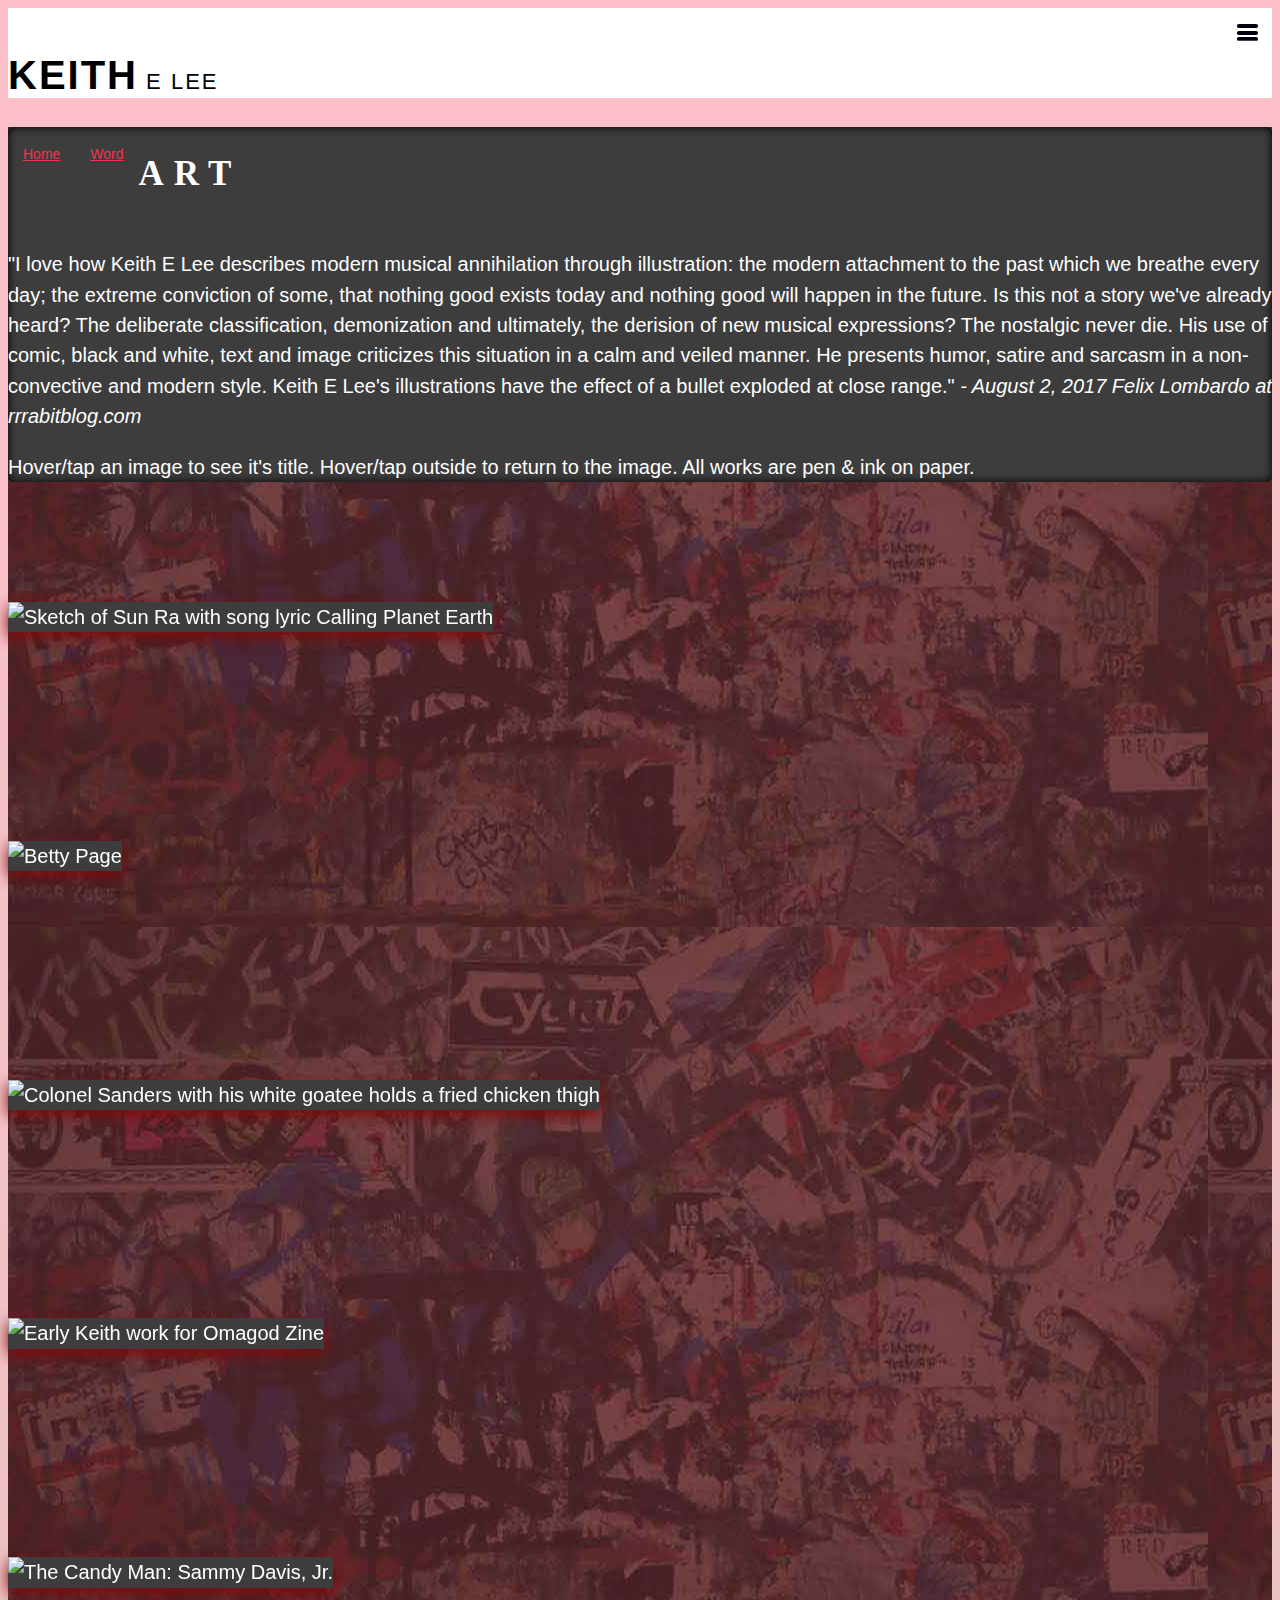
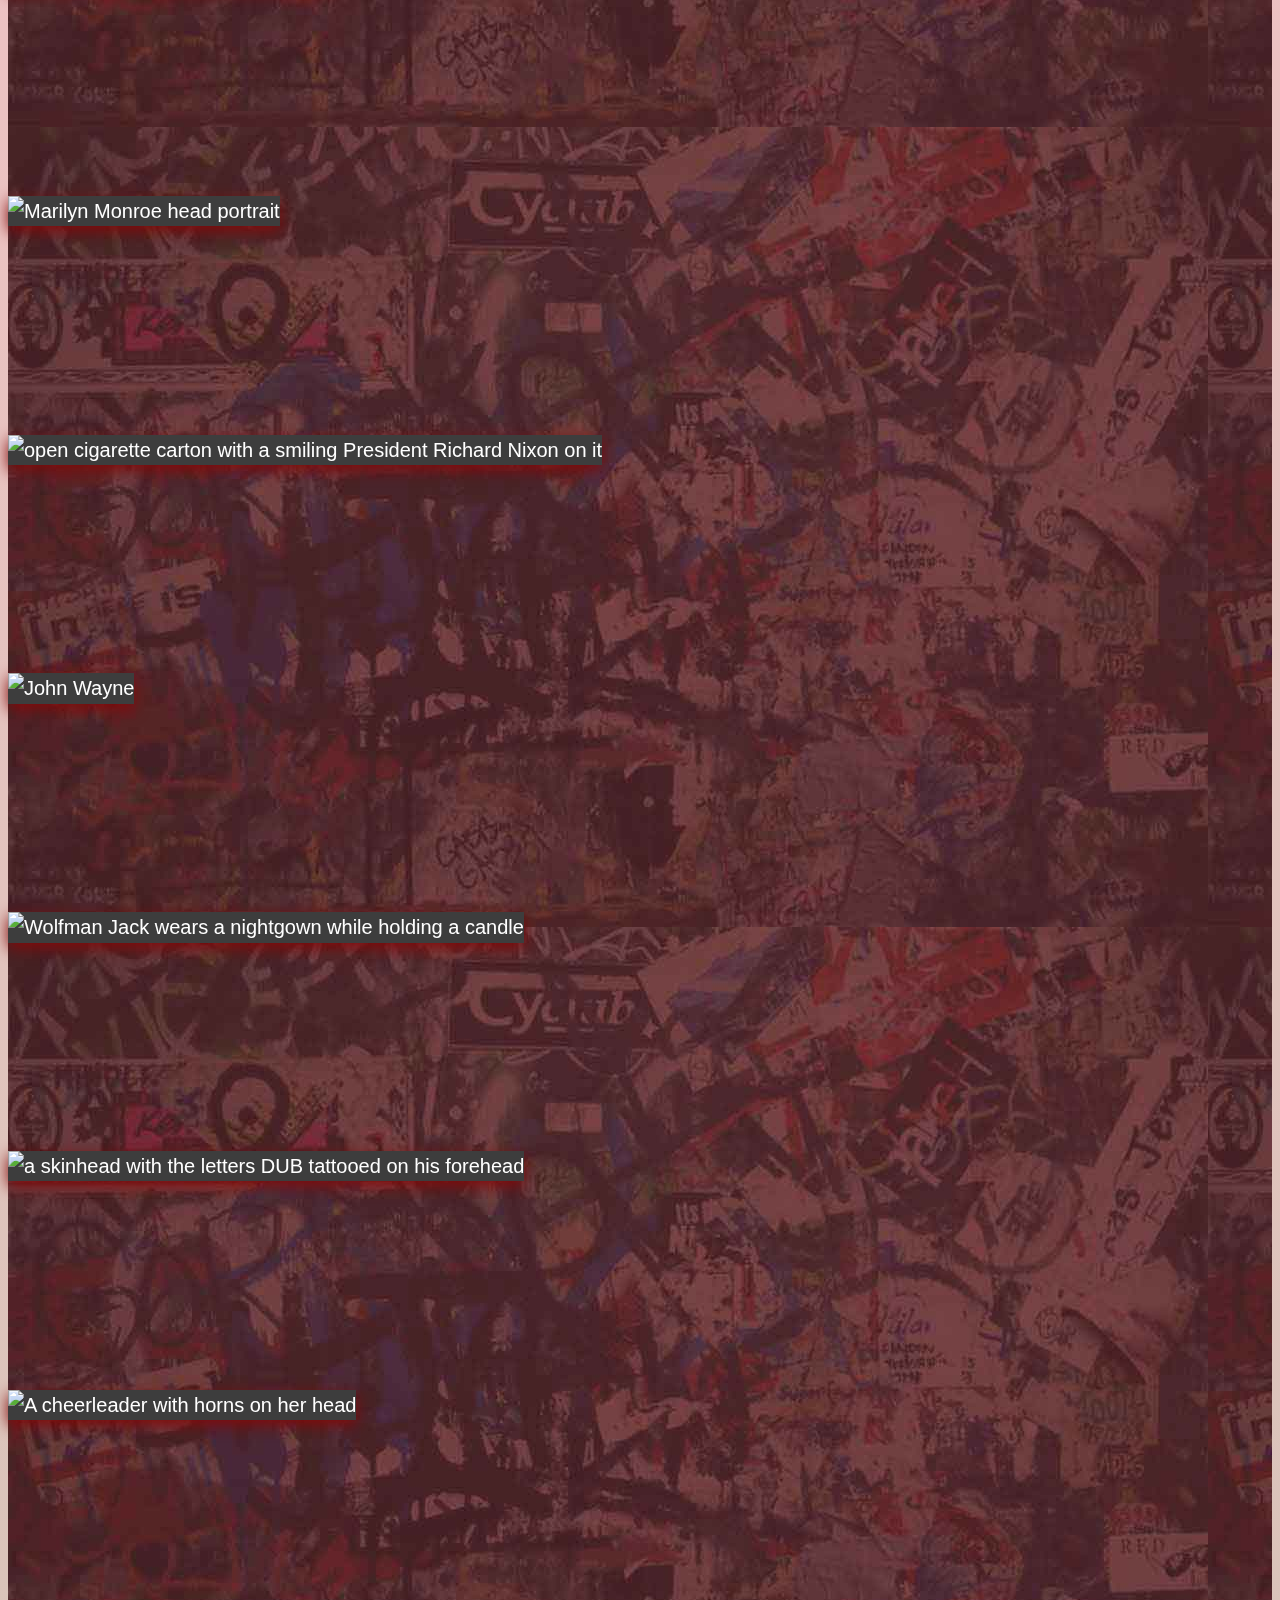
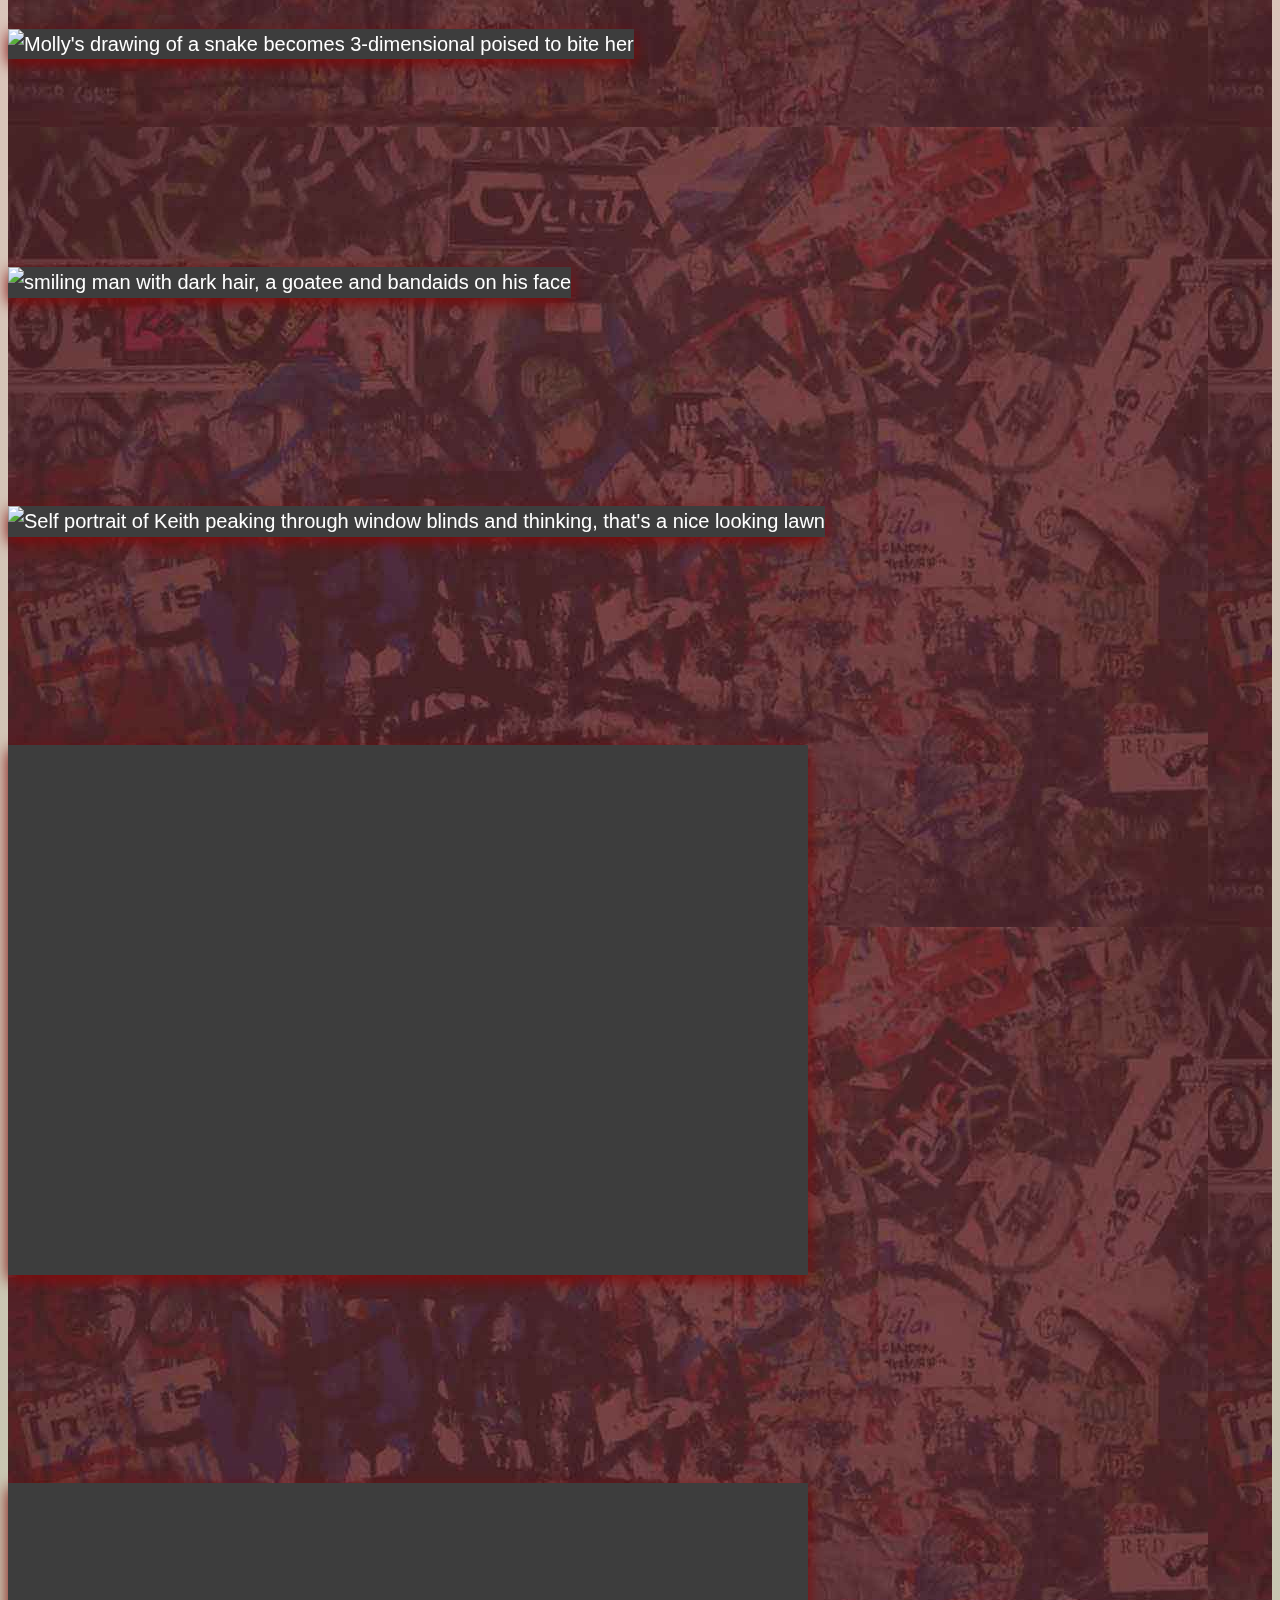
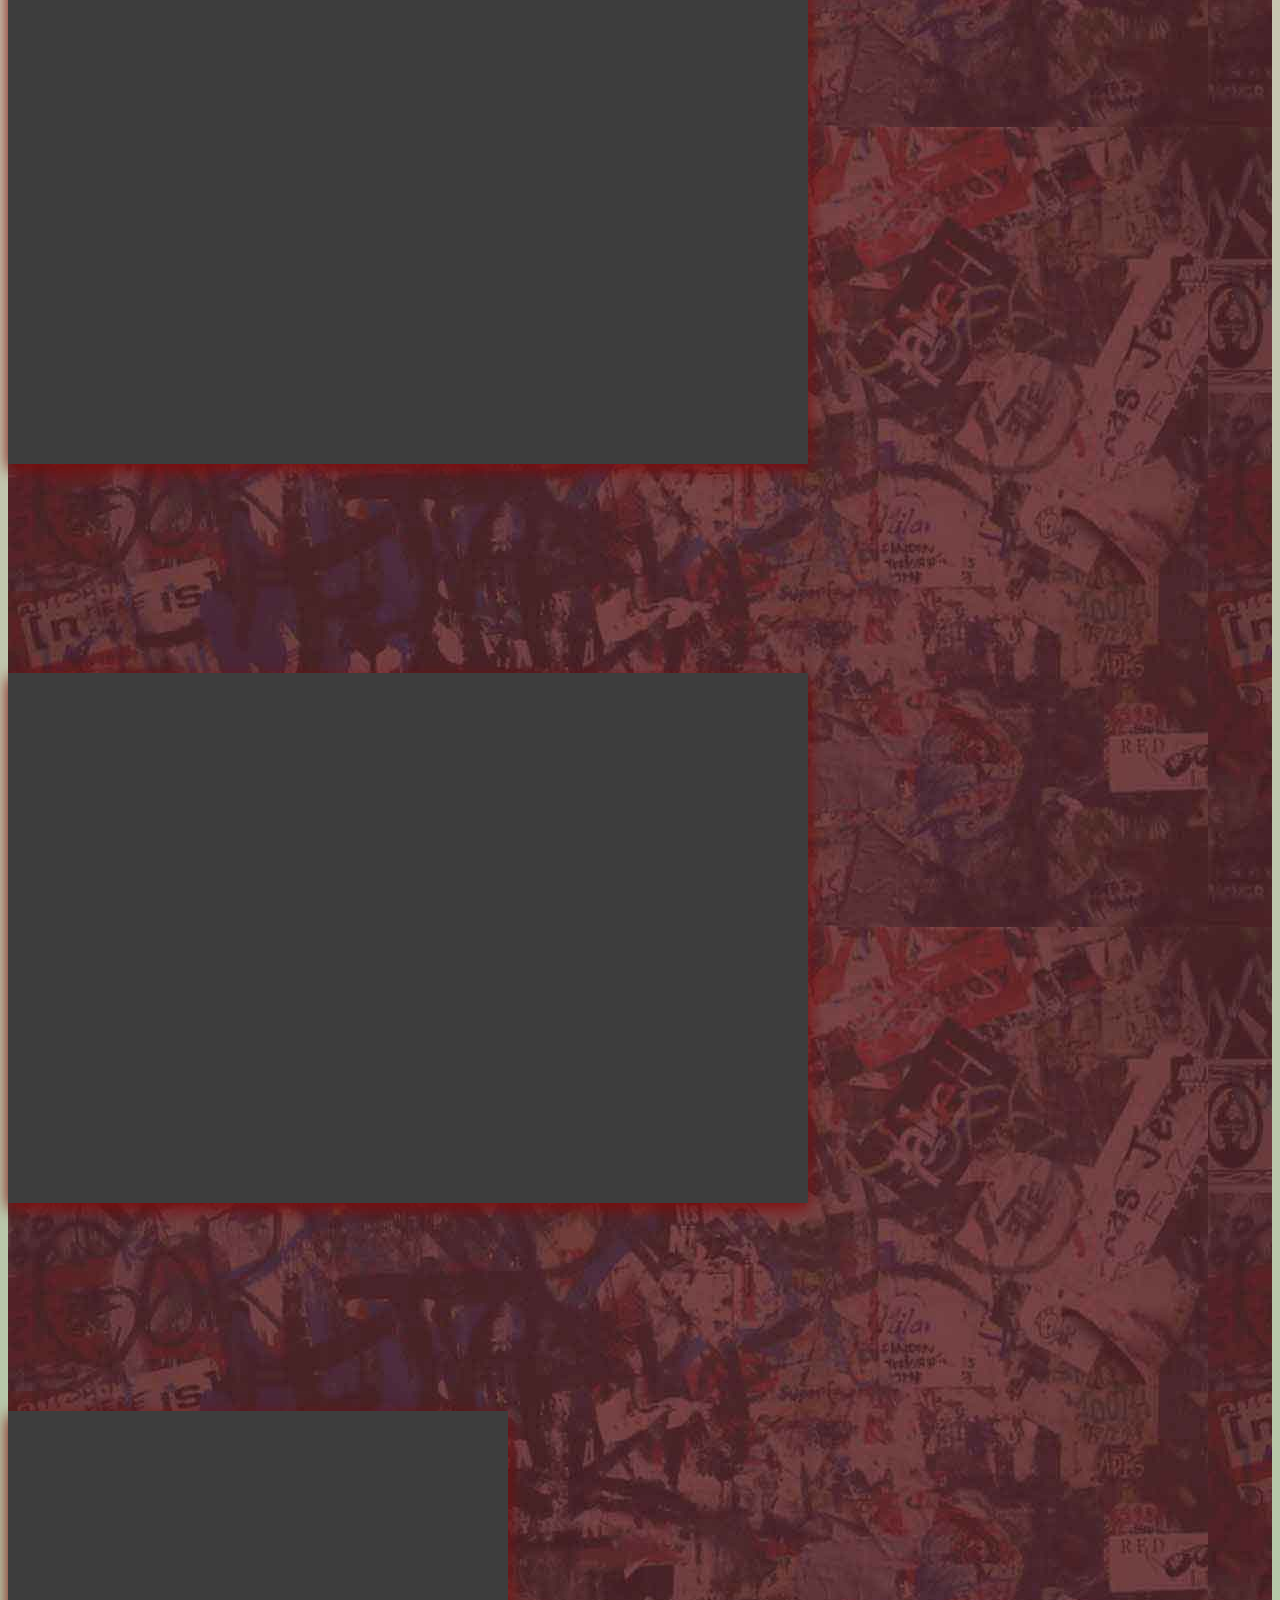
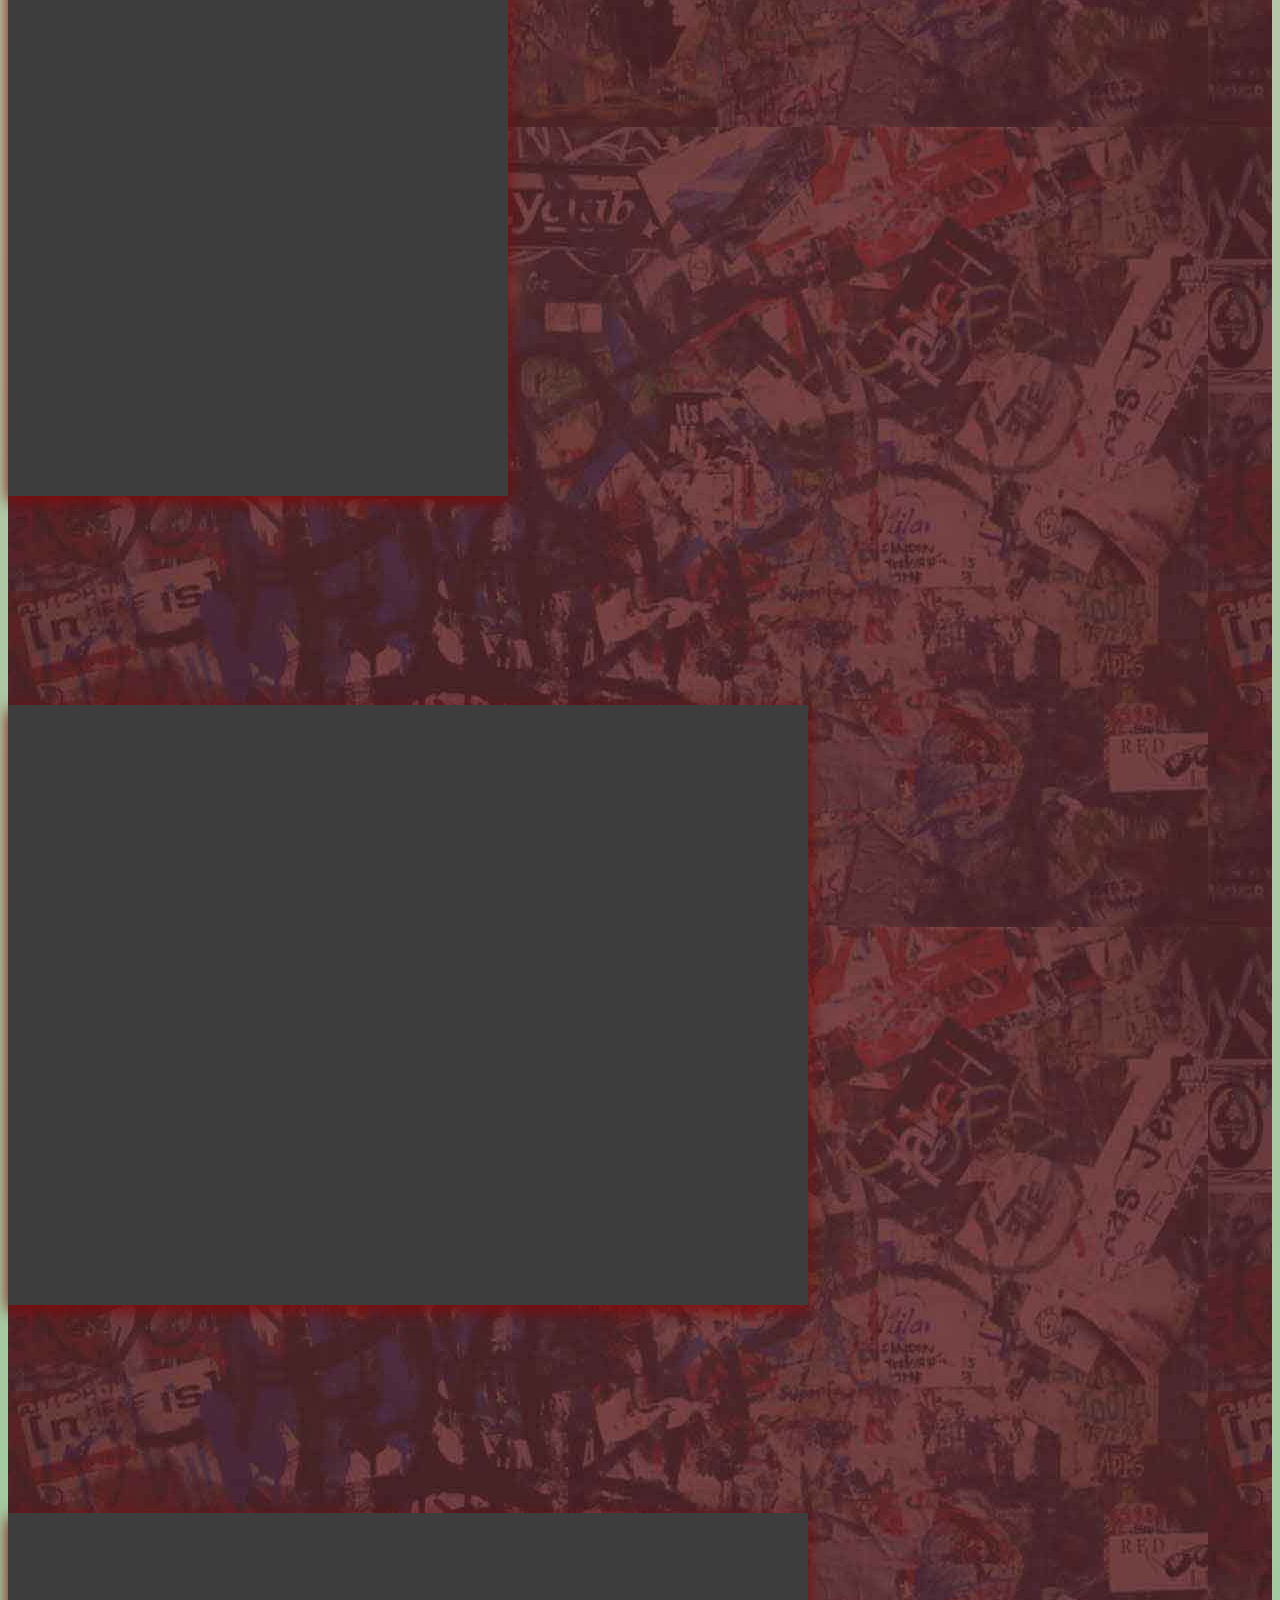
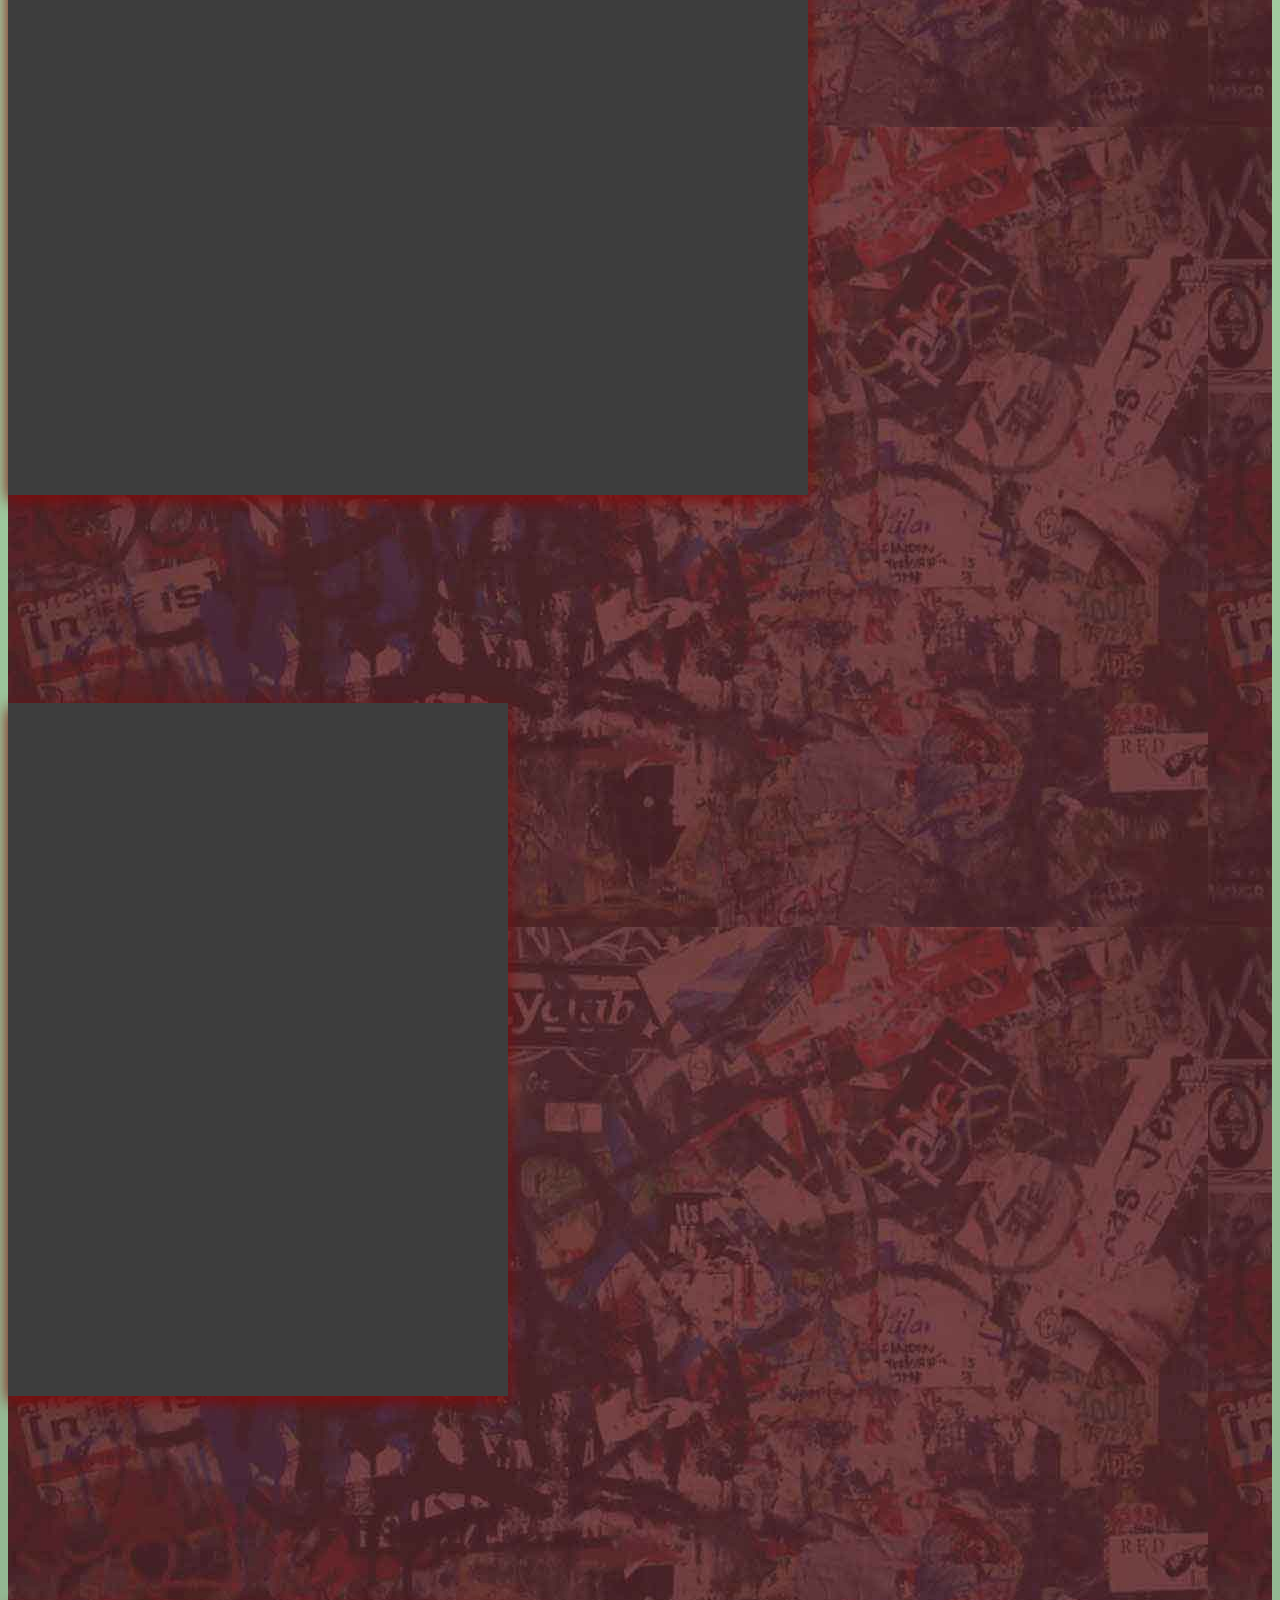
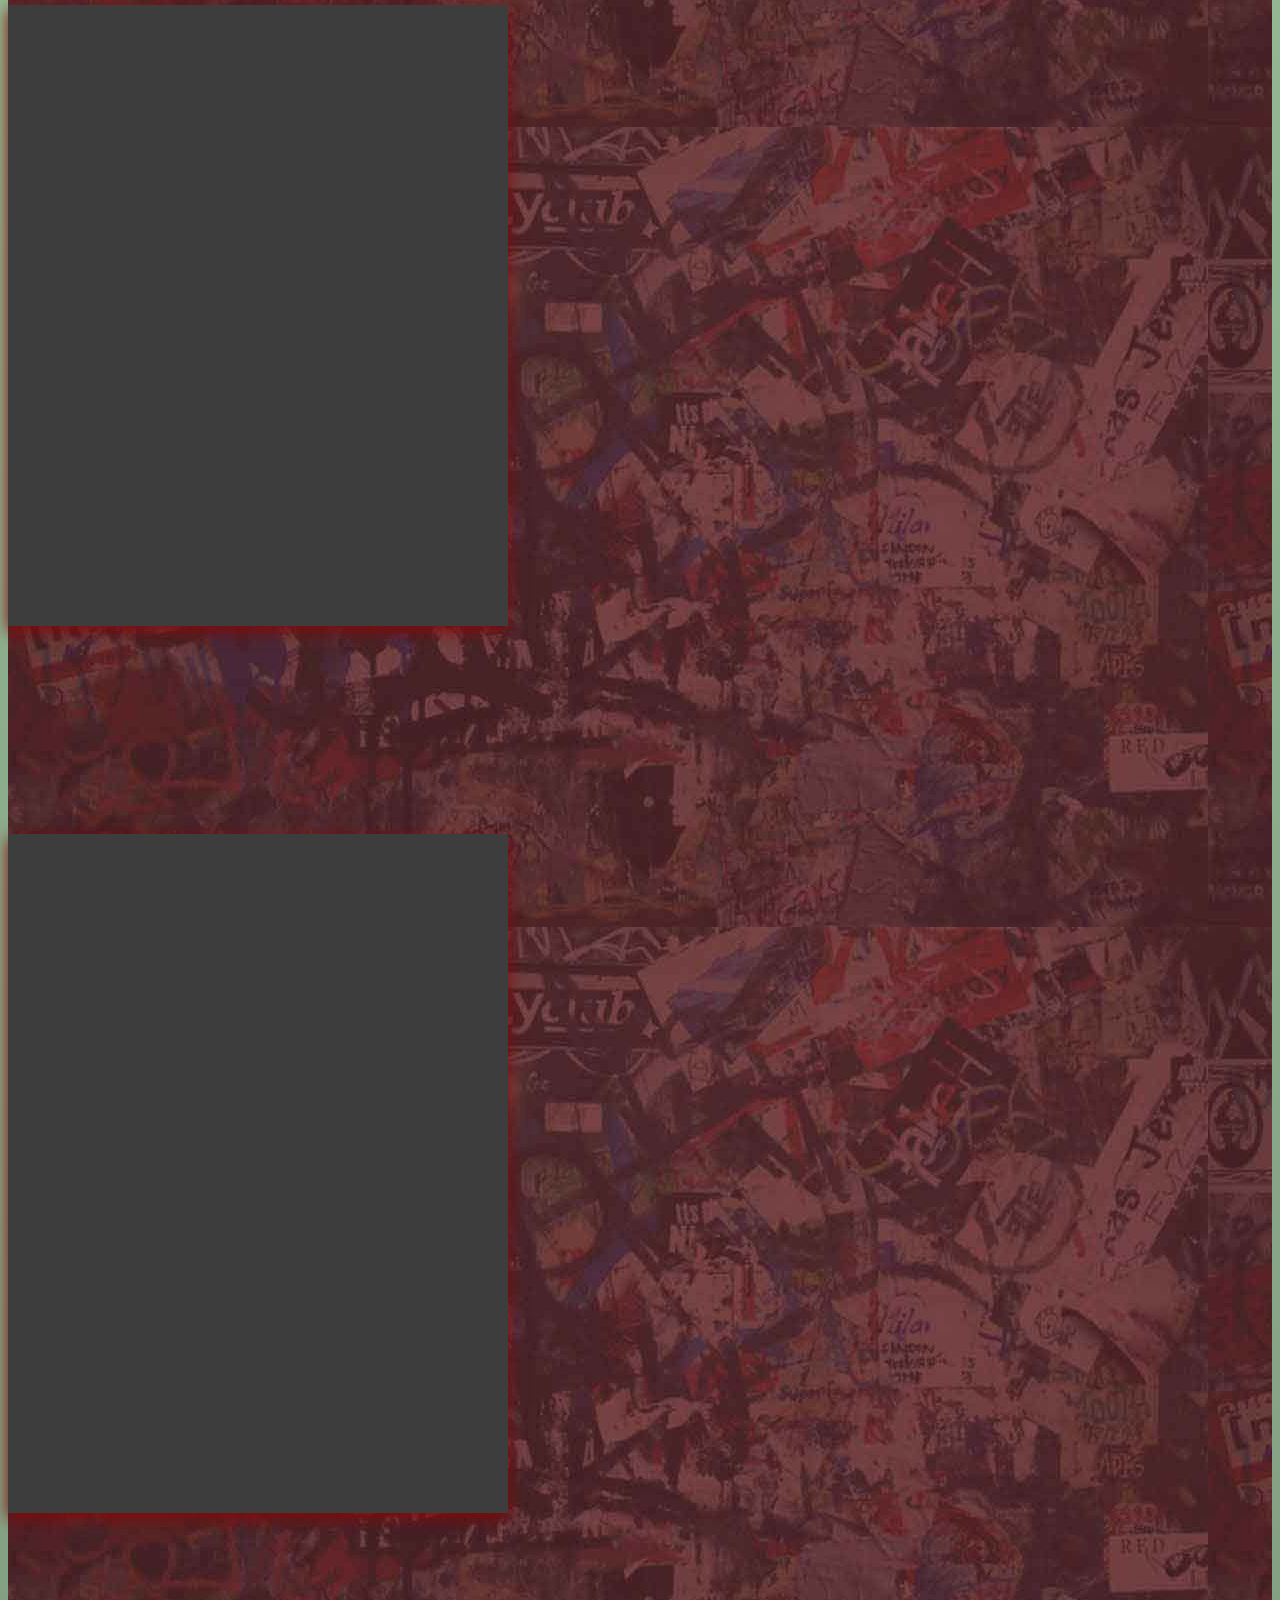
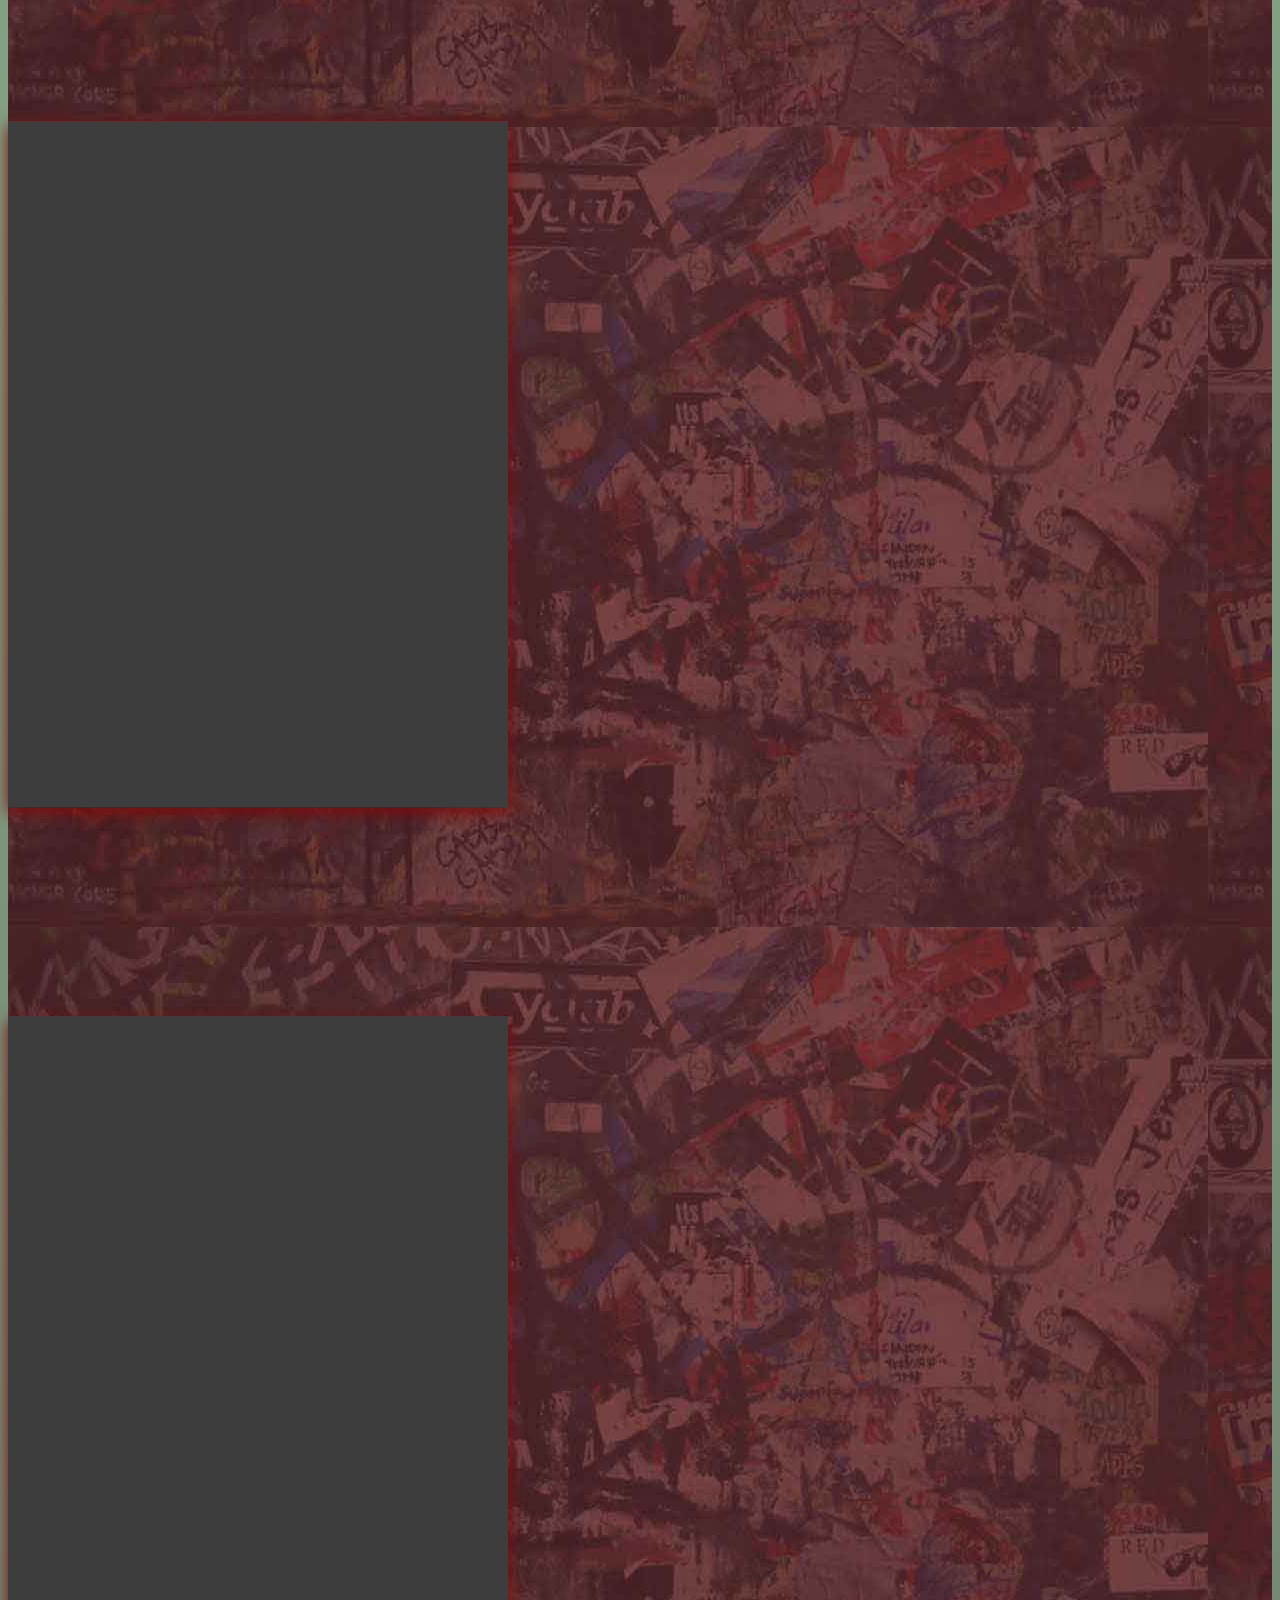
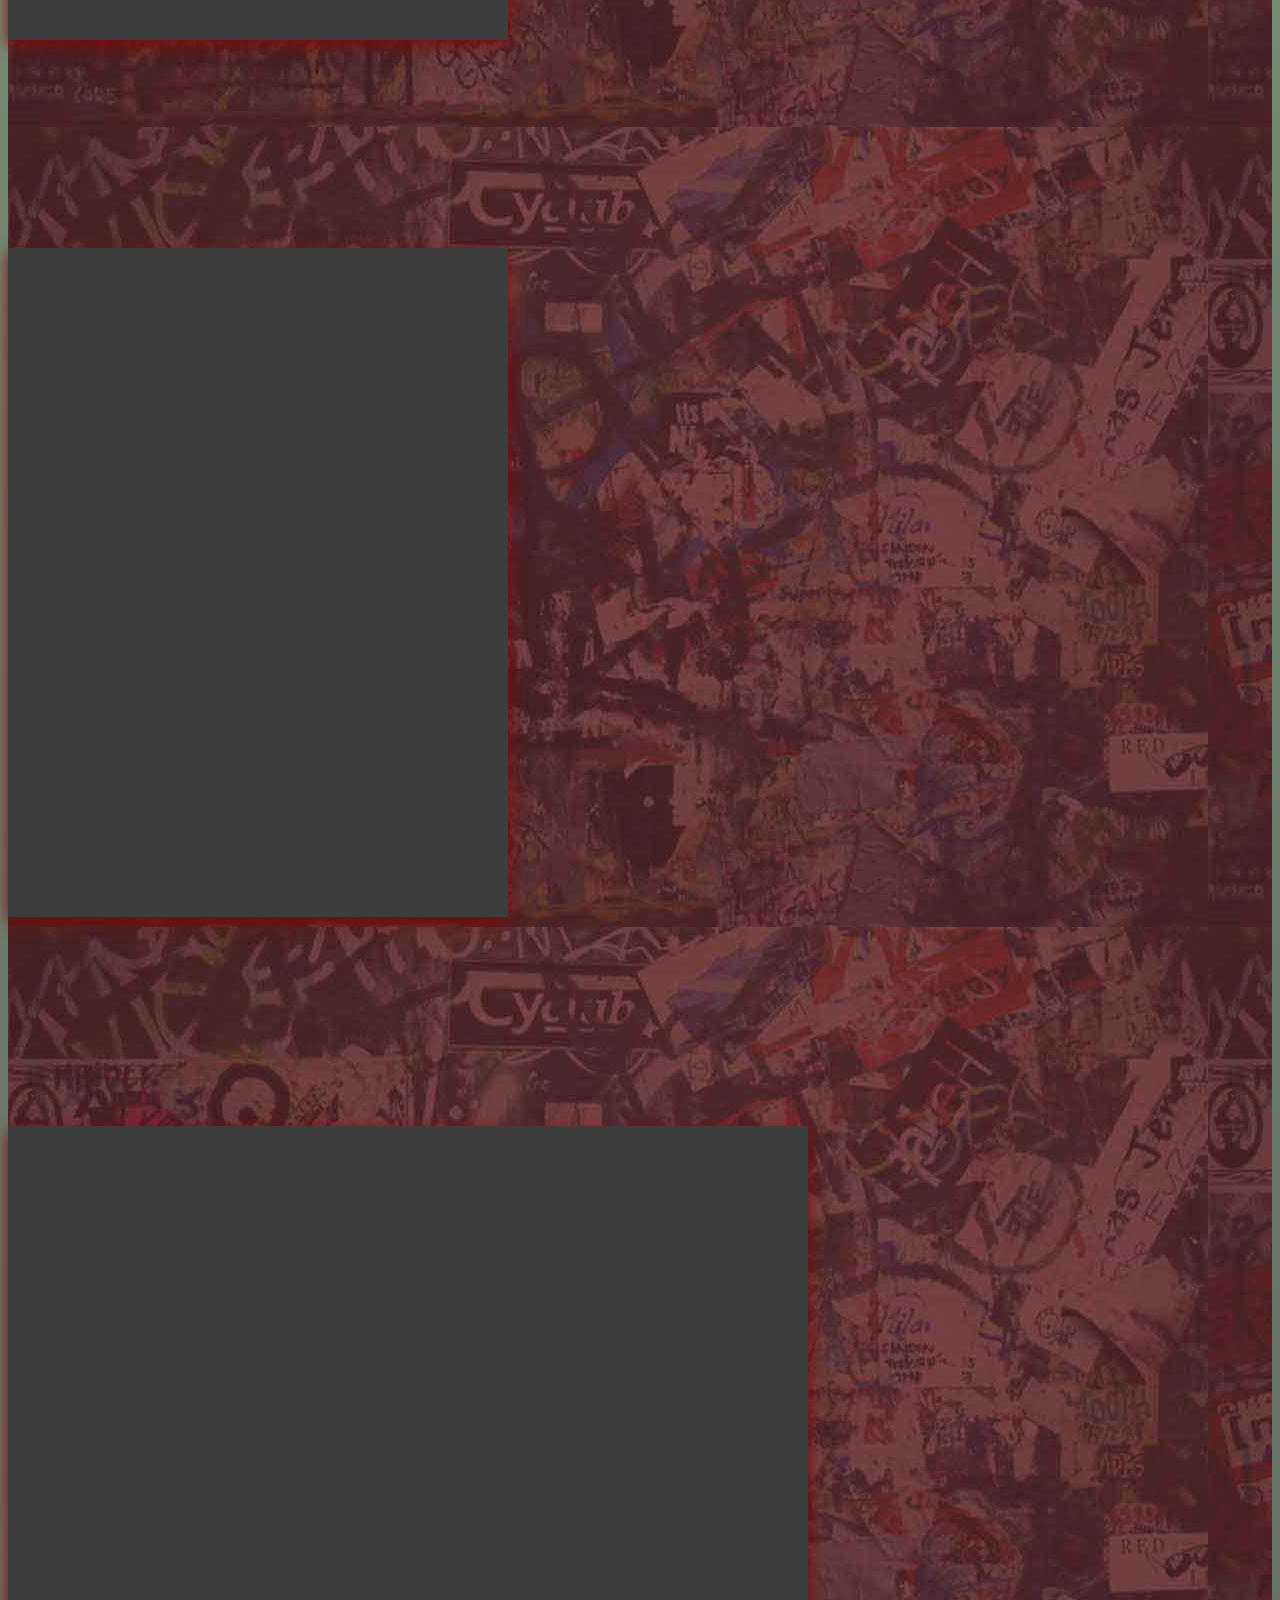
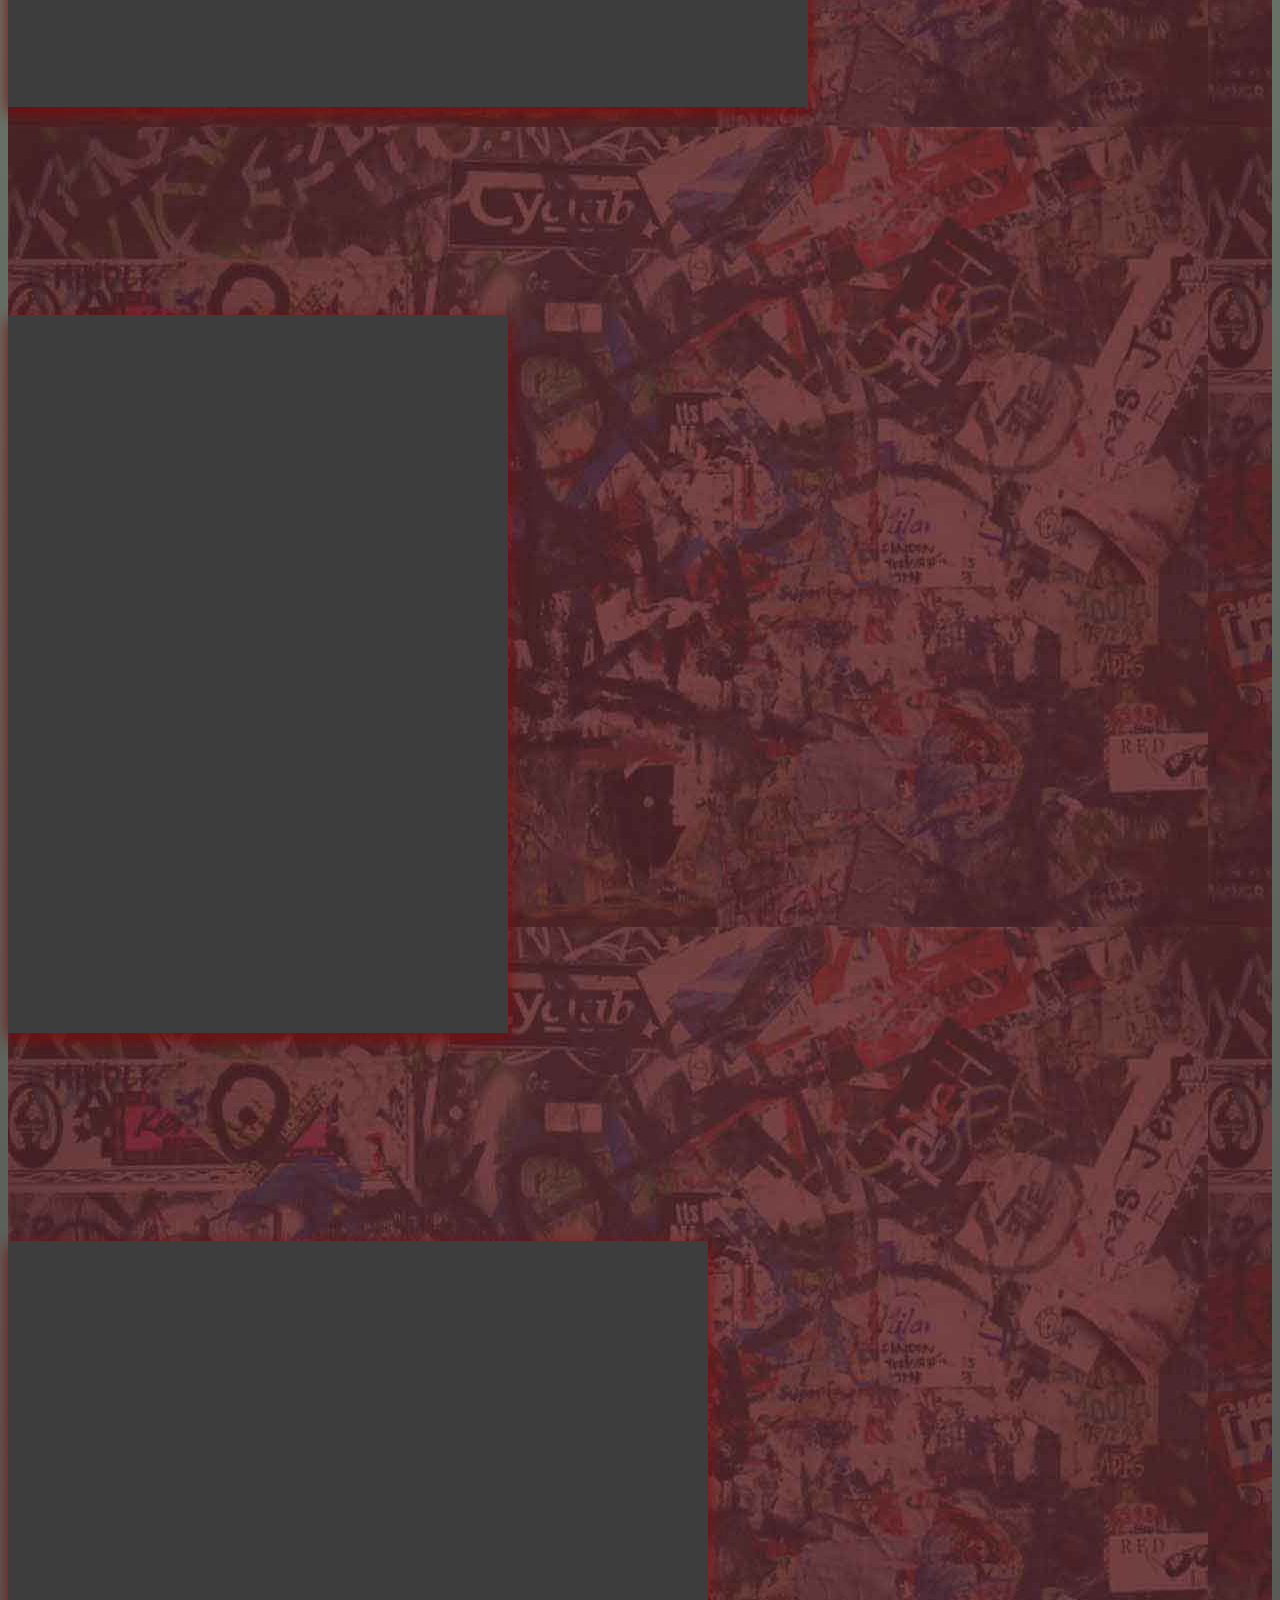
==== art.html @ 24fe380c "Initial commit" ====
<!DOCTYPE html>
<html lang="en">

<head>
    <meta http-equiv="Content-Security-Policy" content="default-src 'self' https: 'unsafe-inline'; script-src 'self' https: 'unsafe-inline'; style-src 'self' https: 'unsafe-inline'; font-src 'self' https:; img-src 'self' https: data:; frame-src https:; connect-src https:;">
    <meta charset="utf-8">
    <meta name="viewport" content="width=device-width, initial-scale=1">
    <title>Keith E Lee: Atlanta Artist, Musician & Writer | King Kill 33°</title>
    <meta name="description" content="Explore Keith E Lee's legacy as an Atlanta-based artist, guitarist for King Kill 33°, writer, and radio host. Discover his art, music, and controversial political commentary.">
    <meta name="keywords" content="Keith E Lee, Atlanta artist, guitarist, King Kill 33, music history, political commentary, WREK radio, Snatch, Envie, punk art, reality TV">

    <!-- Favicons -->
    <!-- To deal with favicon not showing up in github pages: put ? at end of href. -->
    <link href="img/klee-favicon.png?" rel="icon">
    <link href="img/klee-apple-icon.png?" rel="apple-touch-icon">

    <link rel="stylesheet" href="https://cdn.jsdelivr.net/npm/bootstrap@4.6.0/dist/css/bootstrap.min.css" integrity="sha384-B0vP5xmATw1+K9KRQjQERJvTumQW0nPEzvF6L/Z6nronJ3oUOFUFpCjEUQouq2+l" crossorigin="anonymous">

    <!-- Google Fonts -->
    <link rel="preconnect" href="https://fonts.googleapis.com">
    <link rel="preconnect" href="https://fonts.gstatic.com" crossorigin>
    <link href="https://fonts.googleapis.com/css2?family=Inter:ital,opsz,wght@0,14..32,100..900;1,14..32,100..900&family=Rye&family=Special+Gothic&display=swap" rel="stylesheet">

    <link rel="stylesheet" type="text/css" href="css/font-awesome.min.css">
    <link rel="stylesheet" type="text/css" href="css/icofont.min.css">
    <link rel="stylesheet" type="text/css" href="css/imagehover.min.css">
    <link rel="stylesheet" type="text/css" href="css/style.css">
</head>

<body>

    <header id="header">
        <div class="container">
            <div class="float-left">
                <h1>KEITH<span> E LEE</span></h1>
            </div>
      
            <nav class="nav-menu float-right d-none d-lg-block">
                <ul>
                    <li><a href="index.html">Home</a></li>
                    <li><a href="word.html">Word</a></li>
                </ul>
            </nav>
    
        </div>
    </header>

    <!-- Art -->
    <section id="art" class="art">
        <div class="container">
            <div class="row py-5 justify-content-center">
                <div class="col-md-8 header-section p-3">
                    <h2 class="text-center confederate">Art</h2>
                    <p>"I love how Keith E Lee describes modern musical annihilation through illustration: the modern attachment to the past which we breathe every day; the extreme conviction of some, that nothing good exists today and nothing good will happen in the future. Is this not a story we've already heard? The deliberate classification, demonization and ultimately, the derision of new musical expressions? The nostalgic never die. His use of comic, black and white, text and image criticizes this situation in a calm and veiled manner. He presents humor, satire and sarcasm in a non-convective and modern style. Keith E Lee's illustrations have the effect of a bullet exploded at close range." <em>- August 2, 2017 Felix Lombardo at rrrabitblog.com</em></p>
                    <p class="text-center pt-5">Hover/tap an image to see it's title. Hover/tap outside to return to the image. All works are pen & ink on paper.</p>
                </div>
            </div>
        </div>

        <div class="container">

            <div class="row justify-content-around">

                <div class="col-md-5 align-self-center">
                    <figure class="imghvr-fold-up">
                        <img src="https://res.cloudinary.com/rorg/image/upload/v1698851980/Keith/space_is_the_place_cn47yp.jpg" class="img-fluid" width="500" height="715"
                            alt="Sketch of Sun Ra with song lyric Calling Planet Earth" loading="lazy">
                        <figcaption class="text-center">
                            <h1>Space Is The Place</h1>
                        </figcaption>
                    </figure>
                </div>

                <div class="col-md-5">
                    <figure class="imghvr-fold-up">
                        <img src="https://res.cloudinary.com/rorg/image/upload/v1698851967/Keith/betty_page_jnshqg.jpg" class="img-fluid" width="500" height="774" alt="Betty Page" loading="lazy">
                        <figcaption class="text-center">
                            <h1>Betty Page</h1>
                        </figcaption>
                    </figure>
                </div>

                <div class="col-md-5">
                    <figure class="imghvr-fold-up">
                        <img src="https://res.cloudinary.com/rorg/image/upload/v1698851970/Keith/colonel_sanders_gdo30y.jpg" class="img-fluid" width="500" height="688"
                            alt="Colonel Sanders with his white goatee holds a fried chicken thigh" loading="lazy">
                        <figcaption class="text-center">
                            <h1>Colonel Sanders</h1>
                        </figcaption>
                    </figure>
                </div>

                <div class="col-md-5 align-self-center">
                    <figure class="imghvr-fold-up">
                        <img src="https://res.cloudinary.com/rorg/image/upload/v1744561511/Keith/pre-kk33-omagod-zine_yq0uhz.webp" class="img-fluid" width="600" height="733"
                            alt="Early Keith work for Omagod Zine" loading="lazy">
                        <figcaption class="text-center">
                            <h1>Omagod Zine</h1>
                        </figcaption>
                    </figure>
                </div>

                <div class="col-md-5">
                    <figure class="imghvr-fold-up">
                        <img src="https://res.cloudinary.com/rorg/image/upload/v1698851968/Keith/candy_man_xjwstd.jpg" class="img-fluid" width="500" height="723" alt="The Candy Man: Sammy Davis, Jr." loading="lazy">
                        <figcaption class="text-center">
                            <h1>The Candy Man</h1>
                        </figcaption>
                    </figure>
                </div>

                <div class="col-md-5 align-self-center">
                    <figure class="imghvr-fold-up">
                        <img src="https://res.cloudinary.com/rorg/image/upload/v1698851974/Keith/marilyn_monroe_rxrsct.jpg" class="img-fluid" width="500" height="704" alt="Marilyn Monroe head portrait" loading="lazy">
                        <figcaption class="text-center">
                            <h1>Marilyn Monroe</h1>
                        </figcaption>
                    </figure>
                </div>

                <div class="col-md-5 col-md-offset-2">
                    <figure class="imghvr-fold-up">
                        <img src="https://res.cloudinary.com/rorg/image/upload/v1698851981/Keith/tricky_dicks_cancer_sticks_iybnwf.jpg" class="img-fluid" width="500" height="688" alt="open cigarette carton with a smiling President Richard Nixon on it" loading="lazy">
                        <figcaption class="text-center">
                            <h1>Tricky Dick's Cancer Sticks</h1>
                        </figcaption>
                    </figure>
                </div>

                <div class="col-md-5 align-self-center">
                    <figure class="imghvr-fold-up">
                        <img src="https://res.cloudinary.com/rorg/image/upload/v1698851982/Keith/the_duke_svqzdu.jpg" class="img-fluid" width="500" height="659" alt="John Wayne" loading="lazy">
                        <figcaption class="text-center">
                            <h1>The Duke</h1>
                        </figcaption>
                    </figure>
                </div>

                <div class="col-md-5 col-md-offset-2">
                    <figure class="imghvr-fold-up">
                        <img src="https://res.cloudinary.com/rorg/image/upload/v1698851983/Keith/wolfman_jack_e9dvoi.jpg" class="img-fluid" width="500" height="693"
                            alt="Wolfman Jack wears a nightgown while holding a candle" loading="lazy">
                        <figcaption class="text-center">
                            <h1>Wolfman Jack</h1>
                        </figcaption>
                    </figure>
                </div>

                <div class="col-md-5 align-self-center">
                    <figure class="imghvr-fold-up">
                        <img src="https://res.cloudinary.com/rorg/image/upload/v1698851971/Keith/dub_t9bjs5.jpg" class="img-fluid" width="500" height="626"
                            alt="a skinhead with the letters DUB tattooed on his forehead" loading="lazy">
                        <figcaption class="text-center">
                            <h1>Dub</h1>
                        </figcaption>
                    </figure>
                </div>

                <div class="col-md-5">
                    <figure class="imghvr-fold-up">
                        <img src="https://res.cloudinary.com/rorg/image/upload/v1698851979/Keith/team_satan_xelkvz.jpg" class="img-fluid" width="500" height="827"
                            alt="A cheerleader with horns on her head" loading="lazy">
                        <figcaption class="text-center">
                            <h1>Team Satan</h1>
                        </figcaption>
                    </figure>
                </div>

                <div class="col-md-5 align-self-center">
                    <figure class="imghvr-fold-up">
                        <img src="https://res.cloudinary.com/rorg/image/upload/v1698851975/Keith/molly_draws_snakefinger_bssl91.jpg" class="img-fluid" width="500" height="690"
                            alt="Molly's drawing of a snake becomes 3-dimensional poised to bite her" loading="lazy">
                        <figcaption class="text-center">
                            <h1>Molly Draws Snakefinger</h1>
                        </figcaption>
                    </figure>
                </div>

                <div class="col-md-5">
                    <figure class="imghvr-fold-up">
                        <img src="https://res.cloudinary.com/rorg/image/upload/v1698851971/Keith/from_the_one_that_cut_you_uweyzo.jpg" class="img-fluid" width="500" height="676"
                            alt="smiling man with dark hair, a goatee and bandaids on his face" loading="lazy">
                        <figcaption class="text-center">
                            <h1>From The One That Cut You</h1>
                        </figcaption>
                    </figure>
                </div>

                <div class="col-md-5 align-self-center">
                    <figure class="imghvr-fold-up">
                        <img src="https://res.cloudinary.com/rorg/image/upload/v1698851977/Keith/suburbia_nkl9bb.jpg" class="img-fluid" width="500" height="646"
                            alt="Self portrait of Keith peaking through window blinds and thinking, that's a nice looking lawn" loading="lazy">
                        <figcaption class="text-center">
                            <h1>Suburbia</h1>
                        </figcaption>
                    </figure>
                </div>

                <div class="col-md-10 text-center">
                    <figure class="imghvr-fold-up">
                        <img src="https://res.cloudinary.com/rorg/image/upload/v1698851978/Keith/snoop-willie_pe1cfn.jpg" class="img-fluid" width="800" height="530" alt="Snoop Dog and Willie Nelson" loading="lazy">
                        <figcaption>
                            <h1>Snoop and Willie</h1>
                            <p>Duos We Want To See</p>
                        </figcaption>
                    </figure>
                </div>
                
                <div class="col-md-10 text-center">
                    <figure class="imghvr-fold-up">
                        <img src="https://res.cloudinary.com/rorg/image/upload/v1698851980/Keith/uniforms_hiv4pd.jpg" class="img-fluid" width="800" height="581"
                            alt="Keith Lee stands with arms crossed under an exit sign with two skinheads in the foreground" loading="lazy">
                        <figcaption>
                            <h1>Uniforms</h1>
                        </figcaption>
                    </figure>
                </div>
                
                <div class="col-md-10 text-center">
                    <figure class="imghvr-fold-up">
                        <img src="https://res.cloudinary.com/rorg/image/upload/v1698851969/Keith/clintons_arknjk.jpg" class="img-fluid" width="800" height="530" alt="George Clinton and Bill Clinton" loading="lazy">
                        <figcaption>
                            <h1>Clintons</h1>
                            <p>Duos We Want To See</p>
                        </figcaption>
                    </figure>
                </div>

                <div class="col-md-5">
                    <figure class="imghvr-fold-up">
                        <img src="https://res.cloudinary.com/rorg/image/upload/v1698851973/Keith/jason_and_logan_x4nzs8.jpg" class="img-fluid" width="500" height="685" alt="Jason wearing sunglasses holds toddler Logan while standing in a lake" loading="lazy">
                        <figcaption class="text-center">
                            <h1>Jason and Logan</h1>
                        </figcaption>
                    </figure>
                </div>

                <div class="col-md-5 text-center align-self-center">
                    <figure class="imghvr-fold-up">
                        <img src="https://res.cloudinary.com/rorg/image/upload/v1744561510/Keith/photo-by-keith_gmg6pv.webp" class="img-fluid" width="800" height="600"
                            alt="Familiar KK33 Keith image" loading="lazy">
                        <figcaption>
                            <h1>King Kill 33 associated image</h1>
                        </figcaption>
                    </figure>
                </div>

                <div class="col-md-10 text-center">
                    <figure class="imghvr-fold-up">
                        <img src="https://res.cloudinary.com/rorg/image/upload/v1698851968/Keith/amy_and_sigrid_cjxrq9.jpg" class="img-fluid" width="800" height="582" alt="Amy with long dark hair holds baby Sigrid" loading="lazy">
                        <figcaption>
                            <h1>Amy and Sigrid</h1>
                        </figcaption>
                    </figure>
                </div>

                <div class="col-md-5">
                    <figure class="imghvr-fold-up">
                        <img src="https://res.cloudinary.com/rorg/image/upload/v1698851967/Keith/anita_and_america_qlm8z3.jpg" class="img-fluid" width="500" height="693" alt="Anita bottle feeds baby called America" loading="lazy">
                        <figcaption class="text-center">
                            <h1>Anita and America</h1>
                        </figcaption>
                    </figure>
                </div>

                <div class="col-md-5 align-self-center">
                    <figure class="imghvr-fold-up">
                        <img src="https://res.cloudinary.com/rorg/image/upload/v1698851970/Keith/dagny_zcntvn.jpg" class="img-fluid"  width="500" height="621" alt="Dagny wears a ribbon in her hair" loading="lazy">
                        <figcaption class="text-center">
                            <h1>Dagny</h1>
                        </figcaption>
                    </figure>
                </div>

                <div class="col-md-5 align-self-center">
                    <figure class="imghvr-fold-up">
                        <img src="https://res.cloudinary.com/rorg/image/upload/v1698851974/Keith/max_and_beth_twmt7k.jpg" class="img-fluid" width="500" height="679" alt="close up of baby Max with momma Beth" loading="lazy">
                        <figcaption class="text-center">
                            <h1>Max and Beth</h1>
                        </figcaption>
                    </figure>
                </div>

                <div class="col-md-5">
                    <figure class="imghvr-fold-up">
                        <img src="https://res.cloudinary.com/rorg/image/upload/v1698851972/Keith/jon_and_jonathan_xdi6ly.jpg" class="img-fluid" width="500" height="686" alt="Jon the dad sits in rear of boat with a fishing pole, Jonathan, his boy, sits in foreground wearing a life vest" loading="lazy">
                        <figcaption class="text-center">
                            <h1>Jon and Jonathan</h1>
                        </figcaption>
                    </figure>
                </div>

                <div class="col-md-5 align-self-center">
                    <figure class="imghvr-fold-up">
                        <img src="https://res.cloudinary.com/rorg/image/upload/v1698851983/Keith/vanessa_dcd6iz.jpg" class="img-fluid" width="500" height="624" alt="Vanessa Silberman" loading="lazy">
                        <figcaption class="text-center">
                            <h1>Vanessa Silberman</h1>
                        </figcaption>
                    </figure>
                </div>

                <div class="col-md-5">
                    <figure class="imghvr-fold-up">
                        <img src="https://res.cloudinary.com/rorg/image/upload/v1698851977/Keith/vanessa_silberman_f7tr5m.jpg" class="img-fluid" width="500" height="669" alt="Vanessa Silberman holds an electric guitar while a crow sits on her shoulder" loading="lazy">
                        <figcaption class="text-center">
                            <h1>Vanessa Silberman</h1>
                        </figcaption>
                    </figure>
                </div>

                <div class="col-md-10 text-center">
                    <figure class="imghvr-fold-up">
                        <img src="https://res.cloudinary.com/rorg/image/upload/v1698851973/Keith/julia_and_fred_iditel.jpg" class="img-fluid" width="800" height="581" alt="Girl Julia with dad Fred who has a grimace on his face" loading="lazy">
                        <figcaption>
                            <h1>Julia and Fred</h1>
                        </figcaption>
                    </figure>
                </div>

                <div class="col-md-10 text-center">
                    <figure class="imghvr-fold-up">
                        <img src="https://res.cloudinary.com/rorg/image/upload/v1698851976/Keith/richard_l_williams_aka_dad_mxy1xh.jpg" class="img-fluid" width="500" height="718" alt="Richard Williams, also known as dad, smiles" loading="lazy">
                        <figcaption>
                            <h1>Richard L Williams aka Dad</h1>
                        </figcaption>
                    </figure>
                </div>

                <div class="col-md-10 text-center">
                    <figure class="imghvr-fold-up">
                        <img src="https://res.cloudinary.com/rorg/image/upload/v1698851969/Keith/COB_ooh0ve.jpg" class="img-fluid" width="700" height="681" alt="Album cover for BOB: Complex Organism Blues, looks like 2 corncob aliens, with one impregnating the planet" loading="lazy">
                        <figcaption>
                            <h1>Complex Organism Blues</h1>
                            <p>One of 4 light boxes Keith created at Atlanta College of Art. The band BOB used the image for the cover of their album, which also took Keith's title.
                            </p>
                        </figcaption>
                    </figure>
                </div>
            </div>
    </section>

    <!--Footer-->
    <footer id="footer" class="footer">
        <div class="container text-center pt-5">
            <ul class="social-links">
                <li><a href="https://www.facebook.com/keith.e.lee" rel="noopener" target="_blank"><i class="fa fa-facebook fa-fw"></i></a></li>
                <li><a href="https://www.youtube.com/channel/UC_bUGELk6BEtrnBj9GRQgAQ" rel="noopener" target="_blank"><i class="fa fa-youtube fa-fw"></i></a></li>
                <li><a href="https://theartofkeithelee.tumblr.com/post/98813590485/space-is-the-place-2016" rel="noopener" target="_blank"><i class="fa fa-tumblr fa-fw"></i></a></li>
            </ul>
            <p id="copyright">© Copyright the estate of Keith E Lee. All rights reserved. Website: <a href="https://richhudson.org"  rel="noopener" target="_blank">rorg</a>.</p>

        </div>
    </footer>

    <a href="#" class="back-to-top"><i class="icofont-simple-up"></i></a>

    <!-- Try to rellax  -->
    <script src="https://cdn.jsdelivr.net/gh/dixonandmoe/rellax@master/rellax.min.js"></script>

    <script src="js/jquery-3.6.0.min.js"></script>
    <script src="https://cdn.jsdelivr.net/npm/bootstrap@4.6.0/dist/js/bootstrap.bundle.min.js"
        integrity="sha384-Piv4xVNRyMGpqkS2by6br4gNJ7DXjqk09RmUpJ8jgGtD7zP9yug3goQfGII0yAns"
        crossorigin="anonymous"></script>
    <script src="js/jquery.easing.min.js"></script>
    <script src="js/jquery.sticky.js"></script>
    <script src="js/custom.js"></script>

</body>

</html>
---- css/imagehover.min.css ----
/*
 * ImageHover.css - http://www.imagehover.io
 */
 [class*=' imghvr-'],[class^=imghvr-]{position:relative;display:inline-block;margin:0;max-width:100%;background-color:#2266a5;color:#fff;overflow:hidden;-webkit-backface-visibility:hidden;backface-visibility:hidden;-moz-osx-font-smoothing:grayscale;-webkit-transform:translateZ(0);transform:translateZ(0)}[class*=' imghvr-']>img,[class^=imghvr-]>img{vertical-align:top;max-width:100%}[class*=' imghvr-'] figcaption,[class^=imghvr-] figcaption{background-color:#135796;padding:30px;position:absolute;top:0;bottom:0;left:0;right:0;color:#fff}[class*=' imghvr-'] figcaption h1,[class*=' imghvr-'] figcaption h2,[class*=' imghvr-'] figcaption h3,[class*=' imghvr-'] figcaption h4,[class*=' imghvr-'] figcaption h5,[class*=' imghvr-'] figcaption h6,[class^=imghvr-] figcaption h1,[class^=imghvr-] figcaption h2,[class^=imghvr-] figcaption h3,[class^=imghvr-] figcaption h4,[class^=imghvr-] figcaption h5,[class^=imghvr-] figcaption h6{color:#fff}[class*=' imghvr-'] a,[class^=imghvr-] a{position:absolute;top:0;bottom:0;left:0;right:0;z-index:1}[class*=' imghvr-'],[class*=' imghvr-'] *,[class*=' imghvr-'] :after,[class*=' imghvr-'] :before,[class*=' imghvr-']:after,[class*=' imghvr-']:before,[class^=imghvr-],[class^=imghvr-] *,[class^=imghvr-] :after,[class^=imghvr-] :before,[class^=imghvr-]:after,[class^=imghvr-]:before{-webkit-box-sizing:border-box;box-sizing:border-box;-webkit-transition:all .35s ease;transition:all .35s ease}[class*=' imghvr-fade'] figcaption,[class*=' imghvr-fade']:hover>img,[class^=imghvr-fade] figcaption,[class^=imghvr-fade]:hover>img{opacity:0}[class*=' imghvr-fade']:hover figcaption,[class^=imghvr-fade]:hover figcaption{opacity:1}[class*=' imghvr-fade']:hover figcaption,[class*=' imghvr-fade']:hover>img,[class^=imghvr-fade]:hover figcaption,[class^=imghvr-fade]:hover>img{-webkit-transform:translate(0,0);transform:translate(0,0)}.imghvr-fade-in-up figcaption{-webkit-transform:translate(0,15%);transform:translate(0,15%)}.imghvr-fade-in-down figcaption{-webkit-transform:translate(0,-15%);transform:translate(0,-15%)}.imghvr-fade-in-left figcaption{-webkit-transform:translate(-15%,0);transform:translate(-15%,0)}.imghvr-fade-in-right figcaption{-webkit-transform:translate(15%,0);transform:translate(15%,0)}[class*=' imghvr-push-']:hover figcaption,[class^=imghvr-push-]:hover figcaption{-webkit-transform:translate(0,0);transform:translate(0,0)}.imghvr-push-up figcaption{-webkit-transform:translateY(100%);transform:translateY(100%)}.imghvr-push-down figcaption,.imghvr-push-up:hover>img{-webkit-transform:translateY(-100%);transform:translateY(-100%)}.imghvr-push-down:hover>img{-webkit-transform:translateY(100%);transform:translateY(100%)}.imghvr-push-left figcaption{-webkit-transform:translateX(100%);transform:translateX(100%)}.imghvr-push-left:hover>img,.imghvr-push-right figcaption{-webkit-transform:translateX(-100%);transform:translateX(-100%)}.imghvr-push-right:hover>img{-webkit-transform:translateX(100%);transform:translateX(100%)}[class*=' imghvr-slide-']:hover figcaption,[class^=imghvr-slide-]:hover figcaption{-webkit-transform:translate(0,0);transform:translate(0,0)}.imghvr-slide-up figcaption{-webkit-transform:translateY(100%);transform:translateY(100%)}.imghvr-slide-down figcaption{-webkit-transform:translateY(-100%);transform:translateY(-100%)}.imghvr-slide-left figcaption{-webkit-transform:translateX(100%);transform:translateX(100%)}.imghvr-slide-right figcaption{-webkit-transform:translateX(-100%);transform:translateX(-100%)}.imghvr-slide-top-left figcaption{-webkit-transform:translate(-100%,-100%);transform:translate(-100%,-100%)}.imghvr-slide-top-right figcaption{-webkit-transform:translate(100%,-100%);transform:translate(100%,-100%)}.imghvr-slide-bottom-left figcaption{-webkit-transform:translate(-100%,100%);transform:translate(-100%,100%)}.imghvr-slide-bottom-right figcaption{-webkit-transform:translate(100%,100%);transform:translate(100%,100%)}[class*=' imghvr-reveal-']:before,[class^=imghvr-reveal-]:before{position:absolute;top:0;bottom:0;left:0;right:0;content:'';background-color:#135796}[class*=' imghvr-reveal-'] figcaption,[class^=imghvr-reveal-] figcaption{opacity:0}[class*=' imghvr-reveal-']:hover:before,[class^=imghvr-reveal-]:hover:before{-webkit-transform:translate(0,0);transform:translate(0,0)}[class*=' imghvr-reveal-']:hover figcaption,[class^=imghvr-reveal-]:hover figcaption{opacity:1;-webkit-transition-delay:.21s;transition-delay:.21s}.imghvr-reveal-up:before{-webkit-transform:translateY(100%);transform:translateY(100%)}.imghvr-reveal-down:before{-webkit-transform:translateY(-100%);transform:translateY(-100%)}.imghvr-reveal-left:before{-webkit-transform:translateX(100%);transform:translateX(100%)}.imghvr-reveal-right:before{-webkit-transform:translateX(-100%);transform:translateX(-100%)}.imghvr-reveal-top-left:before{-webkit-transform:translate(-100%,-100%);transform:translate(-100%,-100%)}.imghvr-reveal-top-right:before{-webkit-transform:translate(100%,-100%);transform:translate(100%,-100%)}.imghvr-reveal-bottom-left:before{-webkit-transform:translate(-100%,100%);transform:translate(-100%,100%)}.imghvr-reveal-bottom-right:before{-webkit-transform:translate(100%,100%);transform:translate(100%,100%)}[class*=' imghvr-hinge-'],[class^=imghvr-hinge-]{-webkit-perspective:50em;perspective:50em}[class*=' imghvr-hinge-'] figcaption,[class^=imghvr-hinge-] figcaption{opacity:0;z-index:1}[class*=' imghvr-hinge-']:hover img,[class^=imghvr-hinge-]:hover img{opacity:0}[class*=' imghvr-hinge-']:hover figcaption,[class^=imghvr-hinge-]:hover figcaption{opacity:1;-webkit-transition-delay:.21s;transition-delay:.21s}.imghvr-hinge-up img{-webkit-transform-origin:50% 0;-ms-transform-origin:50% 0;transform-origin:50% 0}.imghvr-hinge-up figcaption{-webkit-transform:rotateX(90deg);transform:rotateX(90deg);-webkit-transform-origin:50% 100%;-ms-transform-origin:50% 100%;transform-origin:50% 100%}.imghvr-hinge-up:hover>img{-webkit-transform:rotateX(-90deg);transform:rotateX(-90deg)}.imghvr-hinge-up:hover figcaption{-webkit-transform:rotateX(0);transform:rotateX(0)}.imghvr-hinge-down img{-webkit-transform-origin:50% 100%;-ms-transform-origin:50% 100%;transform-origin:50% 100%}.imghvr-hinge-down figcaption{-webkit-transform:rotateX(-90deg);transform:rotateX(-90deg);-webkit-transform-origin:50% -50%;-ms-transform-origin:50% -50%;transform-origin:50% -50%}.imghvr-hinge-down:hover>img{-webkit-transform:rotateX(90deg);transform:rotateX(90deg);opacity:0}.imghvr-hinge-down:hover figcaption{-webkit-transform:rotateX(0);transform:rotateX(0)}.imghvr-hinge-left img{-webkit-transform-origin:0 50%;-ms-transform-origin:0 50%;transform-origin:0 50%}.imghvr-hinge-left figcaption{-webkit-transform:rotateY(-90deg);transform:rotateY(-90deg);-webkit-transform-origin:100% 50%;-ms-transform-origin:100% 50%;transform-origin:100% 50%}.imghvr-hinge-left:hover>img{-webkit-transform:rotateY(90deg);transform:rotateY(90deg)}.imghvr-hinge-left:hover figcaption{-webkit-transform:rotateY(0);transform:rotateY(0)}.imghvr-hinge-right img{-webkit-transform-origin:100% 50%;-ms-transform-origin:100% 50%;transform-origin:100% 50%}.imghvr-hinge-right figcaption{-webkit-transform:rotateY(90deg);transform:rotateY(90deg);-webkit-transform-origin:0 50%;-ms-transform-origin:0 50%;transform-origin:0 50%}.imghvr-hinge-right:hover>img{-webkit-transform:rotateY(-90deg);transform:rotateY(-90deg)}.imghvr-hinge-right:hover figcaption{-webkit-transform:rotateY(0);transform:rotateY(0)}[class*=' imghvr-flip-'],[class^=imghvr-flip-]{-webkit-perspective:50em;perspective:50em}[class*=' imghvr-flip-'] img,[class^=imghvr-flip-] img{backface-visibility:hidden}[class*=' imghvr-flip-'] figcaption,[class*=' imghvr-flip-']:hover>img,[class^=imghvr-flip-] figcaption,[class^=imghvr-flip-]:hover>img{opacity:0}[class*=' imghvr-flip-']:hover figcaption,[class^=imghvr-flip-]:hover figcaption{opacity:1;-webkit-transition-delay:.13999999999999999s;transition-delay:.13999999999999999s}.imghvr-flip-horiz figcaption{-webkit-transform:rotateX(90deg);transform:rotateX(90deg);-webkit-transform-origin:0 50%;-ms-transform-origin:0 50%;transform-origin:0 50%}.imghvr-flip-horiz:hover img{-webkit-transform:rotateX(-180deg);transform:rotateX(-180deg)}.imghvr-flip-horiz:hover figcaption{-webkit-transform:rotateX(0);transform:rotateX(0)}.imghvr-flip-vert figcaption{-webkit-transform:rotateY(90deg);transform:rotateY(90deg);-webkit-transform-origin:50% 0;-ms-transform-origin:50% 0;transform-origin:50% 0}.imghvr-flip-vert:hover>img{-webkit-transform:rotateY(-180deg);transform:rotateY(-180deg)}.imghvr-flip-vert:hover figcaption{-webkit-transform:rotateY(0);transform:rotateY(0)}.imghvr-flip-diag-1 figcaption{-webkit-transform:rotate3d(1,-1,0,100deg);transform:rotate3d(1,-1,0,100deg)}.imghvr-flip-diag-1:hover>img{-webkit-transform:rotate3d(-1,1,0,100deg);transform:rotate3d(-1,1,0,100deg)}.imghvr-flip-diag-1:hover figcaption{-webkit-transform:rotate3d(0,0,0,0deg);transform:rotate3d(0,0,0,0deg)}.imghvr-flip-diag-2 figcaption{-webkit-transform:rotate3d(1,1,0,100deg);transform:rotate3d(1,1,0,100deg)}.imghvr-flip-diag-2:hover>img{-webkit-transform:rotate3d(-1,-1,0,100deg);transform:rotate3d(-1,-1,0,100deg)}.imghvr-flip-diag-2:hover figcaption{-webkit-transform:rotate3d(0,0,0,0deg);transform:rotate3d(0,0,0,0deg)}[class*=' imghvr-shutter-out-']:before,[class^=imghvr-shutter-out-]:before{background:#135796;position:absolute;content:'';-webkit-transition-delay:105ms;transition-delay:105ms}[class*=' imghvr-shutter-out-'] figcaption,[class^=imghvr-shutter-out-] figcaption{opacity:0;-webkit-transition-delay:0s;transition-delay:0s}[class*=' imghvr-shutter-out-']:hover:before,[class^=imghvr-shutter-out-]:hover:before{-webkit-transition-delay:0s;transition-delay:0s}[class*=' imghvr-shutter-out-']:hover figcaption,[class^=imghvr-shutter-out-]:hover figcaption{opacity:1;-webkit-transition-delay:105ms;transition-delay:105ms}.imghvr-shutter-out-horiz:before{left:50%;right:50%;top:0;bottom:0}.imghvr-shutter-out-horiz:hover:before{left:0;right:0}.imghvr-shutter-out-vert:before{top:50%;bottom:50%;left:0;right:0}.imghvr-shutter-out-vert:hover:before{top:0;bottom:0}.imghvr-shutter-out-diag-1:before{top:50%;bottom:50%;left:-35%;right:-35%;-webkit-transform:rotate(45deg);transform:rotate(45deg)}.imghvr-shutter-out-diag-1:hover:before{top:-35%;bottom:-35%}.imghvr-shutter-out-diag-2:before{top:50%;bottom:50%;left:-35%;right:-35%;-webkit-transform:rotate(-45deg);transform:rotate(-45deg)}.imghvr-shutter-out-diag-2:hover:before{top:-35%;bottom:-35%}[class*=' imghvr-shutter-in-']:after,[class*=' imghvr-shutter-in-']:before,[class^=imghvr-shutter-in-]:after,[class^=imghvr-shutter-in-]:before{background:#135796;position:absolute;content:''}[class*=' imghvr-shutter-in-']:after,[class^=imghvr-shutter-in-]:after{top:0;left:0}[class*=' imghvr-shutter-in-']:before,[class^=imghvr-shutter-in-]:before{right:0;bottom:0}[class*=' imghvr-shutter-in-'] figcaption,[class^=imghvr-shutter-in-] figcaption{opacity:0;z-index:1}[class*=' imghvr-shutter-in-']:hover figcaption,[class^=imghvr-shutter-in-]:hover figcaption{opacity:1;-webkit-transition-delay:.21s;transition-delay:.21s}.imghvr-shutter-in-horiz:after,.imghvr-shutter-in-horiz:before{width:0;height:100%}.imghvr-shutter-in-horiz:hover:after,.imghvr-shutter-in-horiz:hover:before{width:50%}.imghvr-shutter-in-vert:after,.imghvr-shutter-in-vert:before{height:0;width:100%}.imghvr-shutter-in-vert:hover:after,.imghvr-shutter-in-vert:hover:before{height:50%}.imghvr-shutter-in-out-horiz:after,.imghvr-shutter-in-out-horiz:before{width:0;height:100%}.imghvr-shutter-in-out-horiz:hover:after,.imghvr-shutter-in-out-horiz:hover:before{width:100%;opacity:.75}.imghvr-shutter-in-out-vert:after,.imghvr-shutter-in-out-vert:before{height:0;width:100%}.imghvr-shutter-in-out-vert:hover:after,.imghvr-shutter-in-out-vert:hover:before{height:100%;opacity:.75}.imghvr-shutter-in-out-diag-1:after,.imghvr-shutter-in-out-diag-1:before{width:200%;height:200%;-webkit-transition:all .6s ease;transition:all .6s ease;opacity:.75}.imghvr-shutter-in-out-diag-1:after{-webkit-transform:skew(-45deg) translateX(-150%);transform:skew(-45deg) translateX(-150%)}.imghvr-shutter-in-out-diag-1:before{-webkit-transform:skew(-45deg) translateX(150%);transform:skew(-45deg) translateX(150%)}.imghvr-shutter-in-out-diag-1:hover:after{-webkit-transform:skew(-45deg) translateX(-50%);transform:skew(-45deg) translateX(-50%)}.imghvr-shutter-in-out-diag-1:hover:before{-webkit-transform:skew(-45deg) translateX(50%);transform:skew(-45deg) translateX(50%)}.imghvr-shutter-in-out-diag-2:after,.imghvr-shutter-in-out-diag-2:before{width:200%;height:200%;-webkit-transition:all .6s ease;transition:all .6s ease;opacity:.75}.imghvr-shutter-in-out-diag-2:after{-webkit-transform:skew(45deg) translateX(-100%);transform:skew(45deg) translateX(-100%)}.imghvr-shutter-in-out-diag-2:before{-webkit-transform:skew(45deg) translateX(100%);transform:skew(45deg) translateX(100%)}.imghvr-shutter-in-out-diag-2:hover:after,.imghvr-shutter-in-out-diag-2:hover:before{-webkit-transform:skew(45deg) translateX(0);transform:skew(45deg) translateX(0)}[class*=' imghvr-fold'],[class^=imghvr-fold]{-webkit-perspective:50em;perspective:50em}[class*=' imghvr-fold'] img,[class^=imghvr-fold] img{-webkit-transform-origin:50% 0;-ms-transform-origin:50% 0;transform-origin:50% 0}[class*=' imghvr-fold'] figcaption,[class^=imghvr-fold] figcaption{z-index:1;opacity:0}[class*=' imghvr-fold']:hover>img,[class^=imghvr-fold]:hover>img{opacity:0;-webkit-transition-delay:0;transition-delay:0}[class*=' imghvr-fold']:hover figcaption,[class^=imghvr-fold]:hover figcaption{-webkit-transform:rotateX(0) translate3d(0,0,0) scale(1);transform:rotateX(0) translate3d(0,0,0) scale(1);opacity:1;-webkit-transition-delay:.21s;transition-delay:.21s}.imghvr-fold-up>img{-webkit-transform-origin:50% 0;-ms-transform-origin:50% 0;transform-origin:50% 0}.imghvr-fold-up figcaption{-webkit-transform:rotateX(-90deg) translate3d(0,-50%,0) scale(.6);transform:rotateX(-90deg) translate3d(0,-50%,0) scale(.6);-webkit-transform-origin:50% 100%;-ms-transform-origin:50% 100%;transform-origin:50% 100%}.imghvr-fold-up:hover>img{-webkit-transform:rotateX(90deg) scale(.6) translateY(50%);transform:rotateX(90deg) scale(.6) translateY(50%)}.imghvr-fold-down>img{-webkit-transform-origin:50% 100%;-ms-transform-origin:50% 100%;transform-origin:50% 100%}.imghvr-fold-down figcaption{-webkit-transform:rotateX(90deg) translate3d(0,50%,0) scale(.6);transform:rotateX(90deg) translate3d(0,50%,0) scale(.6);-webkit-transform-origin:50% 0;-ms-transform-origin:50% 0;transform-origin:50% 0}.imghvr-fold-down:hover>img{-webkit-transform:rotateX(-90deg) scale(.6) translateY(-50%);transform:rotateX(-90deg) scale(.6) translateY(-50%)}.imghvr-fold-left>img{-webkit-transform-origin:0 50%;-ms-transform-origin:0 50%;transform-origin:0 50%}.imghvr-fold-left figcaption{-webkit-transform:rotateY(90deg) translate3d(-50%,0,0) scale(.6);transform:rotateY(90deg) translate3d(-50%,0,0) scale(.6);-webkit-transform-origin:100% 50%;-ms-transform-origin:100% 50%;transform-origin:100% 50%}.imghvr-fold-left:hover>img{-webkit-transform:rotateY(-90deg) scale(.6) translateX(50%);transform:rotateY(-90deg) scale(.6) translateX(50%)}.imghvr-fold-right{-webkit-perspective:50em;perspective:50em}.imghvr-fold-right>img{-webkit-transform-origin:100% 50%;-ms-transform-origin:100% 50%;transform-origin:100% 50%}.imghvr-fold-right figcaption{-webkit-transform:rotateY(-90deg) translate3d(50%,0,0) scale(.6);transform:rotateY(-90deg) translate3d(50%,0,0) scale(.6);-webkit-transform-origin:0 50%;-ms-transform-origin:0 50%;transform-origin:0 50%}.imghvr-fold-right:hover>img{-webkit-transform:rotateY(90deg) scale(.6) translateX(-50%);transform:rotateY(90deg) scale(.6) translateX(-50%)}.imghvr-zoom-in figcaption{opacity:0;-webkit-transform:scale(.5);transform:scale(.5)}.imghvr-zoom-in:hover figcaption{-webkit-transform:scale(1);transform:scale(1);opacity:1}[class*=' imghvr-zoom-out'] figcaption,[class^=imghvr-zoom-out] figcaption{-webkit-transform:scale(.5);transform:scale(.5);-webkit-transform-origin:50% 50%;-ms-transform-origin:50% 50%;transform-origin:50% 50%;opacity:0}[class*=' imghvr-zoom-out'].hover figcaption,[class*=' imghvr-zoom-out']:hover figcaption,[class^=imghvr-zoom-out].hover figcaption,[class^=imghvr-zoom-out]:hover figcaption{-webkit-transform:scale(1);transform:scale(1);opacity:1;-webkit-transition-delay:.35s;transition-delay:.35s}.imghvr-zoom-out:hover>img{-webkit-transform:scale(.5);transform:scale(.5);opacity:0}.imghvr-zoom-out-up.hover>img,.imghvr-zoom-out-up:hover>img{-webkit-animation:imghvr-zoom-out-up .40249999999999997s linear;animation:imghvr-zoom-out-up .40249999999999997s linear;-webkit-animation-iteration-count:1;animation-iteration-count:1;-webkit-animation-fill-mode:forwards;animation-fill-mode:forwards}@-webkit-keyframes imghvr-zoom-out-up{50%{-webkit-transform:scale(.8) translateY(0);transform:scale(.8) translateY(0);opacity:.5}100%{-webkit-transform:scale(.8) translateY(-150%);transform:scale(.8) translateY(-150%);opacity:.5}}@keyframes imghvr-zoom-out-up{50%{-webkit-transform:scale(.8) translateY(0);transform:scale(.8) translateY(0);opacity:.5}100%{-webkit-transform:scale(.8) translateY(-150%);transform:scale(.8) translateY(-150%);opacity:.5}}.imghvr-zoom-out-down.hover>img,.imghvr-zoom-out-down:hover>img{-webkit-animation:imghvr-zoom-out-down .40249999999999997s linear;animation:imghvr-zoom-out-down .40249999999999997s linear;-webkit-animation-iteration-count:1;animation-iteration-count:1;-webkit-animation-fill-mode:forwards;animation-fill-mode:forwards}@-webkit-keyframes imghvr-zoom-out-down{50%{-webkit-transform:scale(.8) translateY(0);transform:scale(.8) translateY(0);opacity:.5}100%{-webkit-transform:scale(.8) translateY(150%);transform:scale(.8) translateY(150%);opacity:.5}}@keyframes imghvr-zoom-out-down{50%{-webkit-transform:scale(.8) translateY(0);transform:scale(.8) translateY(0);opacity:.5}100%{-webkit-transform:scale(.8) translateY(150%);transform:scale(.8) translateY(150%);opacity:.5}}.imghvr-zoom-out-left.hover>img,.imghvr-zoom-out-left:hover>img{-webkit-animation:imghvr-zoom-out-left .40249999999999997s linear;animation:imghvr-zoom-out-left .40249999999999997s linear;-webkit-animation-iteration-count:1;animation-iteration-count:1;-webkit-animation-fill-mode:forwards;animation-fill-mode:forwards}@-webkit-keyframes imghvr-zoom-out-left{50%{-webkit-transform:scale(.8) translateX(0);transform:scale(.8) translateX(0);opacity:.5}100%{-webkit-transform:scale(.8) translateX(-150%);transform:scale(.8) translateX(-150%);opacity:.5}}@keyframes imghvr-zoom-out-left{50%{-webkit-transform:scale(.8) translateX(0);transform:scale(.8) translateX(0);opacity:.5}100%{-webkit-transform:scale(.8) translateX(-150%);transform:scale(.8) translateX(-150%);opacity:.5}}.imghvr-zoom-out-right.hover>img,.imghvr-zoom-out-right:hover>img{-webkit-animation:imghvr-zoom-out-right .40249999999999997s linear;animation:imghvr-zoom-out-right .40249999999999997s linear;-webkit-animation-iteration-count:1;animation-iteration-count:1;-webkit-animation-fill-mode:forwards;animation-fill-mode:forwards}@-webkit-keyframes imghvr-zoom-out-right{50%{-webkit-transform:scale(.8) translateX(0);transform:scale(.8) translateX(0);opacity:.5}100%{-webkit-transform:scale(.8) translateX(150%);transform:scale(.8) translateX(150%);opacity:.5}}@keyframes imghvr-zoom-out-right{50%{-webkit-transform:scale(.8) translateX(0);transform:scale(.8) translateX(0);opacity:.5}100%{-webkit-transform:scale(.8) translateX(150%);transform:scale(.8) translateX(150%);opacity:.5}}.imghvr-zoom-out-flip-horiz{-webkit-perspective:50em;perspective:50em}.imghvr-zoom-out-flip-horiz figcaption{opacity:0;-webkit-transform:rotateX(90deg) translateY(-100%) scale(.5);transform:rotateX(90deg) translateY(-100%) scale(.5)}.imghvr-zoom-out-flip-horiz.hover>img,.imghvr-zoom-out-flip-horiz:hover>img{-webkit-transform:rotateX(-100deg) translateY(50%) scale(.5);transform:rotateX(-100deg) translateY(50%) scale(.5);opacity:0;-webkit-transition-delay:0;transition-delay:0}.imghvr-zoom-out-flip-horiz.hover figcaption,.imghvr-zoom-out-flip-horiz:hover figcaption{-webkit-transform:rotateX(0) translateY(0) scale(1);transform:rotateX(0) translateY(0) scale(1);opacity:1;-webkit-transition-delay:.35s;transition-delay:.35s}.imghvr-zoom-out-flip-vert{-webkit-perspective:50em;perspective:50em}.imghvr-zoom-out-flip-vert figcaption{opacity:0;-webkit-transform:rotateY(90deg) translate(50%,0) scale(.5);transform:rotateY(90deg) translate(50%,0) scale(.5)}.imghvr-zoom-out-flip-vert.hover>img,.imghvr-zoom-out-flip-vert:hover>img{-webkit-transform:rotateY(-100deg) translateX(50%) scale(.5);transform:rotateY(-100deg) translateX(50%) scale(.5);opacity:0;-webkit-transition-delay:0;transition-delay:0}.imghvr-zoom-out-flip-vert.hover figcaption,.imghvr-zoom-out-flip-vert:hover figcaption{-webkit-transform:rotateY(0) translate(0,0) scale(1);transform:rotateY(0) translate(0,0) scale(1);opacity:1;-webkit-transition-delay:.35s;transition-delay:.35s}.imghvr-blur figcaption{opacity:0}.imghvr-blur:hover>img{-webkit-filter:blur(30px);filter:blur(30px);-webkit-transform:scale(1.2);transform:scale(1.2);opacity:0}.imghvr-blur:hover figcaption{opacity:1;-webkit-transition-delay:.21s;transition-delay:.21s}
---- css/style.css ----
body {
    line-height: 1.52;
    color: #000000;
    font-size: 20px;
    font-family: 'Inter', sans-serif;
    font-weight: 500;
    background: linear-gradient(pink, rgb(158, 202, 158),rgb(83, 81, 81));
    max-width: 100%;
}

#feature {
    margin-top: 3em;
}

h1, h2, h3, h4, h5, h6{
    font-family: 'Spcial Gothic', sans-serif;
    letter-spacing: 2px;
}
a {
    /* color: #1a4bfb; */
    color: #74f2c7;
}
a:hover, a:focus{
    color: rgb(245, 107, 107);
}

h2.confederate {
	font-size: 35px;
	padding: 20px 0;
  font-family: "Rye", serif;
  letter-spacing: 10px;
  text-transform: uppercase;
}

/***********************************
Banner
************************************/
.banner {
	background: url('../img/yee_haw.jpg') no-repeat center top;
    background-size: cover;
	min-height: 580px;
    position: relative;
}

.bg-banner {
	background-color: rgba(12, 11, 11, 0.22);
	min-height: 580px;
}

/*--------------------------------------------------------------
# Back to top button
--------------------------------------------------------------*/
.back-to-top {
  position: fixed;
  display: none;
  width: 40px;
  height: 40px;
  border-radius: 3px;
  right: 15px;
  bottom: 15px;
  background: #f73149;
  color: #fff;
  transition: display 0.5s ease-in-out;
  z-index: 99999;
}

.back-to-top i {
  font-size: 24px;
  position: absolute;
  top: 8px;
  left: 8px;
}

.back-to-top:hover {
  color: #fff;
  background: #74f2c7;
  transition: background 0.2s ease-in-out;
}

/*--------------------------------------------------------------
# Header
--------------------------------------------------------------*/
#header {
  height: 70px;
  transition: all 0.5s;
  transition: all 0.5s;
  padding: 10px 0;
  background: #fff;
  z-index: 997;
}

#header.header-scrolled {
  box-shadow: 0px 0px 20px 0px rgba(0, 0, 0, 0.1);
}

#header h1 {
  font-weight: 700;
}
#header h1 span {
    font-size: 22px;
    font-weight: 300;
}

#header h1 a, #header h1 a:hover {
  text-decoration: none;
}

#header .icofont-arrow-down, #header .icofont-arrow-up {
    font-size: 20px;
}

/*--------------------------------------------------------------
# Navigation Menu
--------------------------------------------------------------*/
/* Desktop Navigation */
.nav-menu, .nav-menu * {
  margin: 0;
  padding: 0;
  list-style: none;
}

.nav-menu > ul > li {
  position: relative;
  white-space: nowrap;
  float: left;
}

.nav-menu a {
  display: block;
  position: relative;
  color: #f73149;
  padding: 12px 15px;
  transition: 0.3s;
  font-size: 14px;
}

.nav-menu a:hover, .nav-menu .active > a, .nav-menu li:hover > a {
  color: #000010;
  text-decoration: none;
}

.nav-menu .drop-down ul {
  display: block;
  position: absolute;
  left: 0;
  top: 100%;
  z-index: 99;
  opacity: 0;
  visibility: hidden;
  padding: 10px 0;
  background: #fff;
  box-shadow: 0px 0px 30px rgba(127, 137, 161, 0.25);
  transition: ease all 0.3s;
}

.nav-menu .drop-down:hover > ul {
  opacity: 1;
  top: 100%;
  visibility: visible;
}

.nav-menu .drop-down li {
  min-width: 180px;
  position: relative;
}

.nav-menu .drop-down ul a {
  padding: 10px 20px;
  font-size: 14px;
  text-transform: none;
  color: #103453;
}

.nav-menu .drop-down ul a:hover, .nav-menu .drop-down ul .active > a, .nav-menu .drop-down ul li:hover > a {
  color: #428bca;
}

.nav-menu .drop-down > a:after {
  content: "\ea99";
  font-family: IcoFont;
  padding-left: 5px;
}

.nav-menu .drop-down .drop-down ul {
  top: 0;
  left: 100%;
}

.nav-menu .drop-down .drop-down:hover > ul {
  opacity: 1;
  top: 0;
}

.nav-menu .drop-down .drop-down > a {
  padding-right: 35px;
}

.nav-menu .drop-down .drop-down > a:after {
  content: "\eaa0";
  font-family: IcoFont;
  position: absolute;
  right: 15px;
}

@media (max-width: 1366px) {
  .nav-menu .drop-down .drop-down ul {
    left: -90%;
  }
  .nav-menu .drop-down .drop-down:hover > ul {
    left: -100%;
  }
  .nav-menu .drop-down .drop-down > a:after {
    content: "\ea9d";
  }
}

/* Mobile Navigation */
.mobile-nav {
  position: fixed;
  top: 0;
  bottom: 0;
  z-index: 9999;
  overflow-y: auto;
  left: -260px;
  width: 260px;
  padding-top: 18px;
  background: #f73149;
  transition: 0.4s;
}

.mobile-nav * {
  margin: 0;
  padding: 0;
  list-style: none;
}

.mobile-nav a {
  display: block;
  position: relative;
  color: #e3f0fc;
  padding: 10px 20px;
}

.mobile-nav a:hover, .mobile-nav .active > a, .mobile-nav li:hover > a {
  color: #000010;
  text-decoration: none;
}

.mobile-nav .drop-down > a:after {
  content: "\ea99";
  font-family: IcoFont;
  padding-left: 10px;
  position: absolute;
  right: 15px;
}

.mobile-nav .active.drop-down > a:after {
  content: "\eaa0";
}

.mobile-nav .drop-down > a {
  padding-right: 35px;
}

.mobile-nav .drop-down ul {
  display: none;
  overflow: hidden;
}

.mobile-nav .drop-down li {
  padding-left: 20px;
}

.mobile-nav-toggle {
  position: fixed;
  right: 15px;
  top: 20px;
  z-index: 9998;
  border: 0;
  background: none;
  font-size: 24px;
  transition: all 0.4s;
  outline: none !important;
  line-height: 1;
  cursor: pointer;
  text-align: right;
}

.mobile-nav-toggle i {
  color: #000010;
}

.mobile-nav-overly {
  width: 100%;
  height: 100%;
  z-index: 9997;
  top: 0;
  left: 0;
  position: fixed;
  background: rgba(77, 42, 22, 0.7);
  overflow: hidden;
  display: none;
}

.mobile-nav-active {
  overflow: hidden;
}

.mobile-nav-active .mobile-nav {
  left: 0;
}

.mobile-nav-active .mobile-nav-toggle i {
  color: #fff;
}

/***********************************
Meet Keith
************************************/
#meet-keith p:nth-child(2) {
  font-size: 22px;
}

#meet-keith p:nth-child(3) {
  font-size: 24px;
  font-weight: 700;
}

/***********************************
Features
************************************/
.heading h4 {
  font-size: 28px;
  line-height: 1.25;
  font-weight: 700;
  color: #f1f1e6;
  margin: 10px 0px;
  text-align: center;
}
.heading p {
  text-align: left;
  color: #f1f1e6;
}

#feature .justify-content-around {
    background-color: #f5e6cc;
    background-image: radial-gradient(circle at center, transparent 50%, rgba(0, 0, 0, 0.1) 50%);
    box-shadow: inset 0 0 10px rgba(0, 0, 0, 0.2);
    border-radius: 20px;
}

#feature p:nth-child(2) {
  font-size: 22px;
}

.bg-feature-art {
  background-color: #600011; 
}
.bg-feature-music {
  background-color: #C0032D; 
}
.bg-feature-word {
   background-color: #99333b; 
}
.bg-feature-WREK {
  background-color: #767586; 
}
.bg-feature-tv {
  background-color: #4a4959;
}
.bg-feature-podcast {
   background-color: #002468;
}

.bg-feature-art, .bg-feature-music, .bg-feature-word, .bg-feature-WREK, .bg-feature-tv, .bg-feature-podcast {
    box-shadow: 2px 3px 10px #555555;
}

#feature .list-group-item {
  background-color: rgba(255, 255, 255, 0.5);
}

#feature .dropdown-menu.show {
  background-color: rgb(60, 60, 60);
}

.wrek .dropdown-item {
  color: #ffaa99;
}

.wrek .dropdown-item:hover, .wrek .dropdown-item:focus {
  color: #ff5634;
}

/***********************************
Faculty
************************************/
.faculty-profile-image { 
  display: inline-block;
  box-shadow: 0 0 10px black;
}


/***********************************
Music
************************************/
.resp-container {
    position: relative;
    overflow: hidden;
}

.resp-iframe {
    position: absolute;
    top: 0;
    left: 0;
    width: 100%;
    height: 100%;
    border: 0;
}

#music {
    background-color: rgba(0, 0, 0, 0.8);
}

.border-solid {
  border: 10px solid #333;
  border-radius: 5px;
  padding: 15px;
}

.music {
  color: #efefef;
}

.music h3 {
  color: #ffaa99;
}

.music p:nth-child(3) {
  color: #ffaa99;
}

.text-bg {
  background-color: rgb(219, 204, 204);
  padding: 1rem;
}

/***********************************
Art
************************************/
[class*=" imghvr-"] figcaption, [class^="imghvr-"] figcaption {
    background-color: #3d3d3d;
}
[class*=" imghvr-"], [class^="imghvr-"] {
    background-color: #3d3d3d;
    color: #fff;
    margin-top: 5em;
    margin-bottom: 5em;
    box-shadow: 0px 5px 15px #830909;
}

#art {
    background-image: url("../img/cbgbs.jpg");   
}
#art .header-section {
    background-color: #3d3d3d;
    box-shadow: inset 0 0 10px #000;
    border-radius: 5px;
}
#art {
    color: #fff;
}


/***********************************
Word Table
************************************/
#word { 
    background-image: url("../img/seventies-bg.jpg");
}
#word p {
    background: rgba(99, 108, 98, 0.8);
}

 .word-head {
    background: #fff;
    padding: 40px;
    text-align: center;
}

.word-head h4 {
    font-size: 22px;
    color: #232c3b;
    letter-spacing: 1px;
    border-bottom: 1px solid #232c3b;
    padding-bottom: 20px;
}

.word-in {
    background: #fff;
    text-align: center;
}

.btn-bg {
    border: 0px;
    border-radius: 0px;
    color: #fff !important;
    padding: 20px 0px;
    font-size: 14px;
    background-color: #ee7637;
}
.btn-bg:hover {
    font-size: 16px;
    background-color: #ef1b5e;
}

.btn {
    padding: 10px 20px;
}

#word .col-md-4 {
    box-shadow: 1px 5px 15px #555;
}

/***********************************
Footer
************************************/
.footer {
    padding: 0 0 20px 0;
    background: #111;
    color: #ccc;
}

.footer h3 {
	font-weight: 300;
	letter-spacing: 0.05em;
	margin: 0 0 40px;
	font-size: 24px;
}

.footer .social-links li a {
    font-size: 32px;
    line-height: 50px;
    border-radius: 50%;
    text-align: center;
    -webkit-transition: all .3s ease-out;
    transition: all .3s ease-out;
}

.footer .social-links li {
    display: inline-block;
    margin: 0 25px 25px;
    -webkit-transition: all .3s ease-out;
    transition: all .3s ease-out;
}

.footer .social-links {
    list-style: none;
    margin-bottom: 40px;
    padding: 40px 0 0;
    border-bottom: 1px solid rgba(255,255,255,0.4);
}

.footer #copyright {
  font-size: 14px;
}

/***********************************
************************************
Responsive media queries
************************************
***********************************/
@media (min-width: 769px) and (max-width: 980px) {
    .word-head .amount {
    font-size: 51px;
    }
    .word-head h4 {
    font-size: 18px;
    }
}
@media (min-width: 451px) and (max-width: 768px) {
    .word-head .amount {
    font-size: 51px;
    }
     .word-head h4 {
    font-size: 18px;
    }
}
@media (max-width: 450px) {
    p {
    font-size: 20px;
    }
    .heading {
    margin-bottom: 20px;
    }
    .footer .social-links li {
    margin: 0 5px 25px;
    }
    .footer {
    font-size: 12px;
    }
}
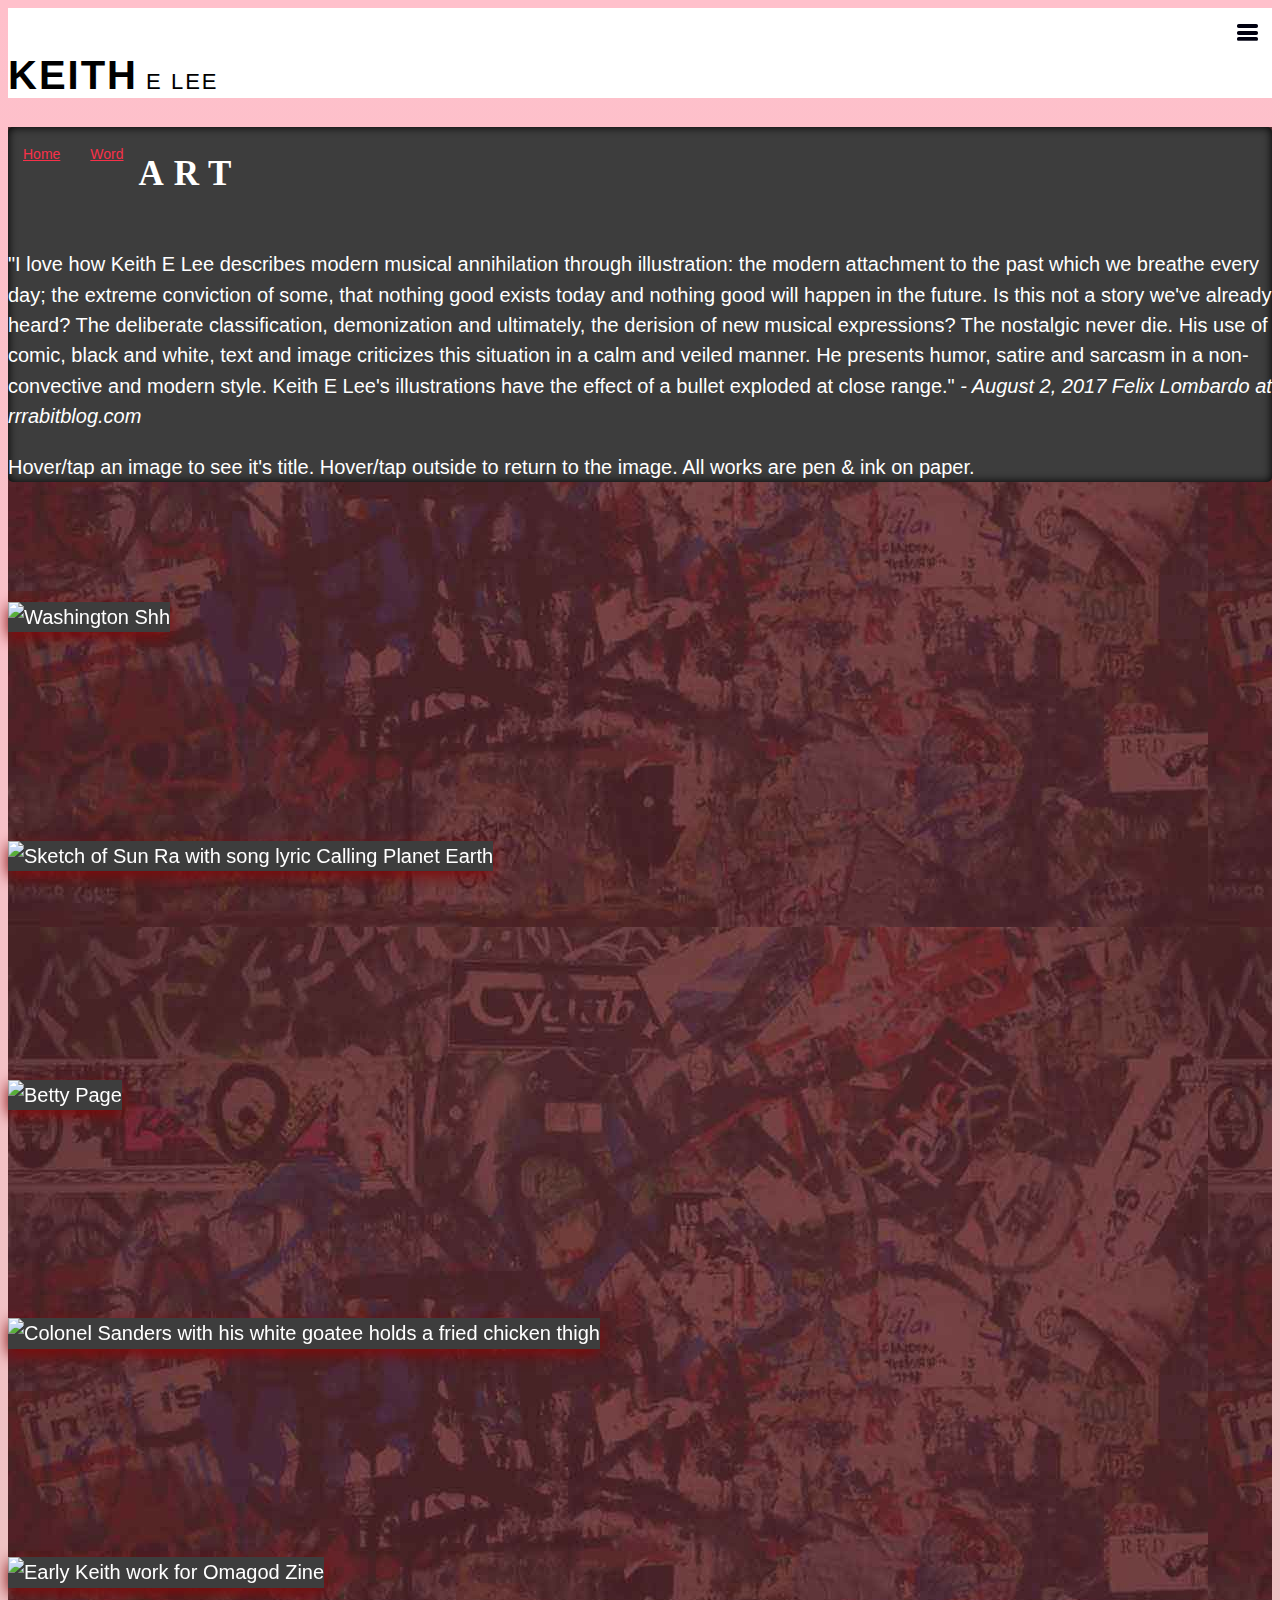
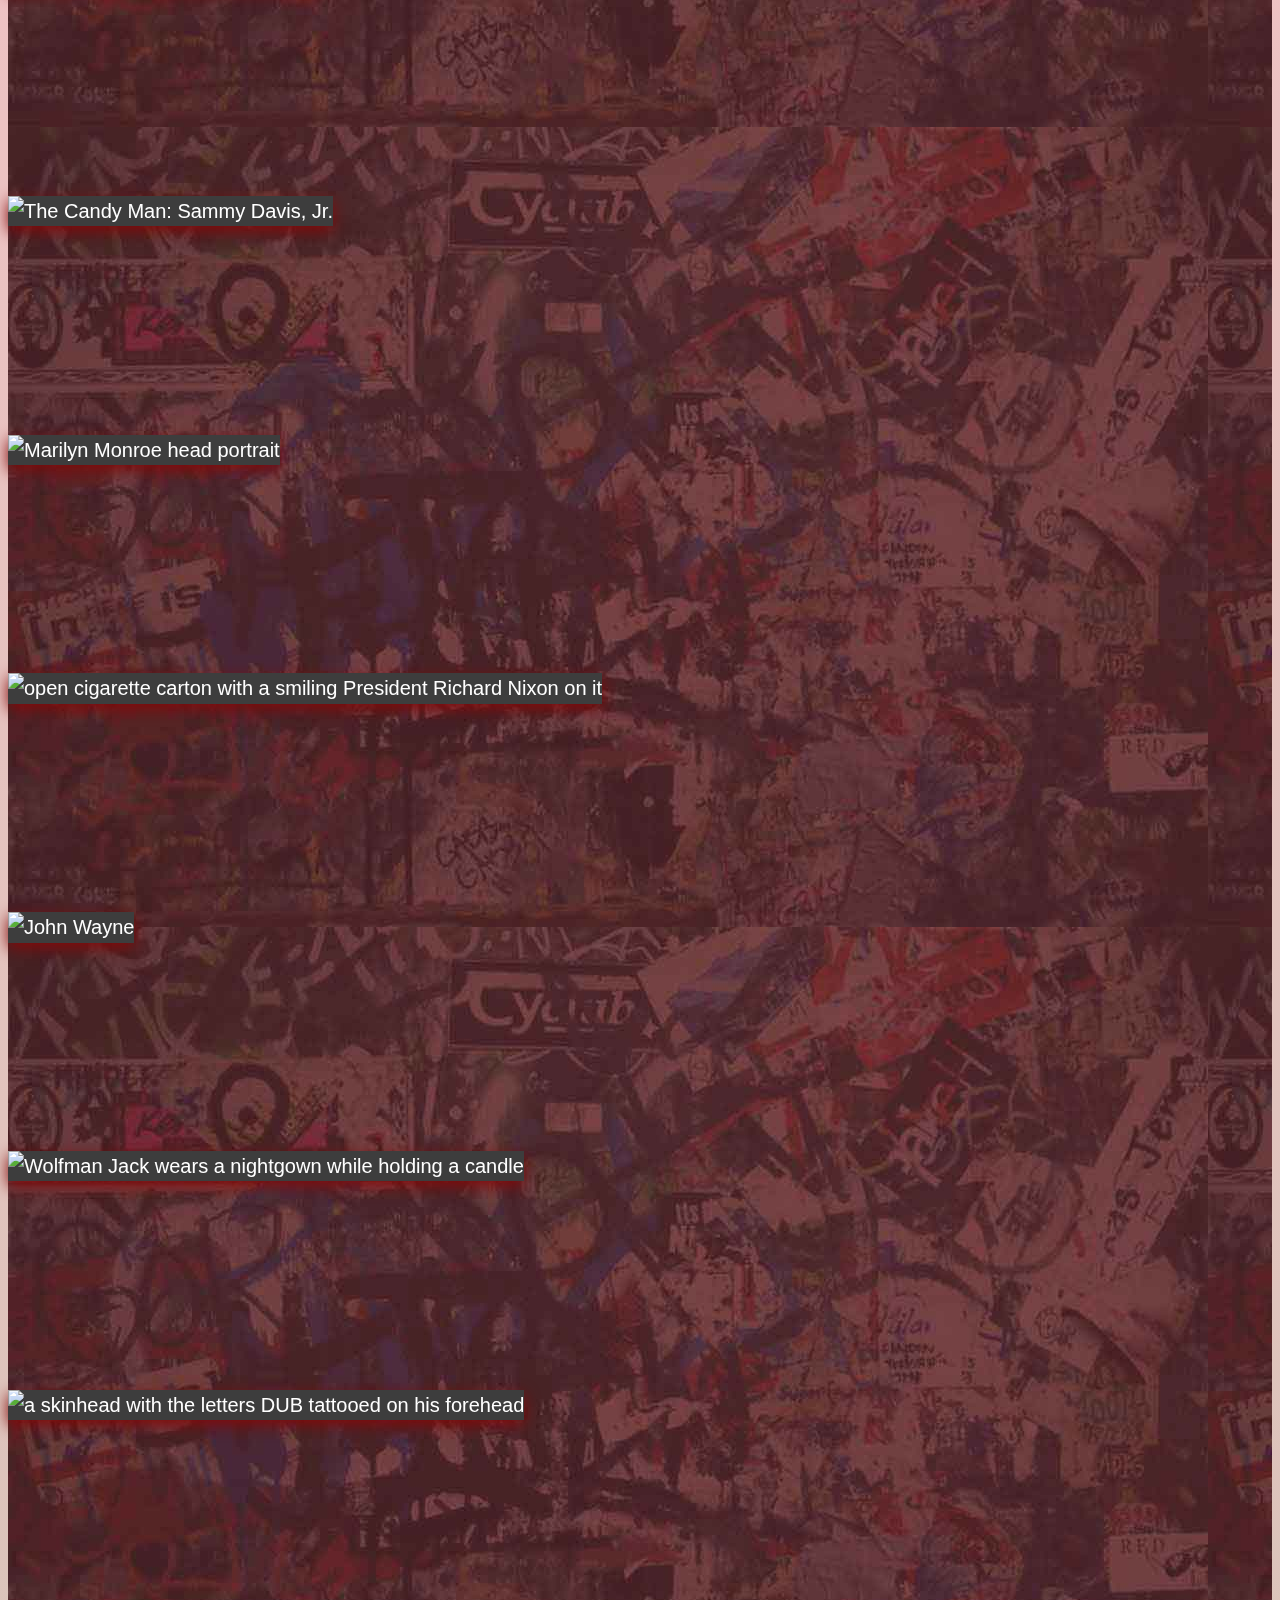
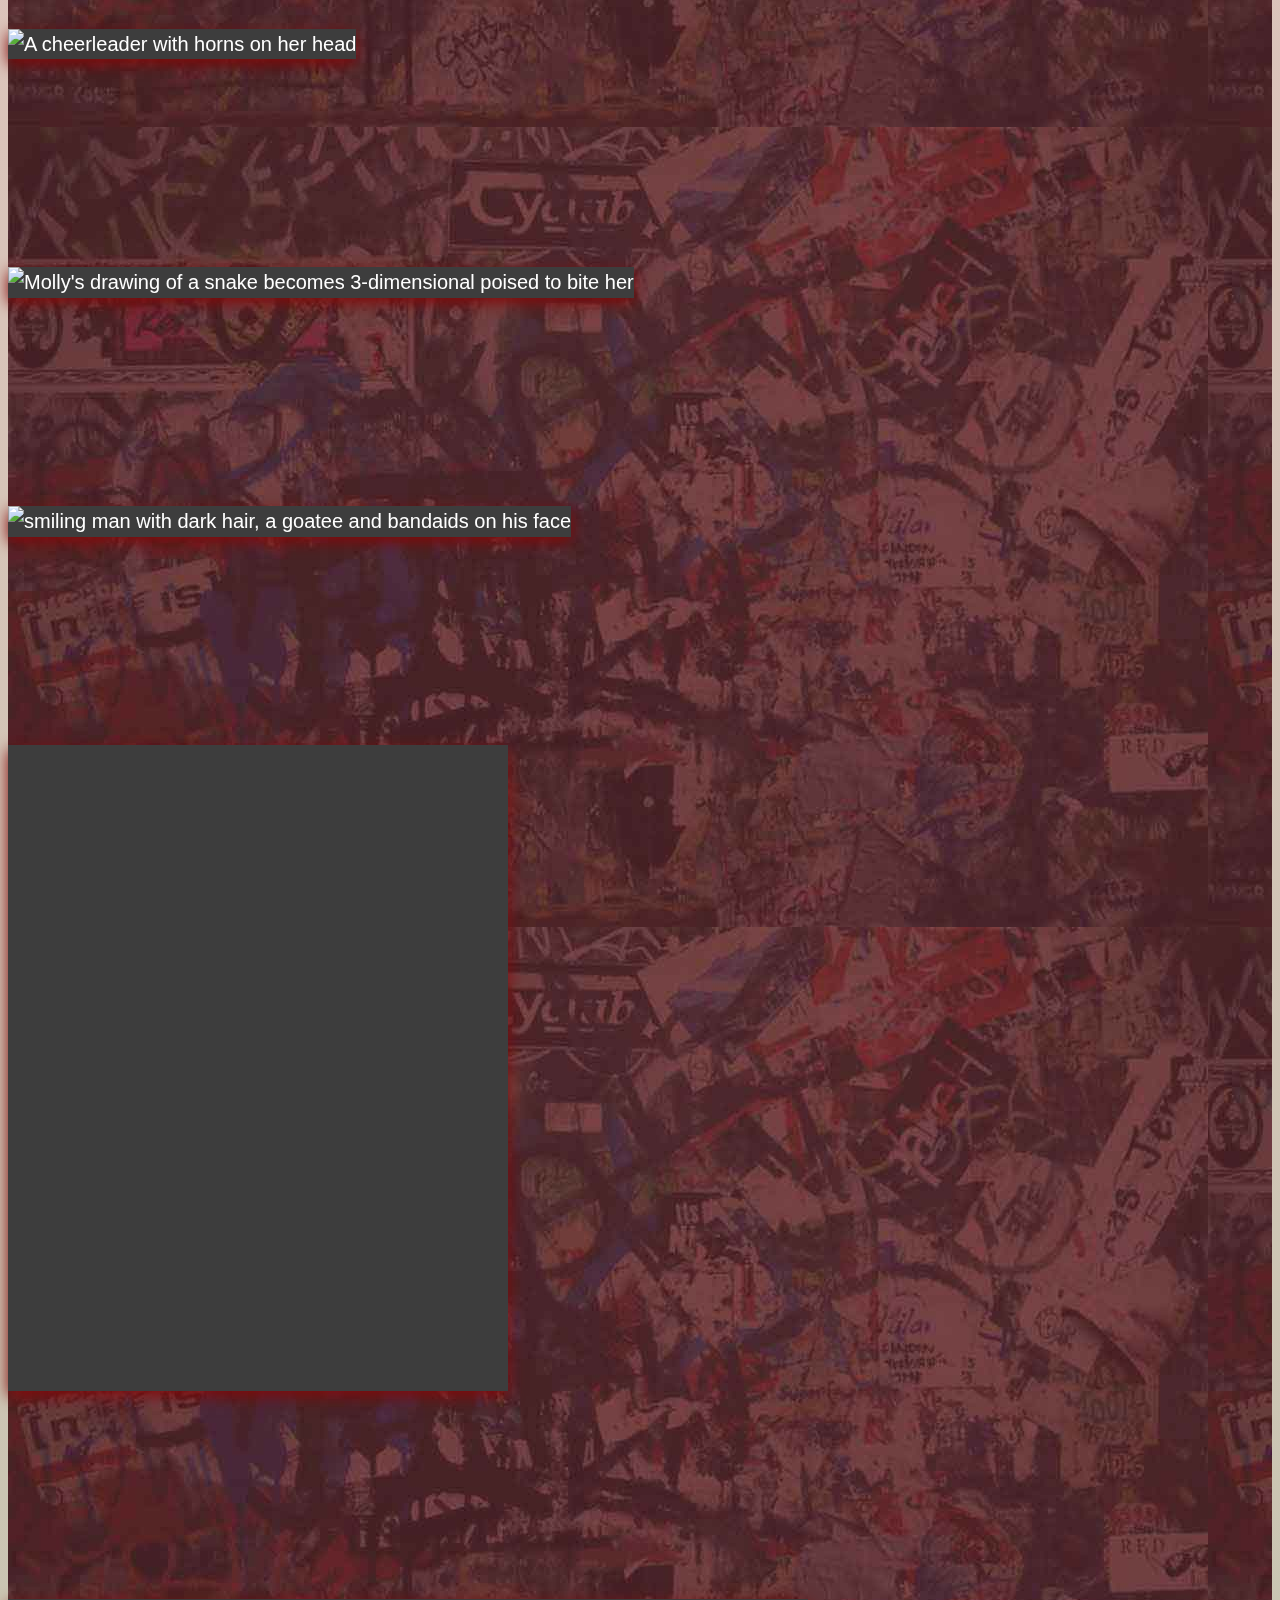
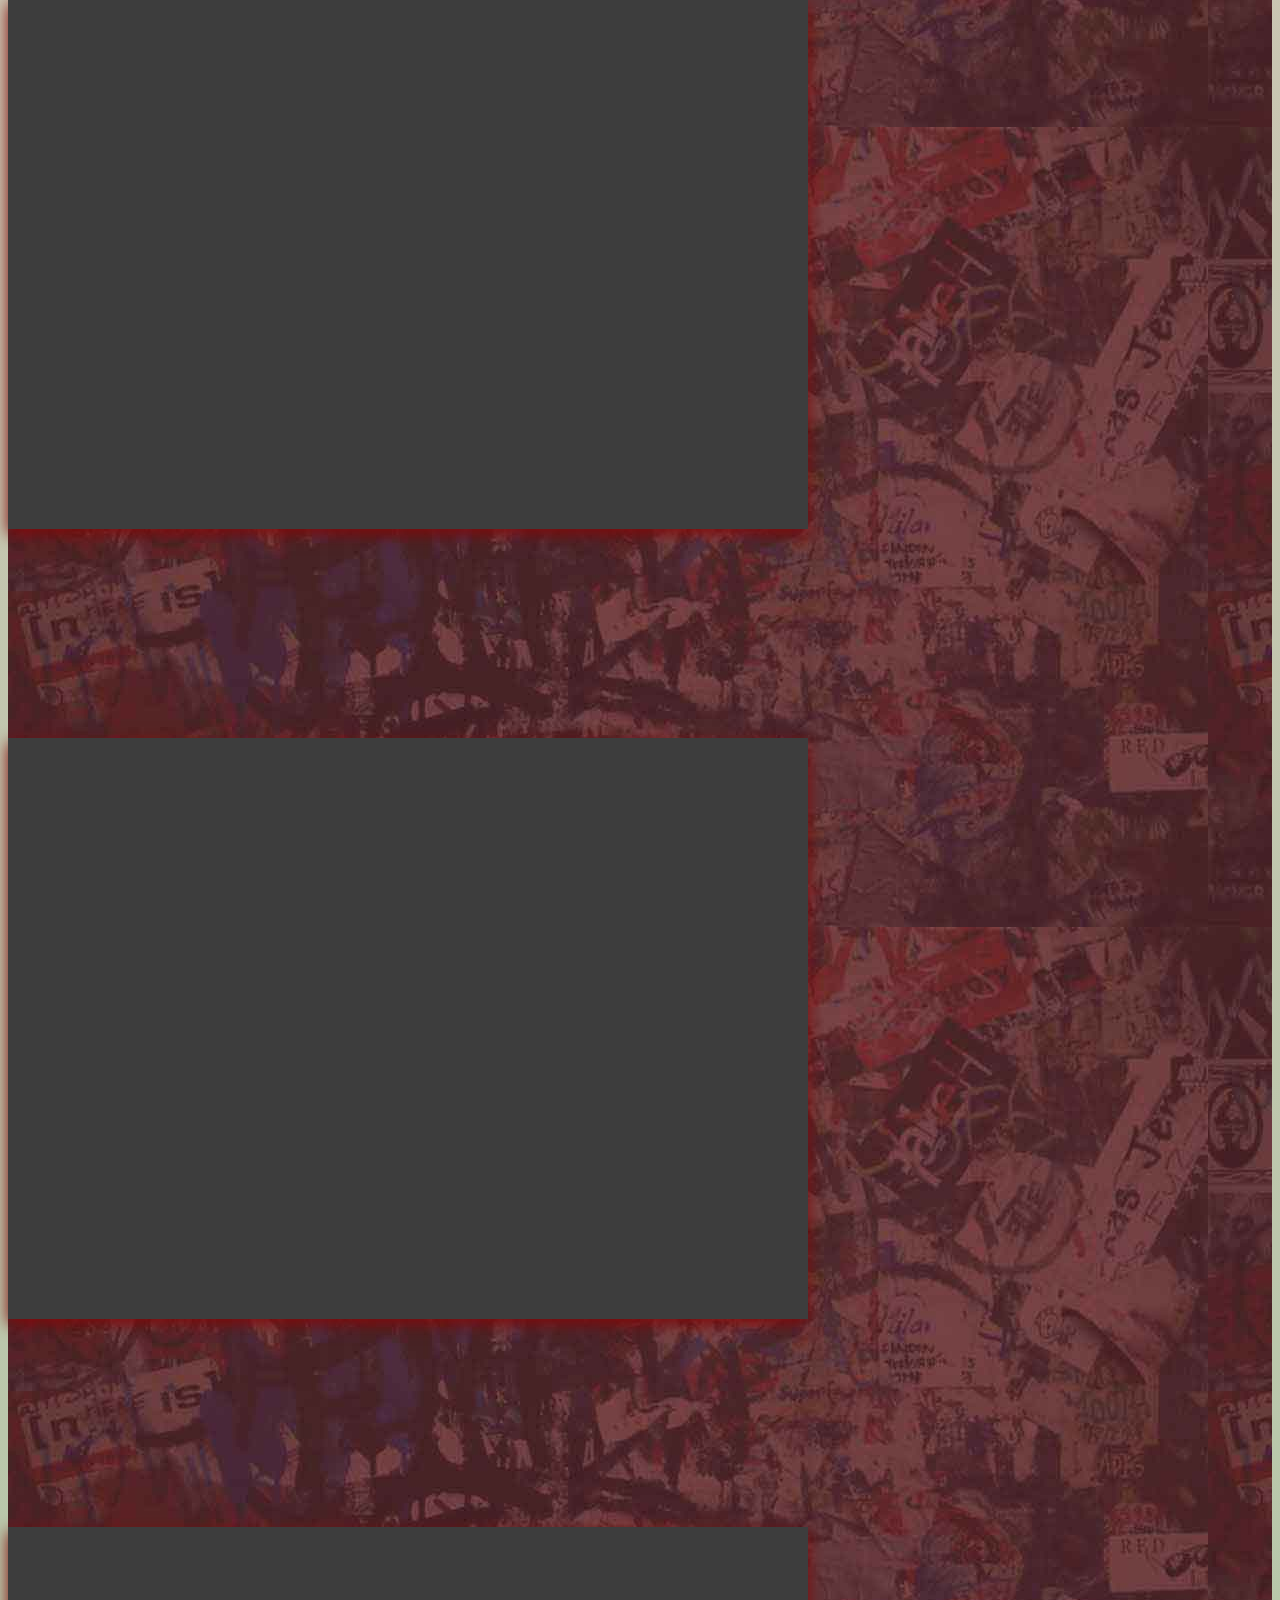
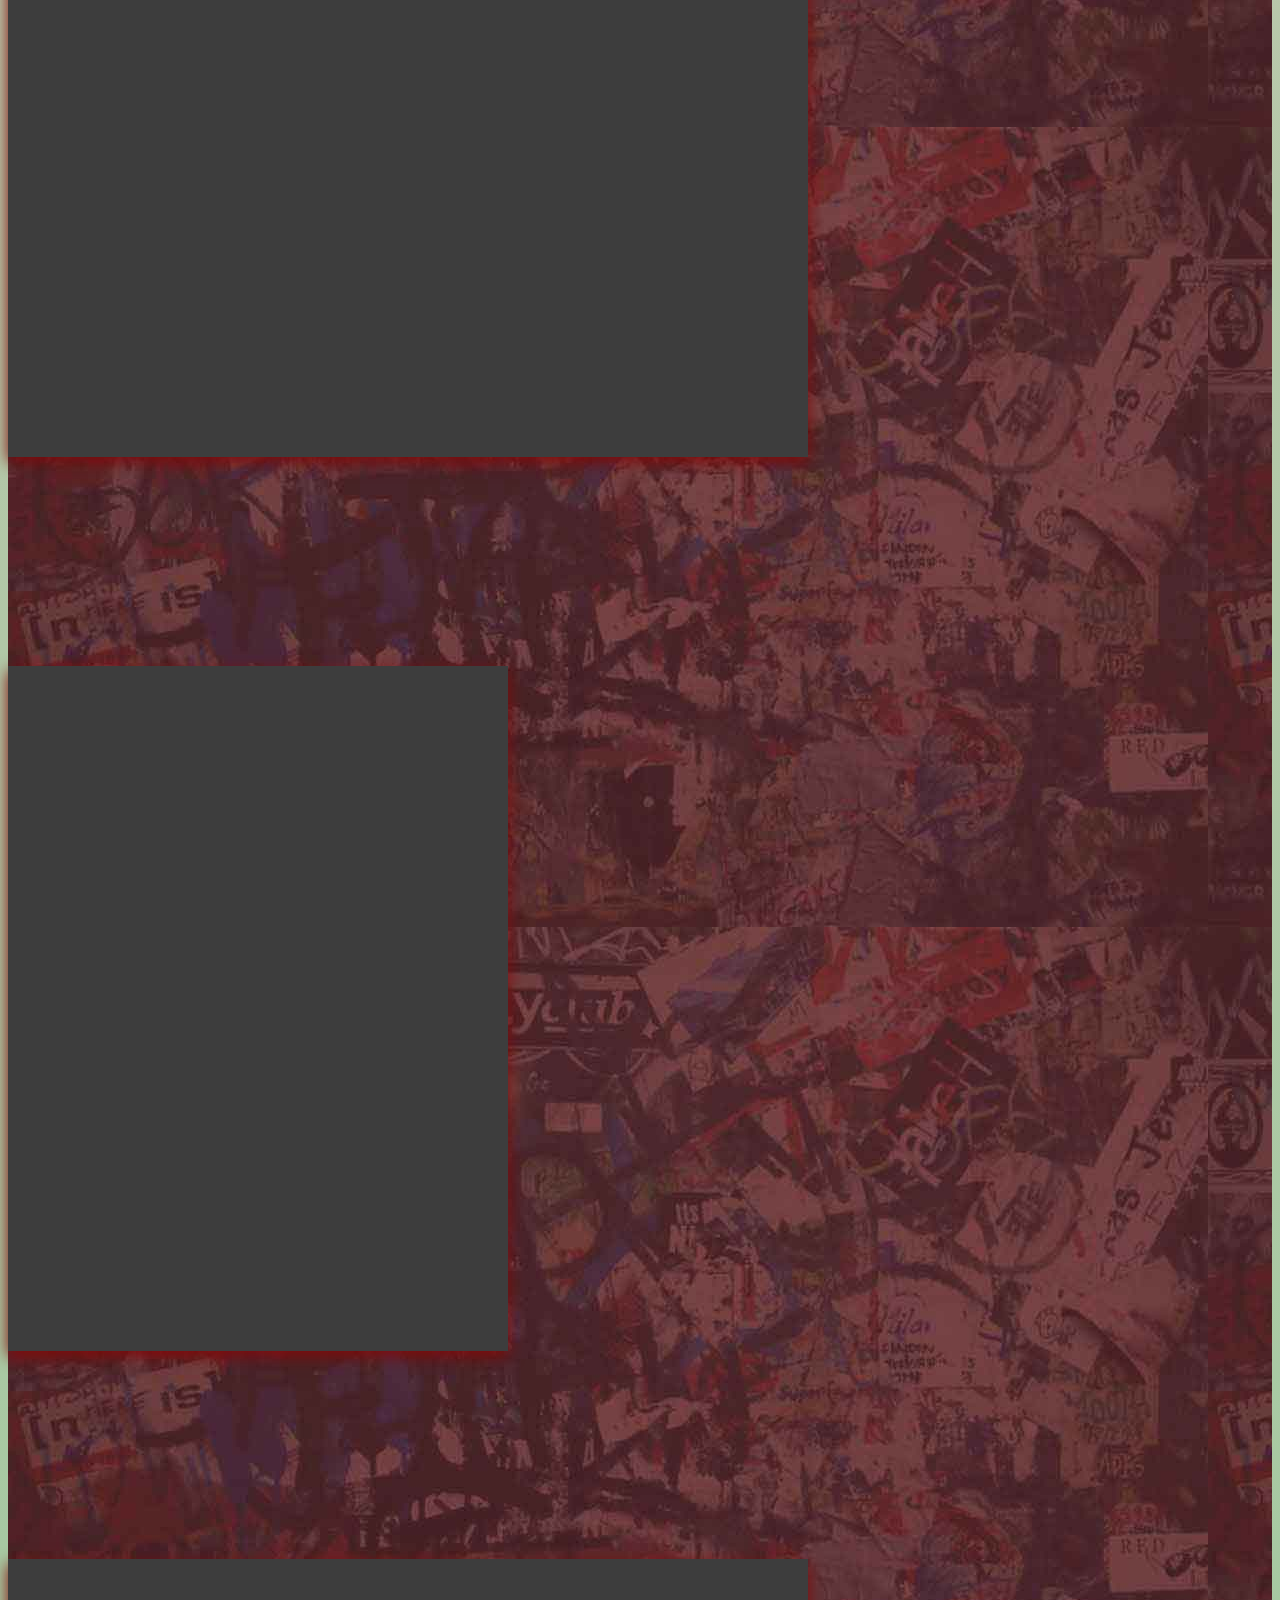
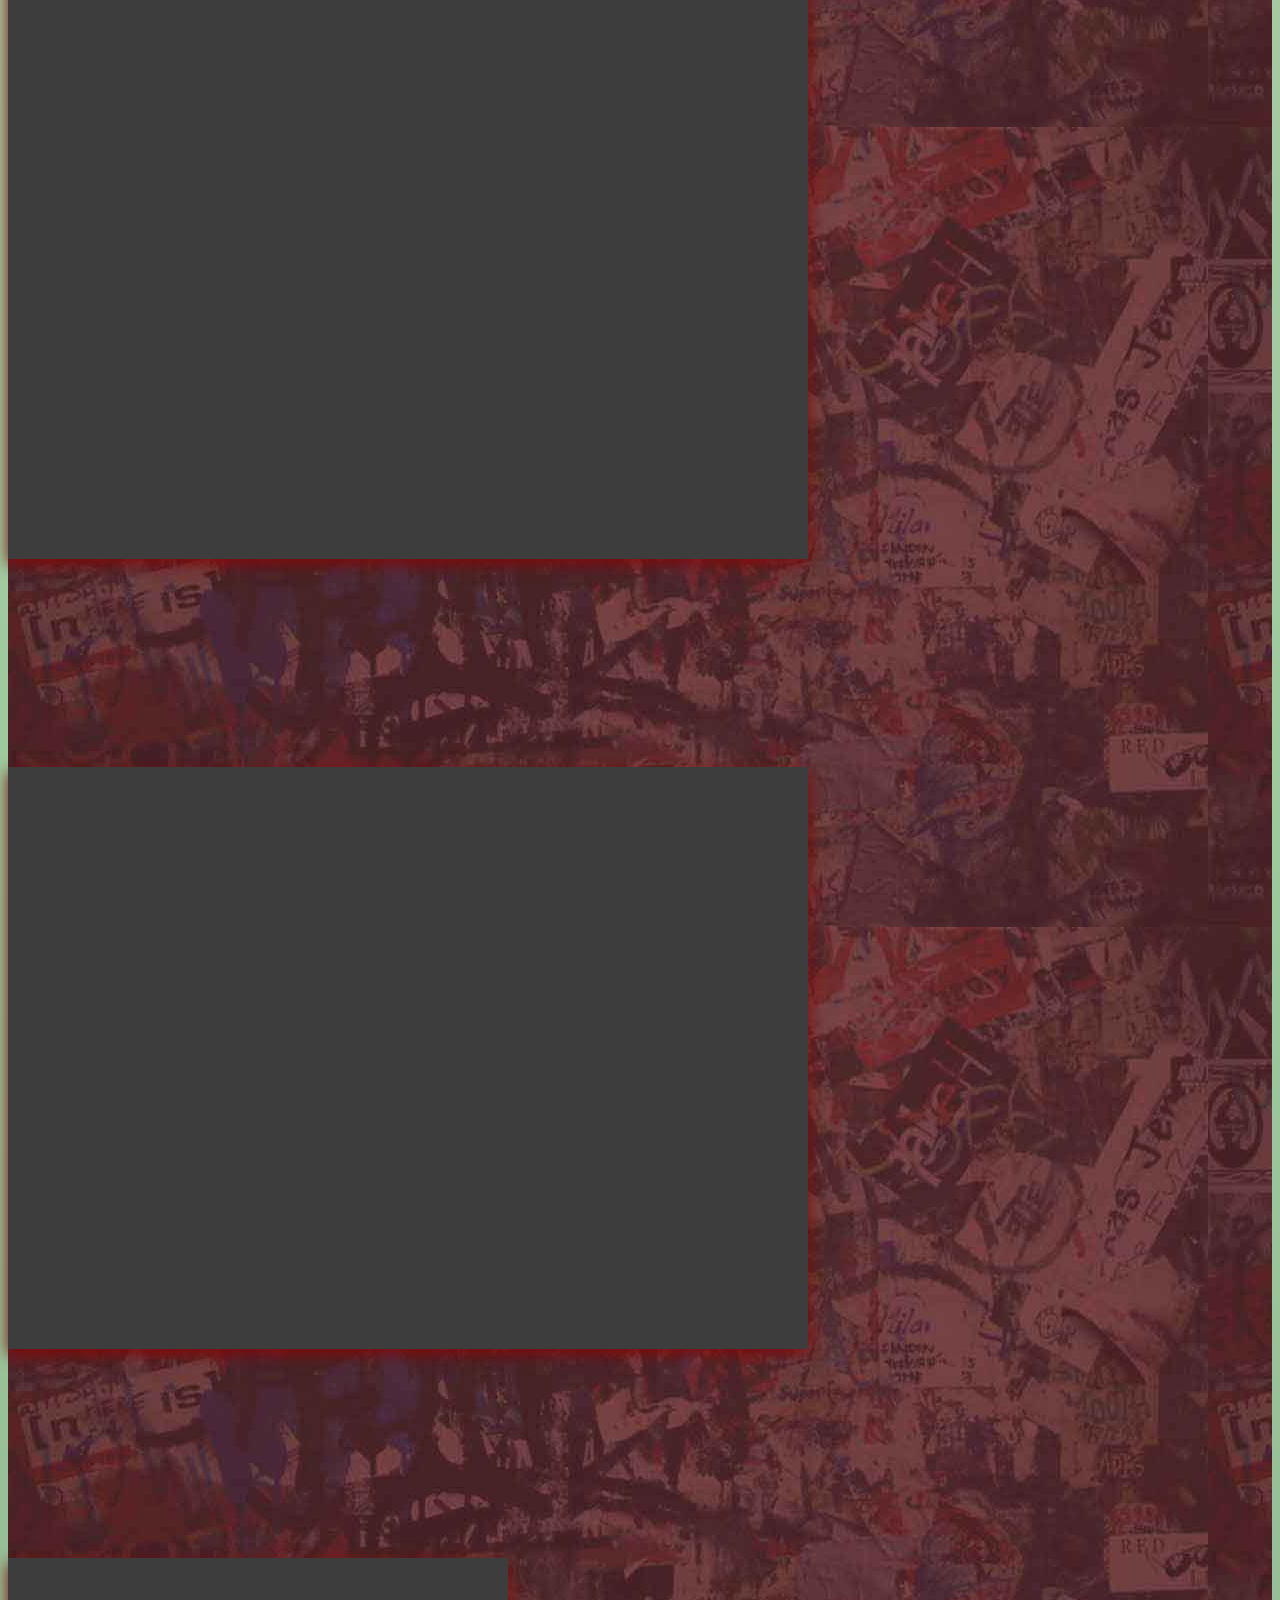
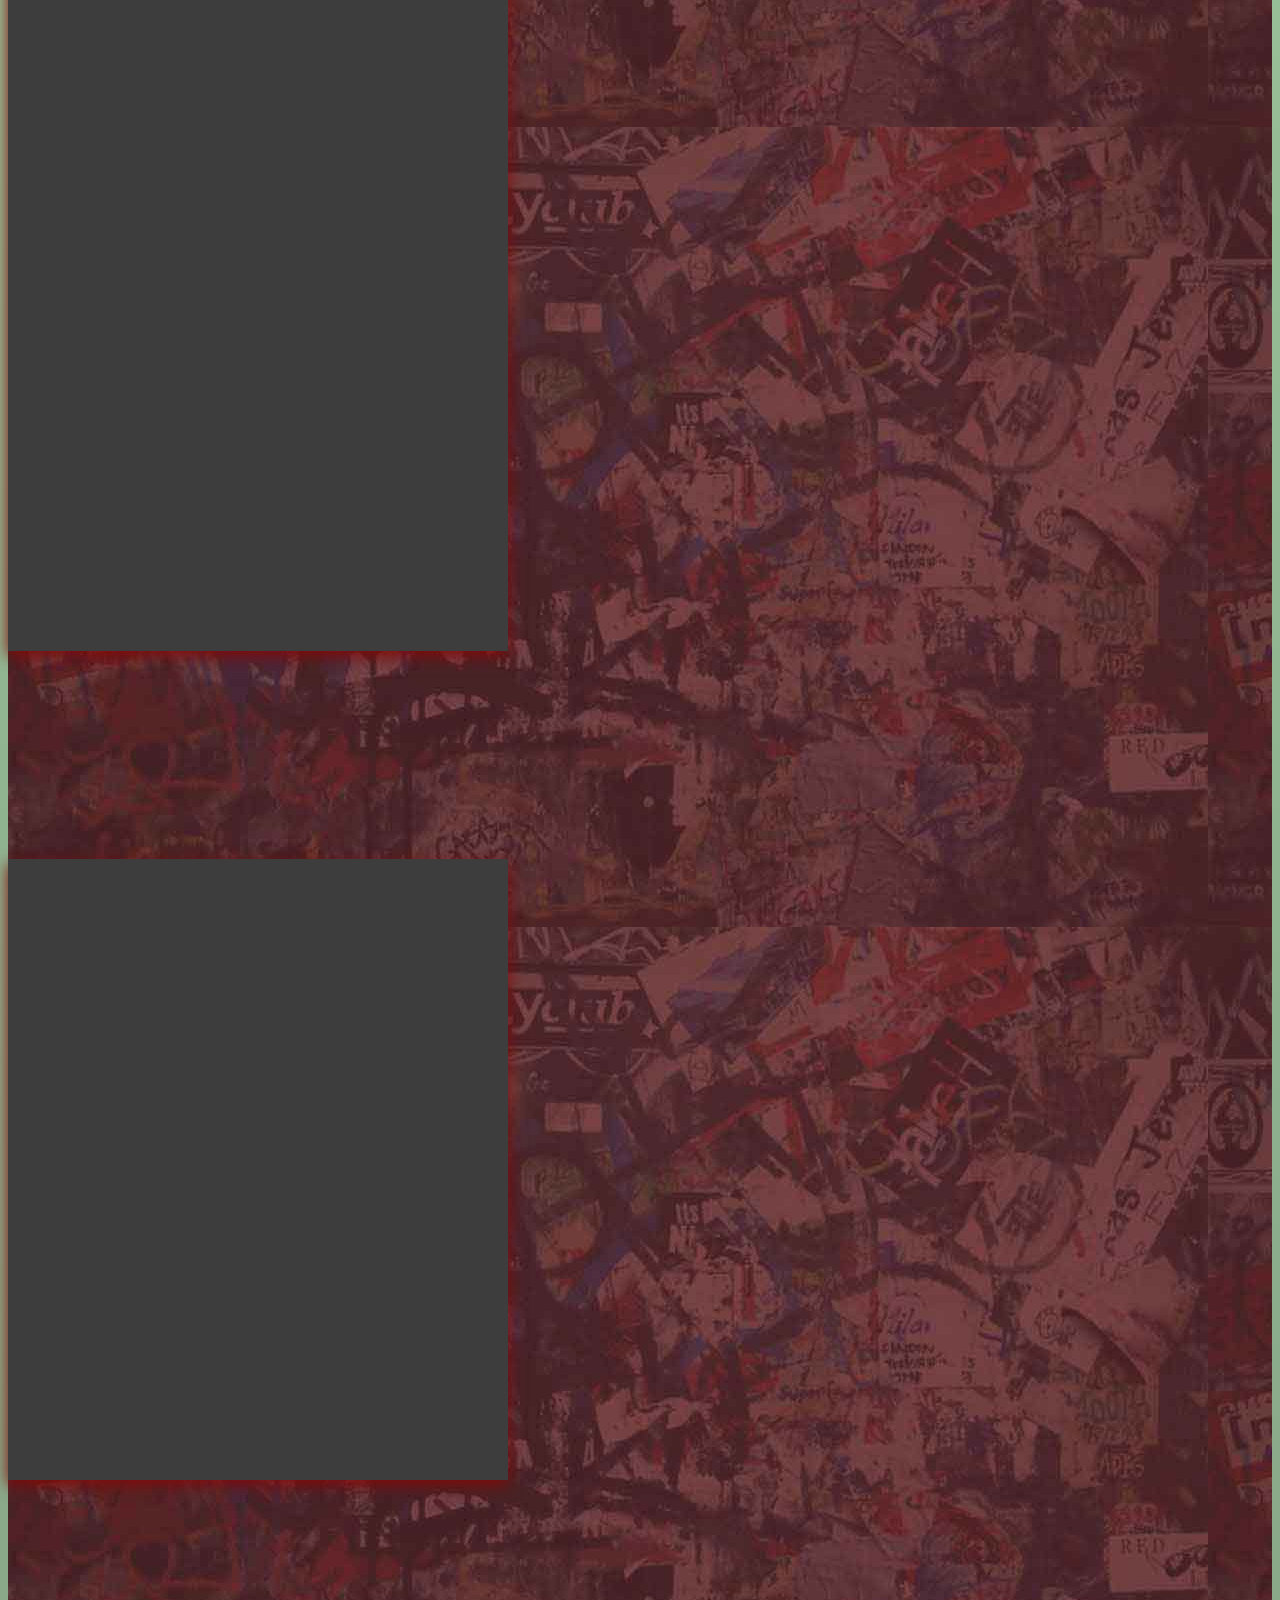
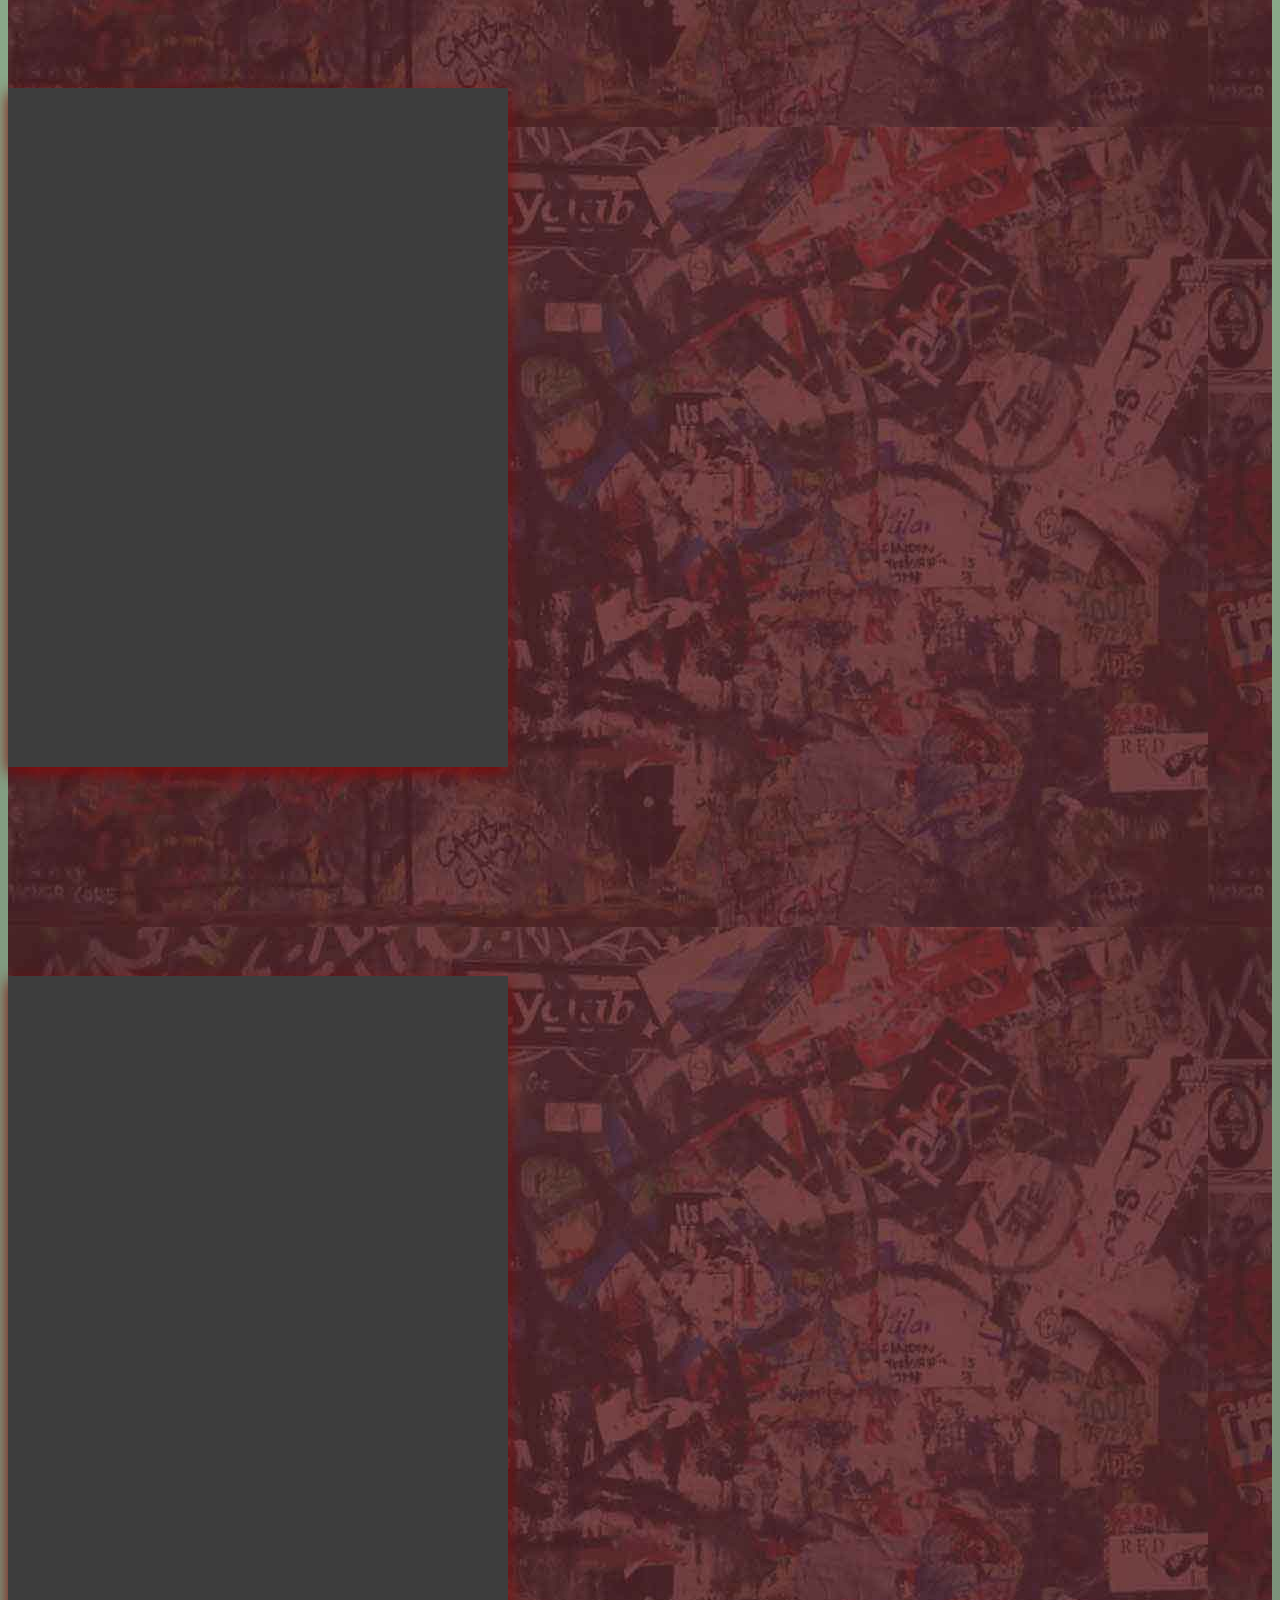
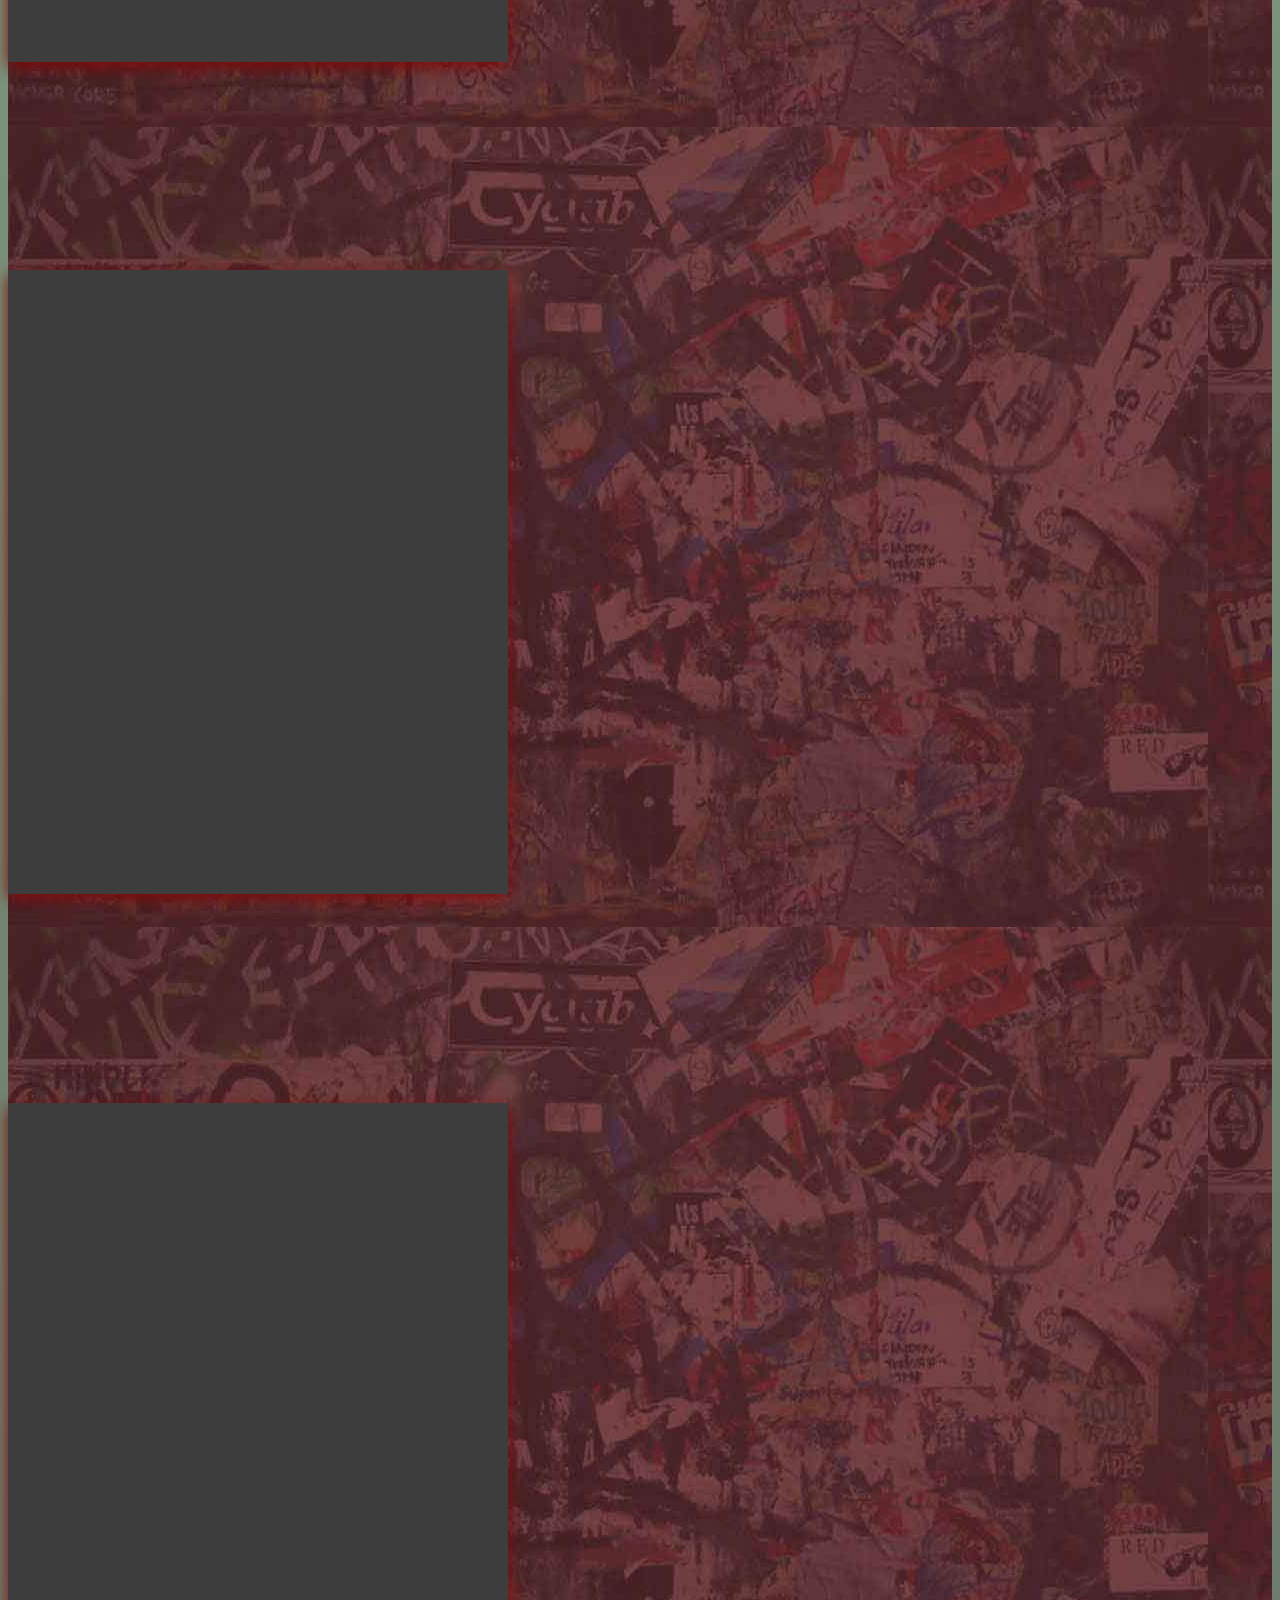
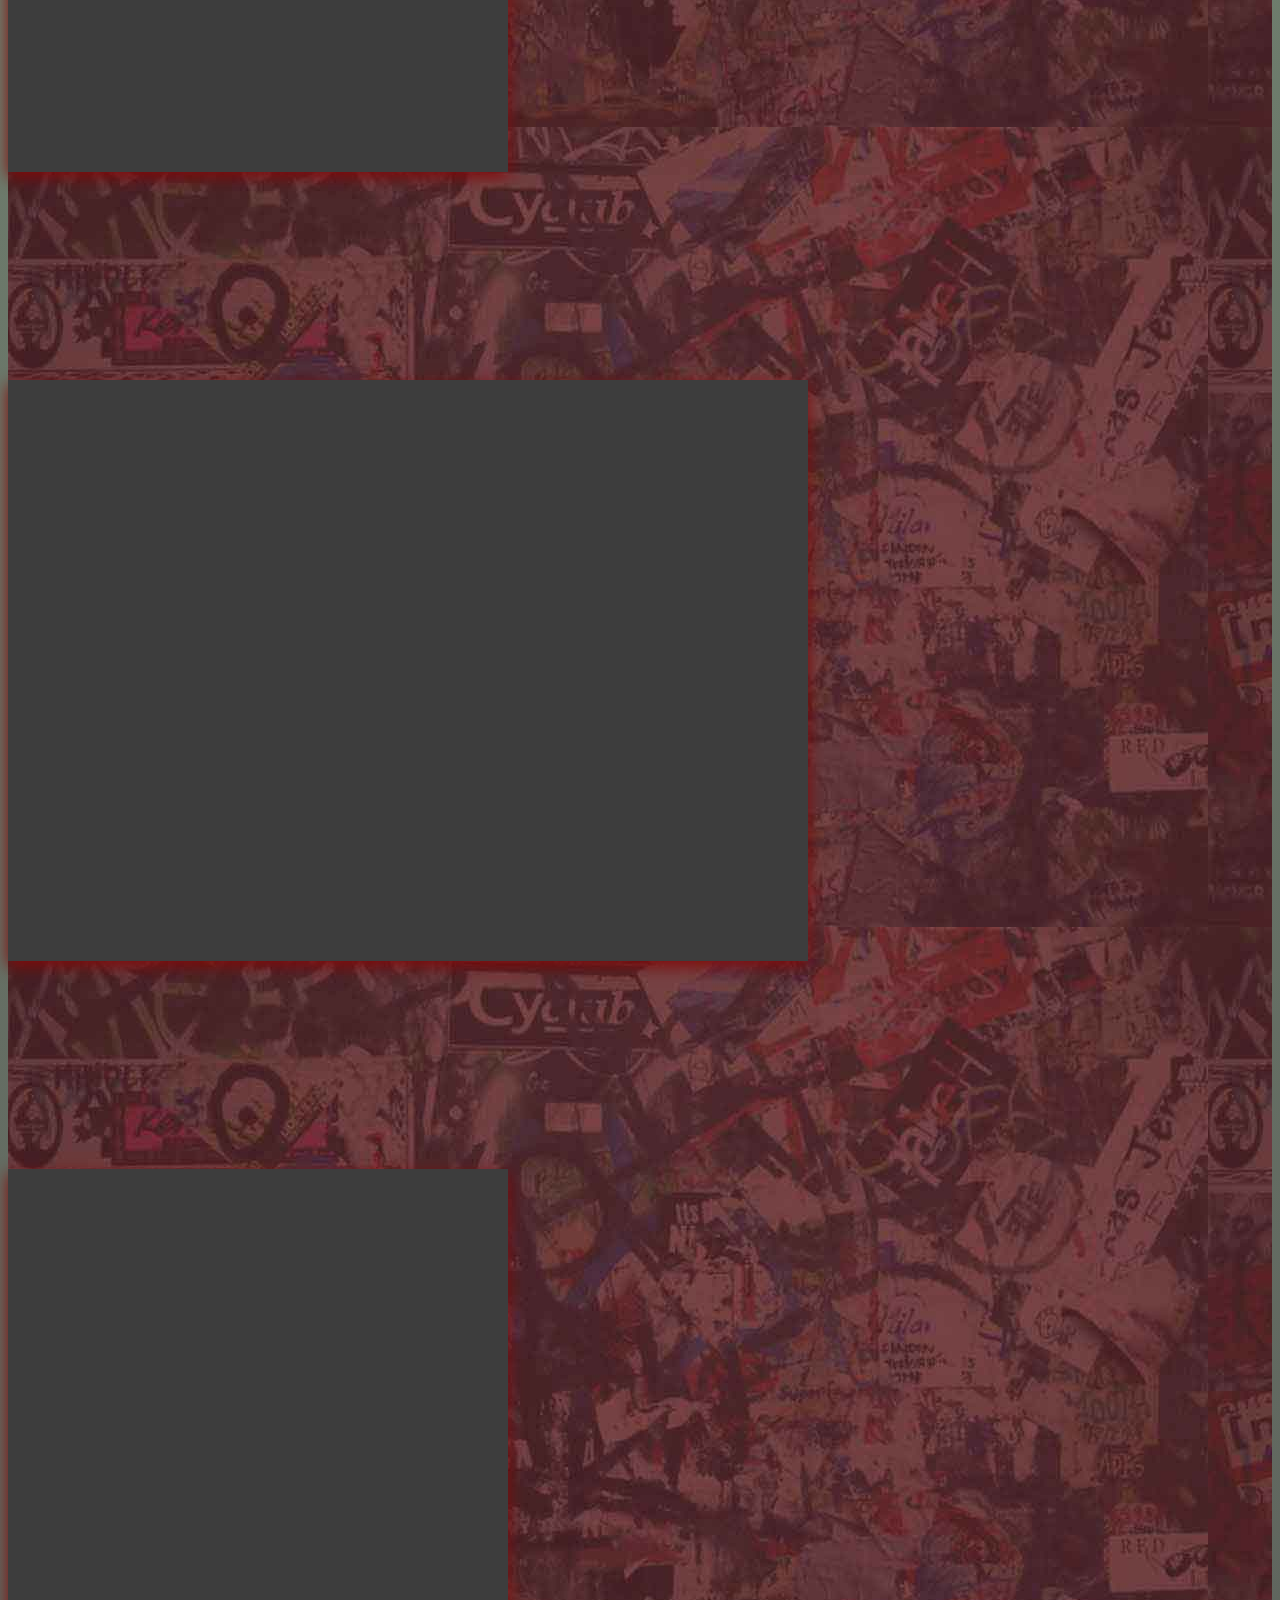
==== commit fc4961e6: "Update art.html" ====
--- a/art.html
+++ b/art.html
@@ -61,6 +61,16 @@
 
             <div class="row justify-content-around">
 
+                <div class="col-md-10 align-self-center text-center">
+                    <figure class="imghvr-fold-up">
+                        <img src="https://res.cloudinary.com/rorg/image/upload/v1744725355/Keith/washington-shh_wjo74o.webp" class="img-fluid" width="800" height="418"
+                            alt="Washington Shh" loading="lazy">
+                        <figcaption class="text-center">
+                            <h1>Washington Shh!</h1>
+                        </figcaption>
+                    </figure>
+                </div>
+
                 <div class="col-md-5 align-self-center">
                     <figure class="imghvr-fold-up">
                         <img src="https://res.cloudinary.com/rorg/image/upload/v1698851980/Keith/space_is_the_place_cn47yp.jpg" class="img-fluid" width="500" height="715"
@@ -343,11 +353,11 @@
     <footer id="footer" class="footer">
         <div class="container text-center pt-5">
             <ul class="social-links">
-                <li><a href="https://www.facebook.com/keith.e.lee" rel="noopener" target="_blank"><i class="fa fa-facebook fa-fw"></i></a></li>
-                <li><a href="https://www.youtube.com/channel/UC_bUGELk6BEtrnBj9GRQgAQ" rel="noopener" target="_blank"><i class="fa fa-youtube fa-fw"></i></a></li>
-                <li><a href="https://theartofkeithelee.tumblr.com/post/98813590485/space-is-the-place-2016" rel="noopener" target="_blank"><i class="fa fa-tumblr fa-fw"></i></a></li>
+                <li><a href="https://www.facebook.com/keith.e.lee" rel="noopener" target="_blank" aria-label="Keith E Lee on facebook"><i class="fa fa-facebook fa-fw"></i></a></li>
+                <li><a href="https://www.youtube.com/channel/UC_bUGELk6BEtrnBj9GRQgAQ" rel="noopener" target="_blank" aria-label="Keith E Lee on youtube"><i class="fa fa-youtube fa-fw"></i></a></li>
+                <li><a href="https://theartofkeithelee.tumblr.com/post/98813590485/space-is-the-place-2016" rel="noopener" target="_blank" aria-label="Keith E Lee on tumblr"><i class="fa fa-tumblr fa-fw"></i></a></li>
             </ul>
-            <p id="copyright">© Copyright the estate of Keith E Lee. All rights reserved. Website: <a href="https://richhudson.org"  rel="noopener" target="_blank">rorg</a>.</p>
+            <p id="copyright">© Copyright the estate of Keith E Lee. All rights reserved. Website: <a href="https://richhudson.org"  rel="noopener" target="_blank" aria-label="Rich Hudson website">rorg</a>.</p>
 
         </div>
     </footer>
@@ -367,4 +377,4 @@
 
 </body>
 
-</html>+</html>
--- a/css/style.css
+++ b/css/style.css
@@ -236,6 +236,7 @@
 }
 
 .mobile-nav a {
+  font-size: 25px;
   display: block;
   position: relative;
   color: #e3f0fc;
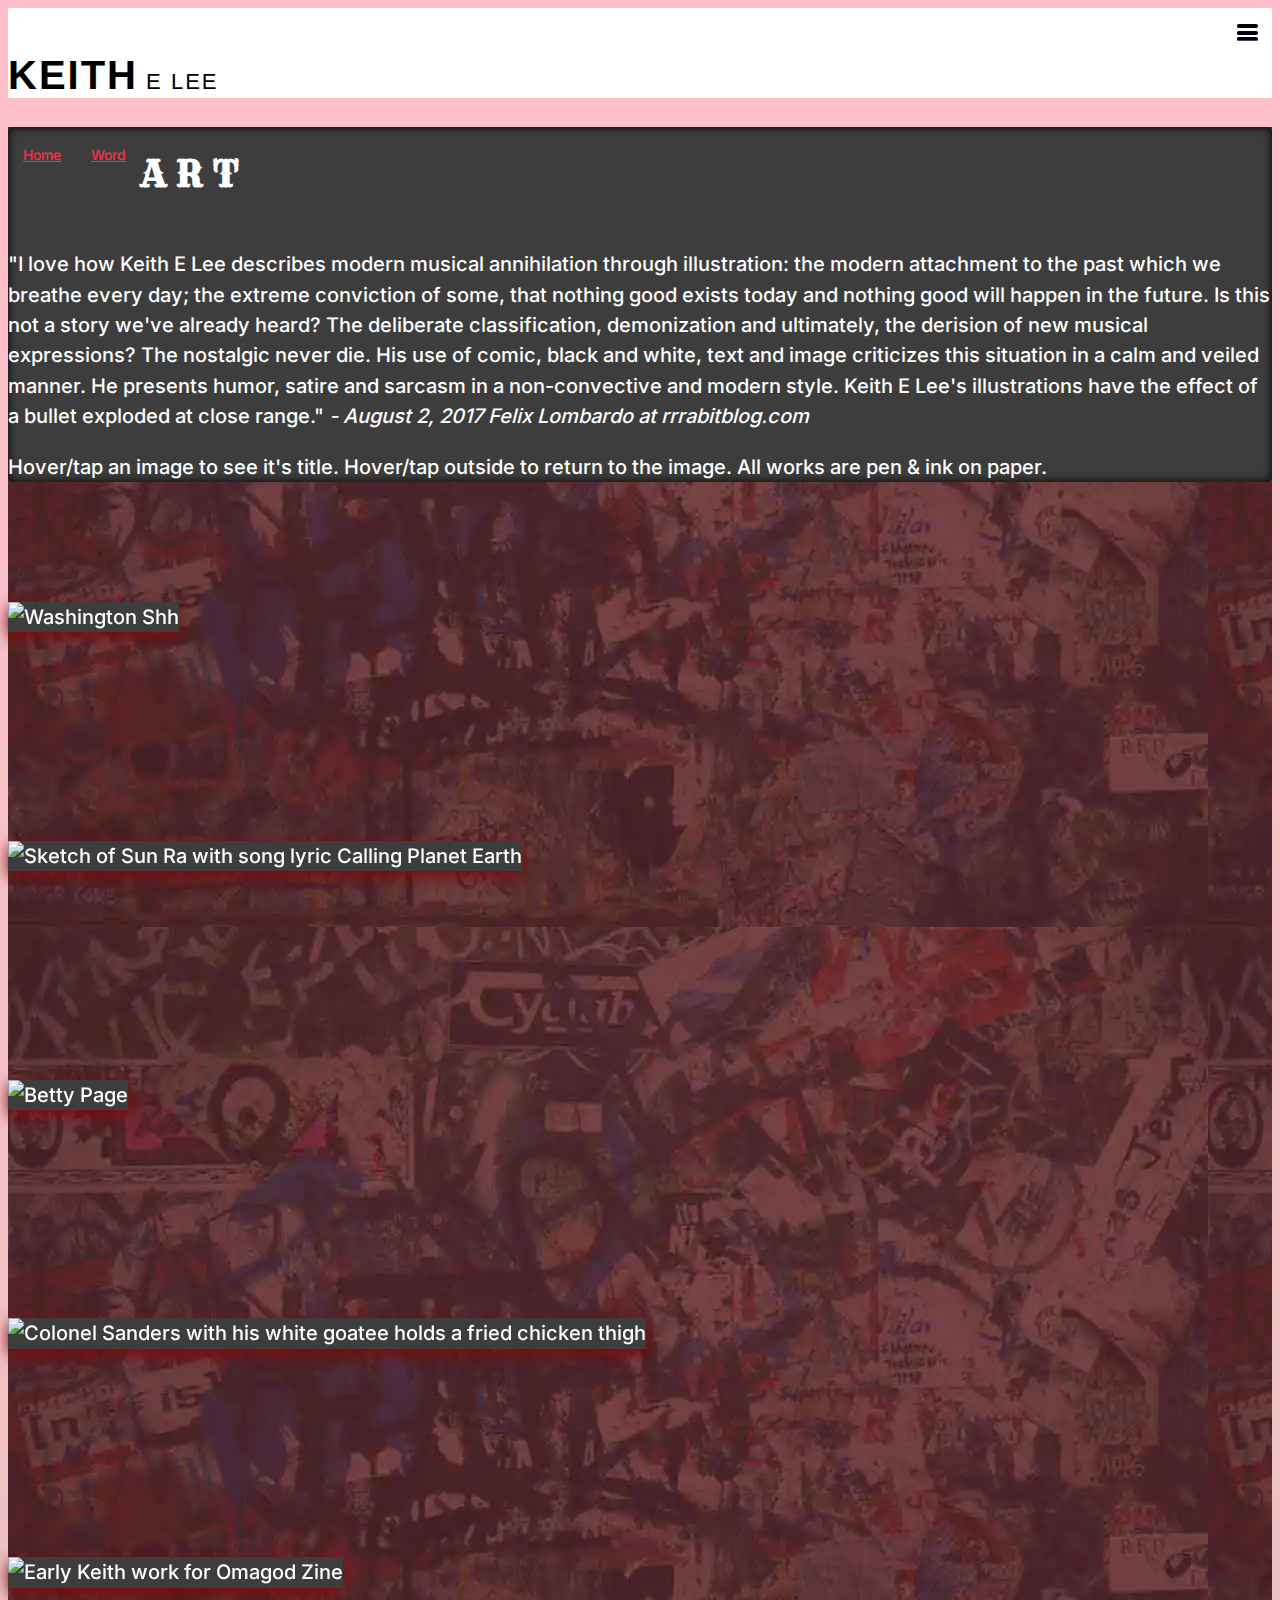
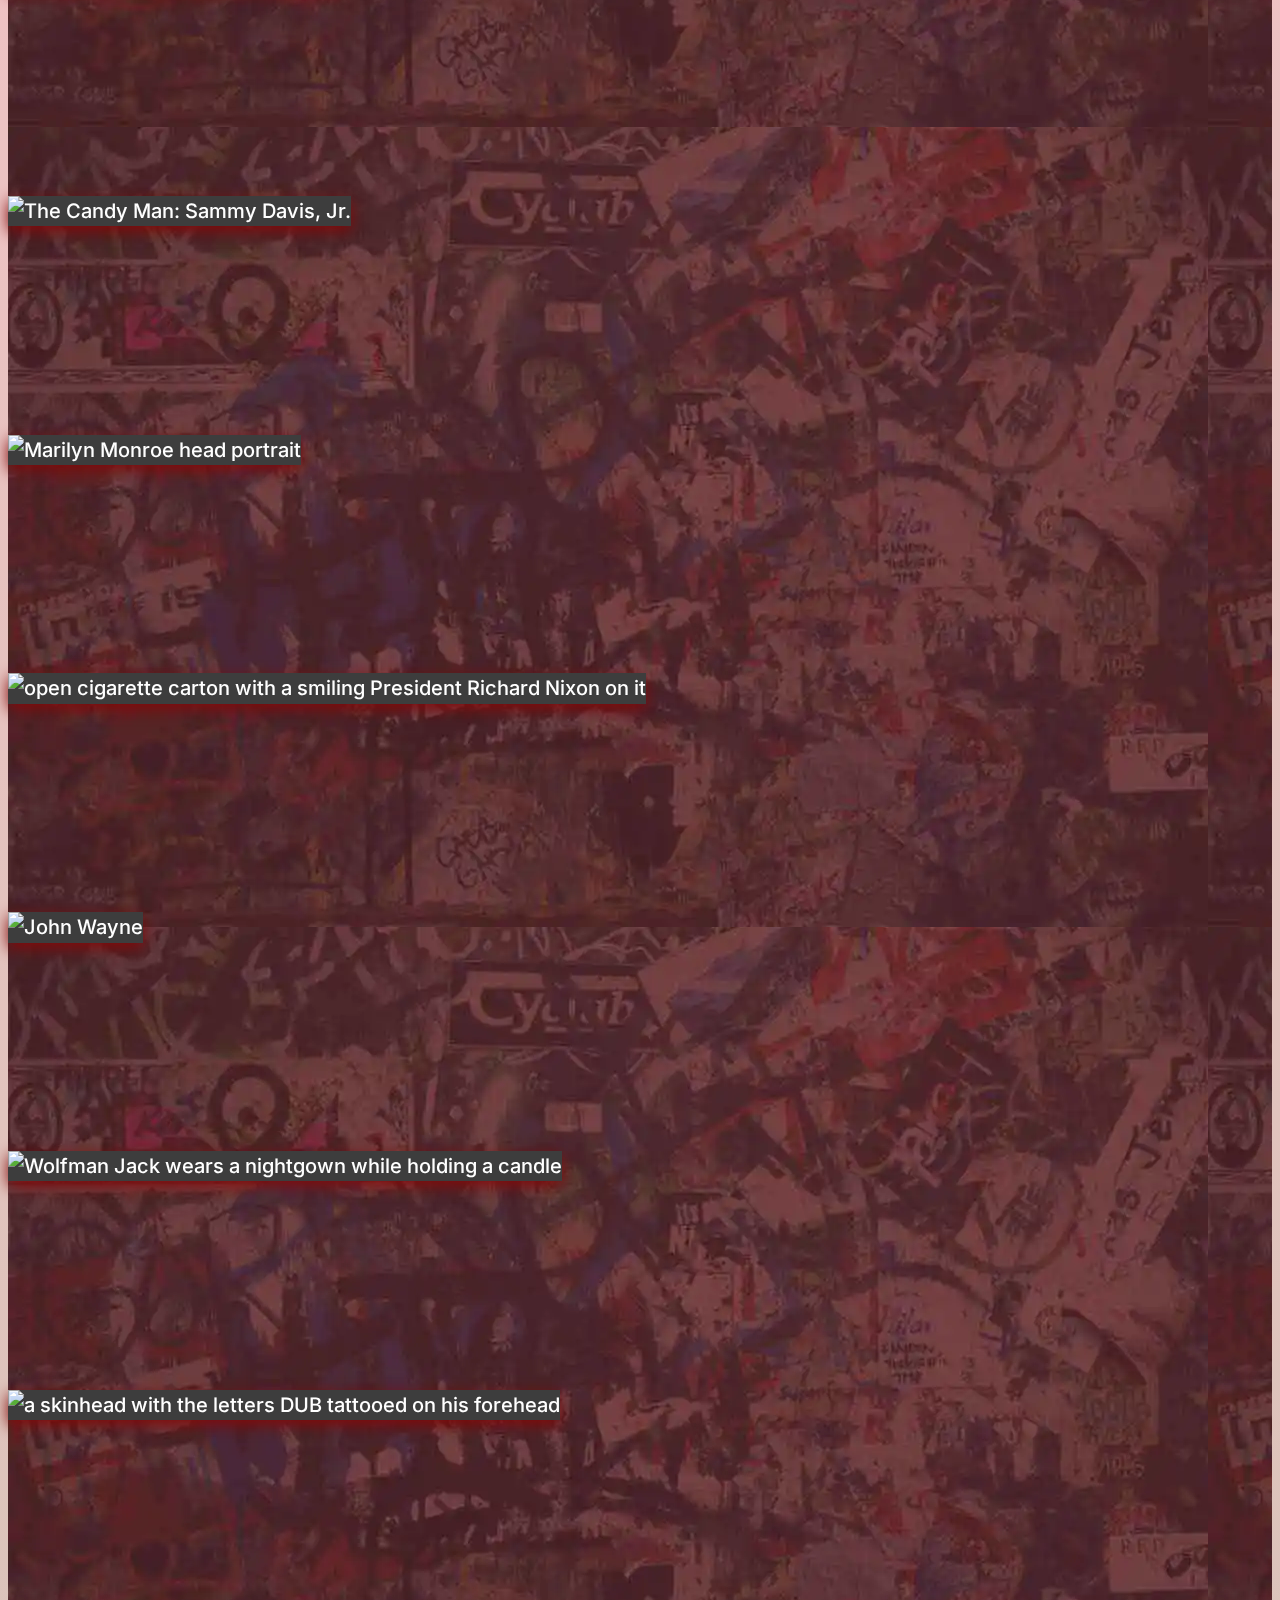
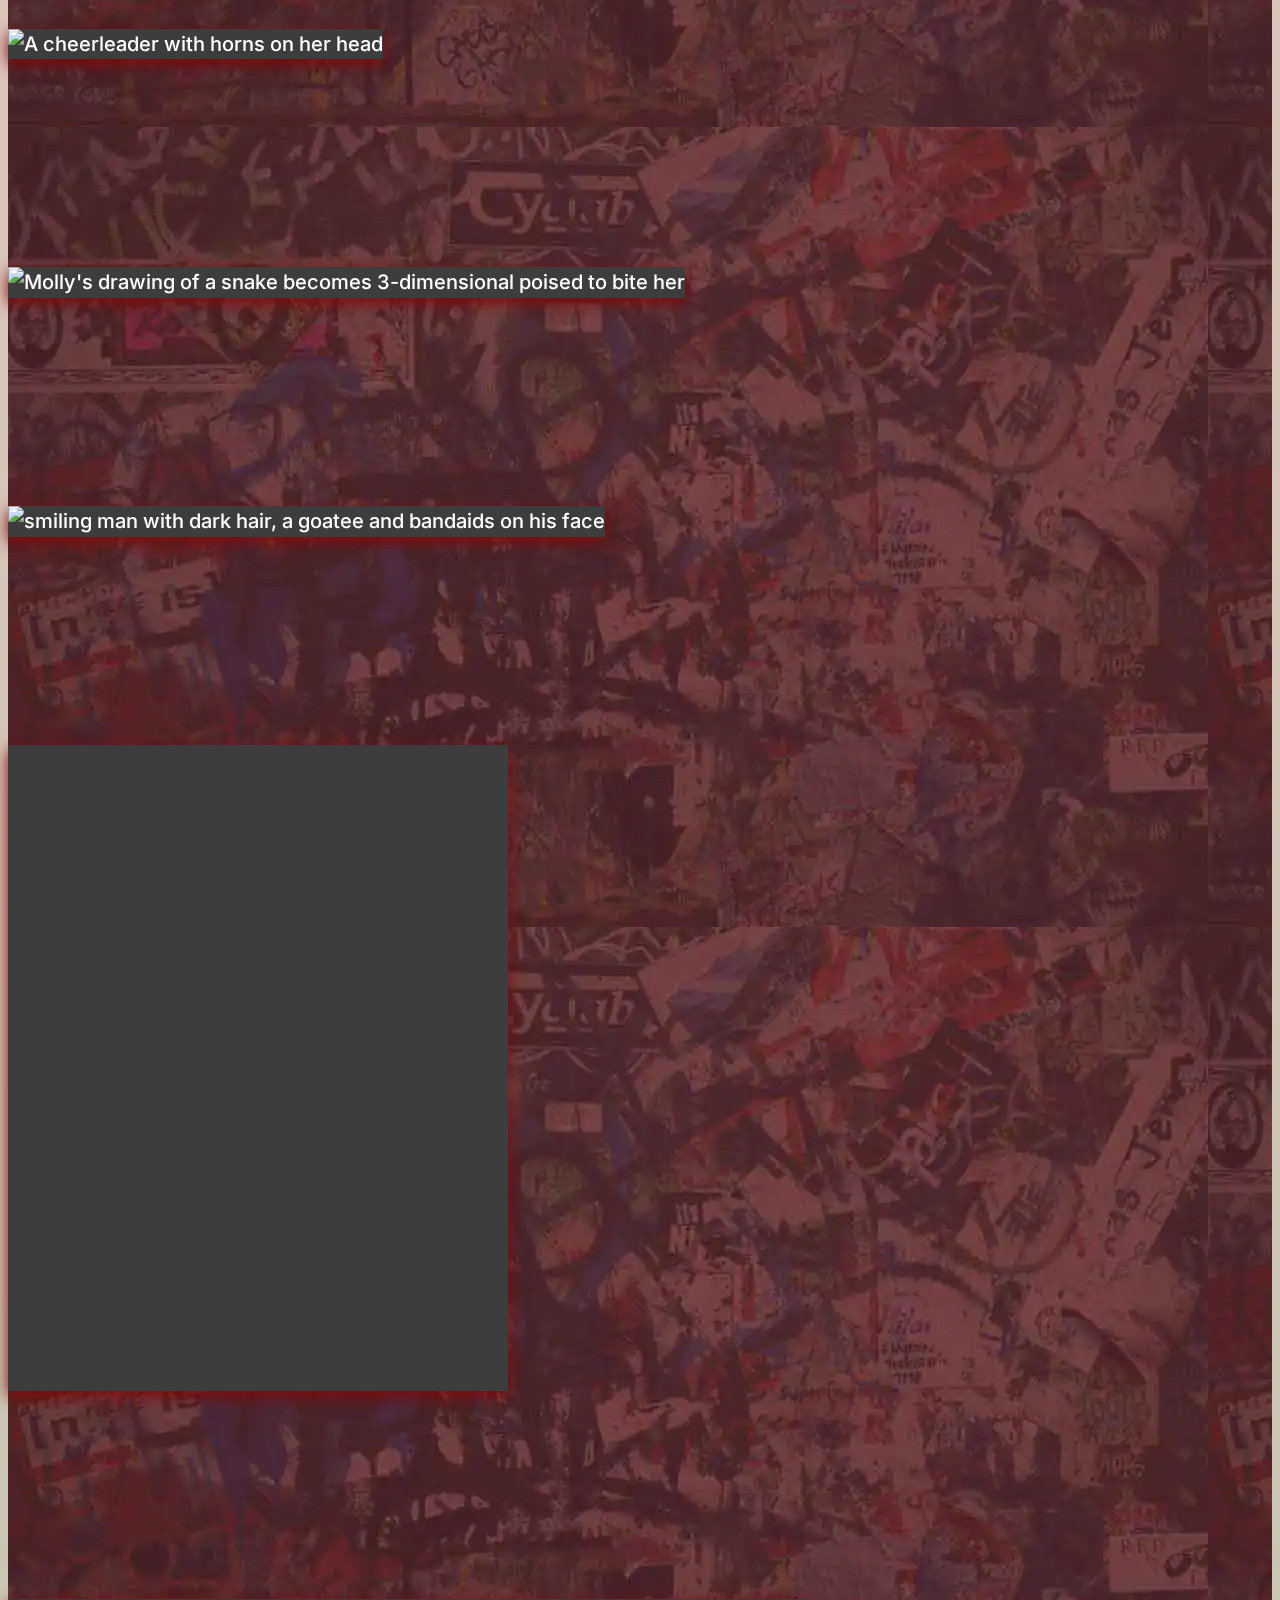
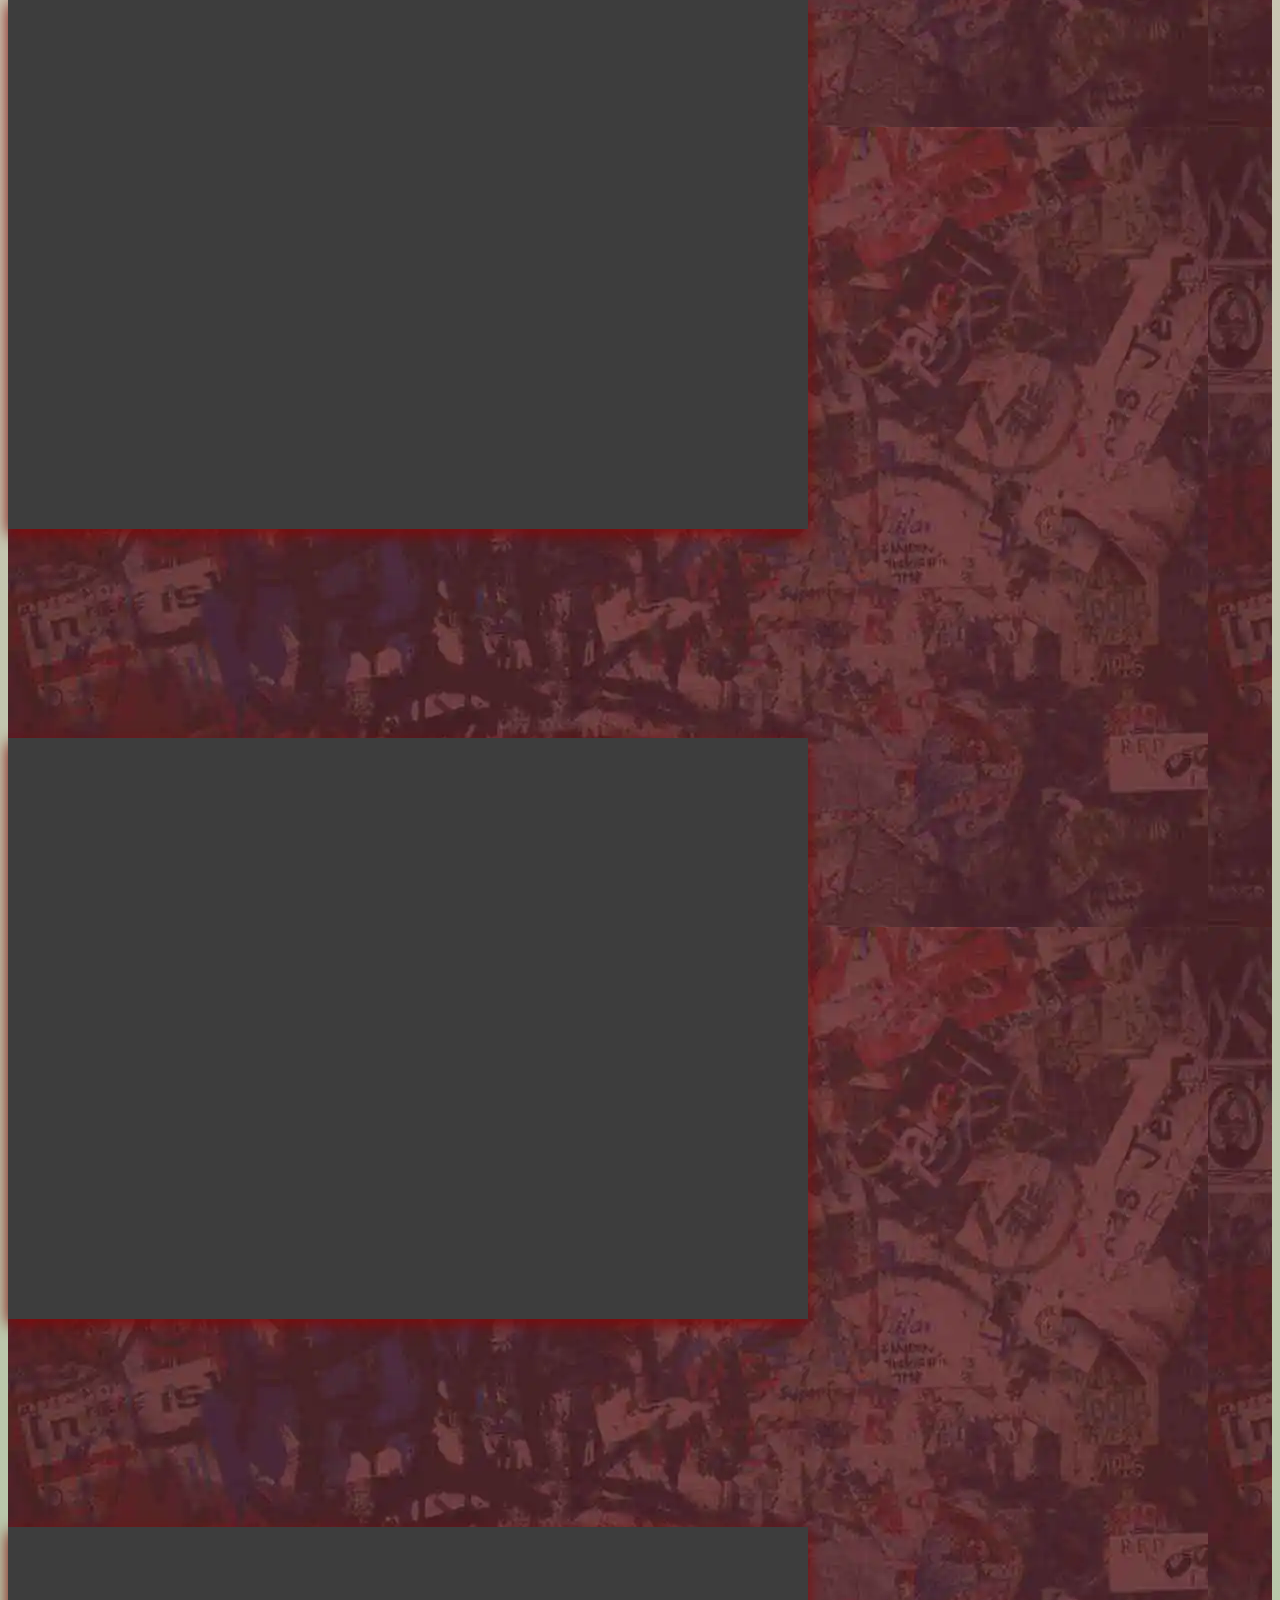
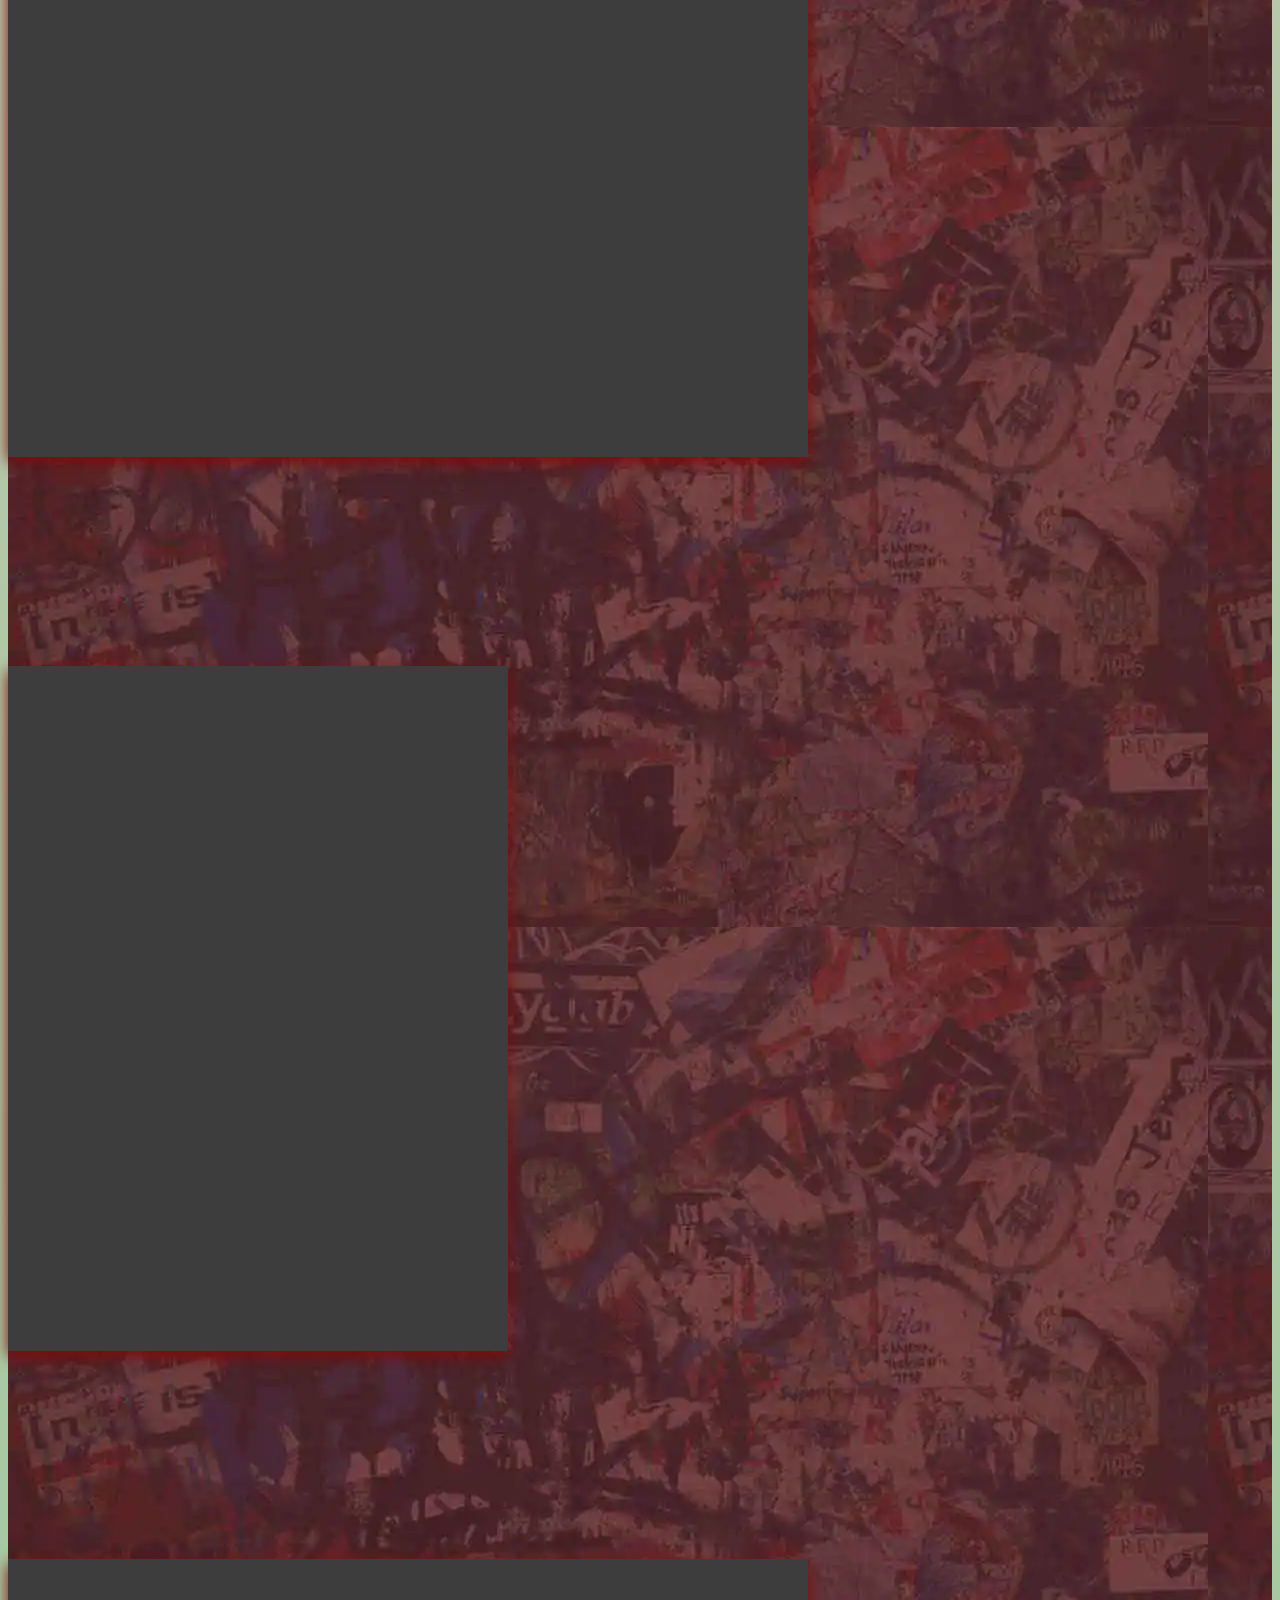
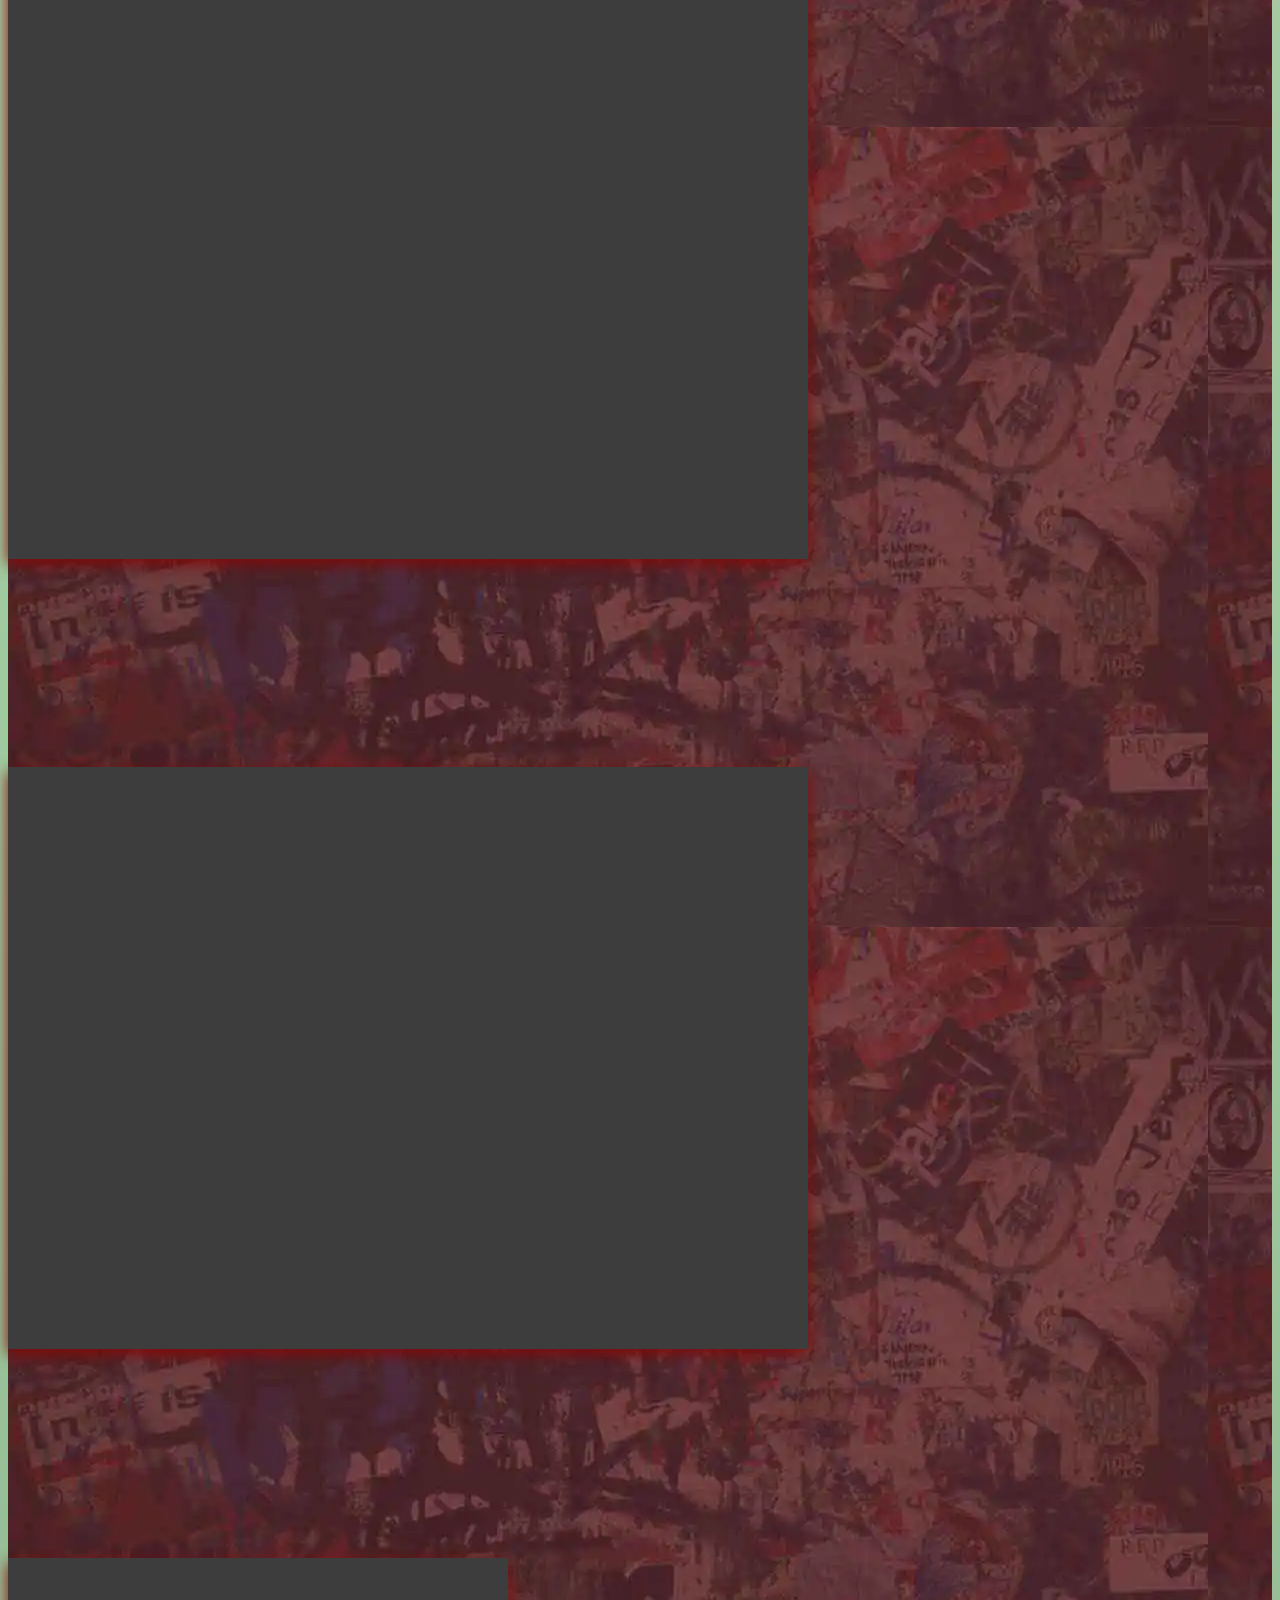
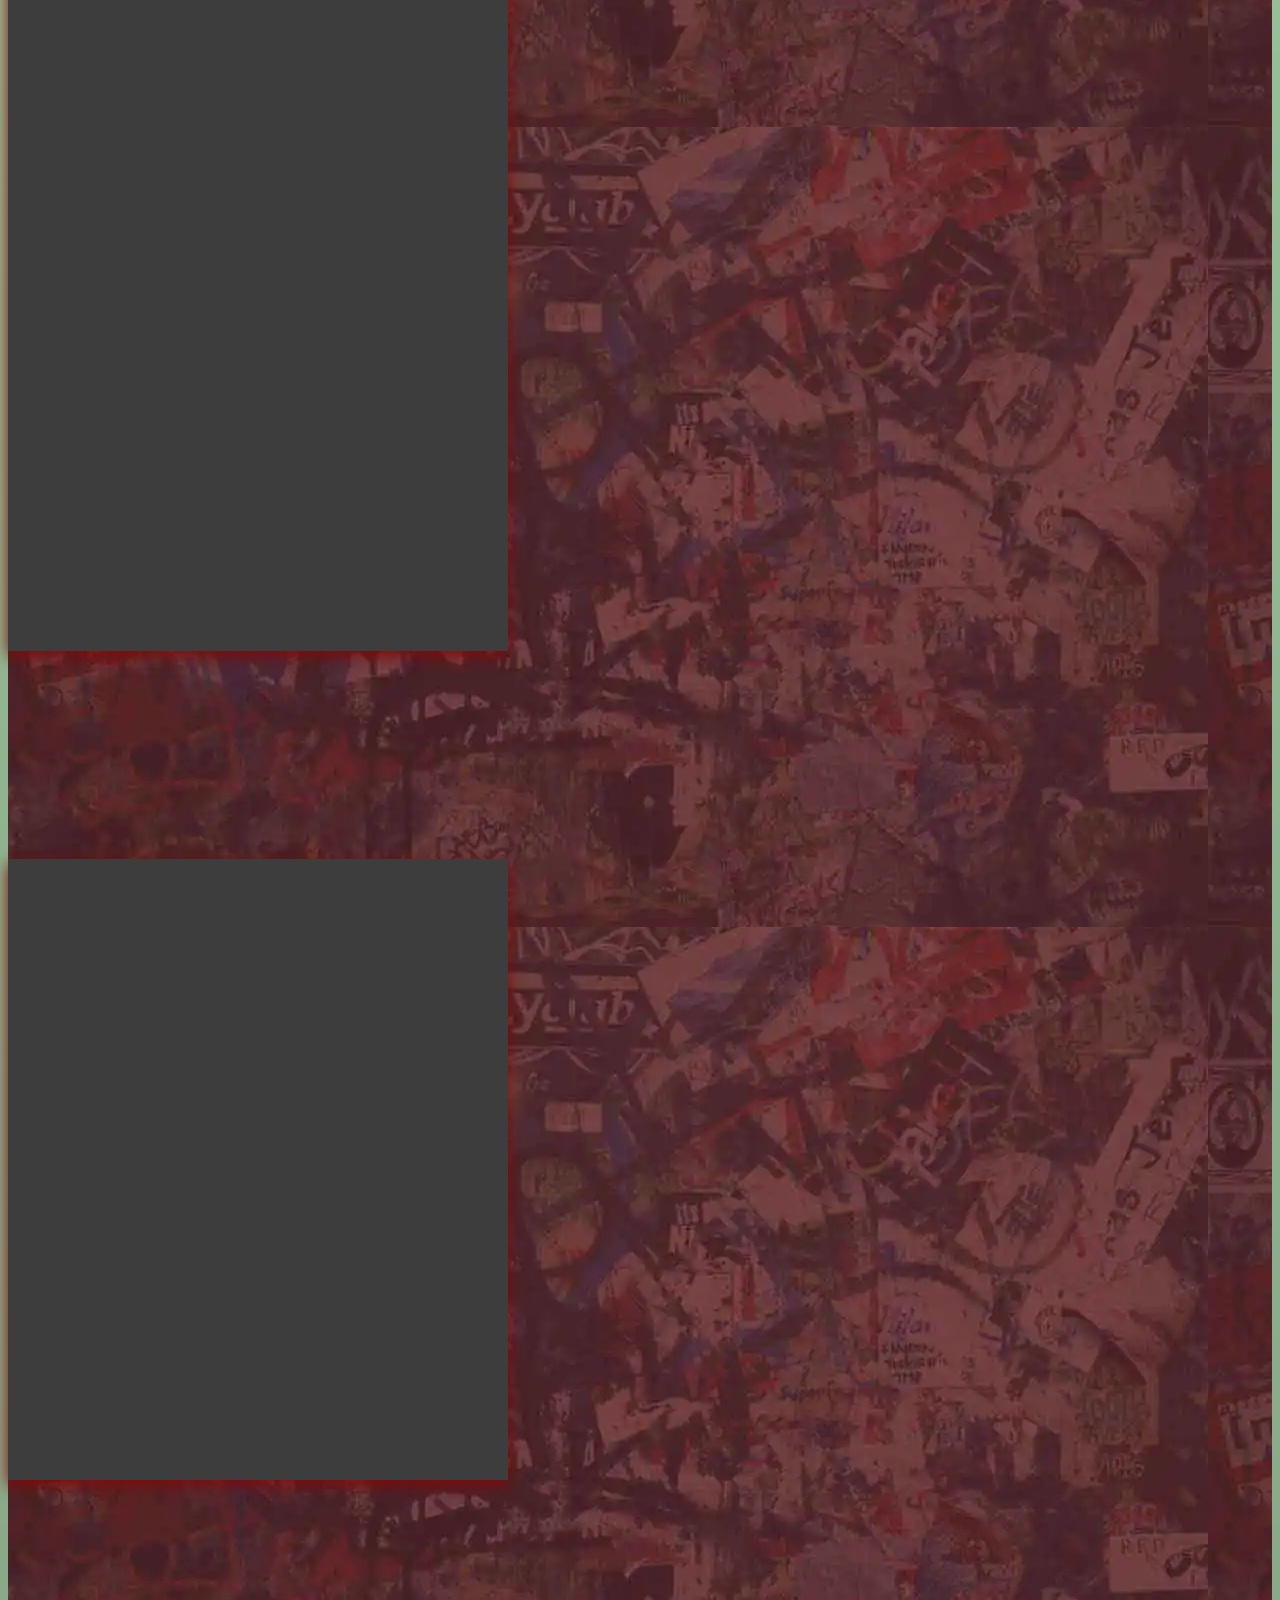
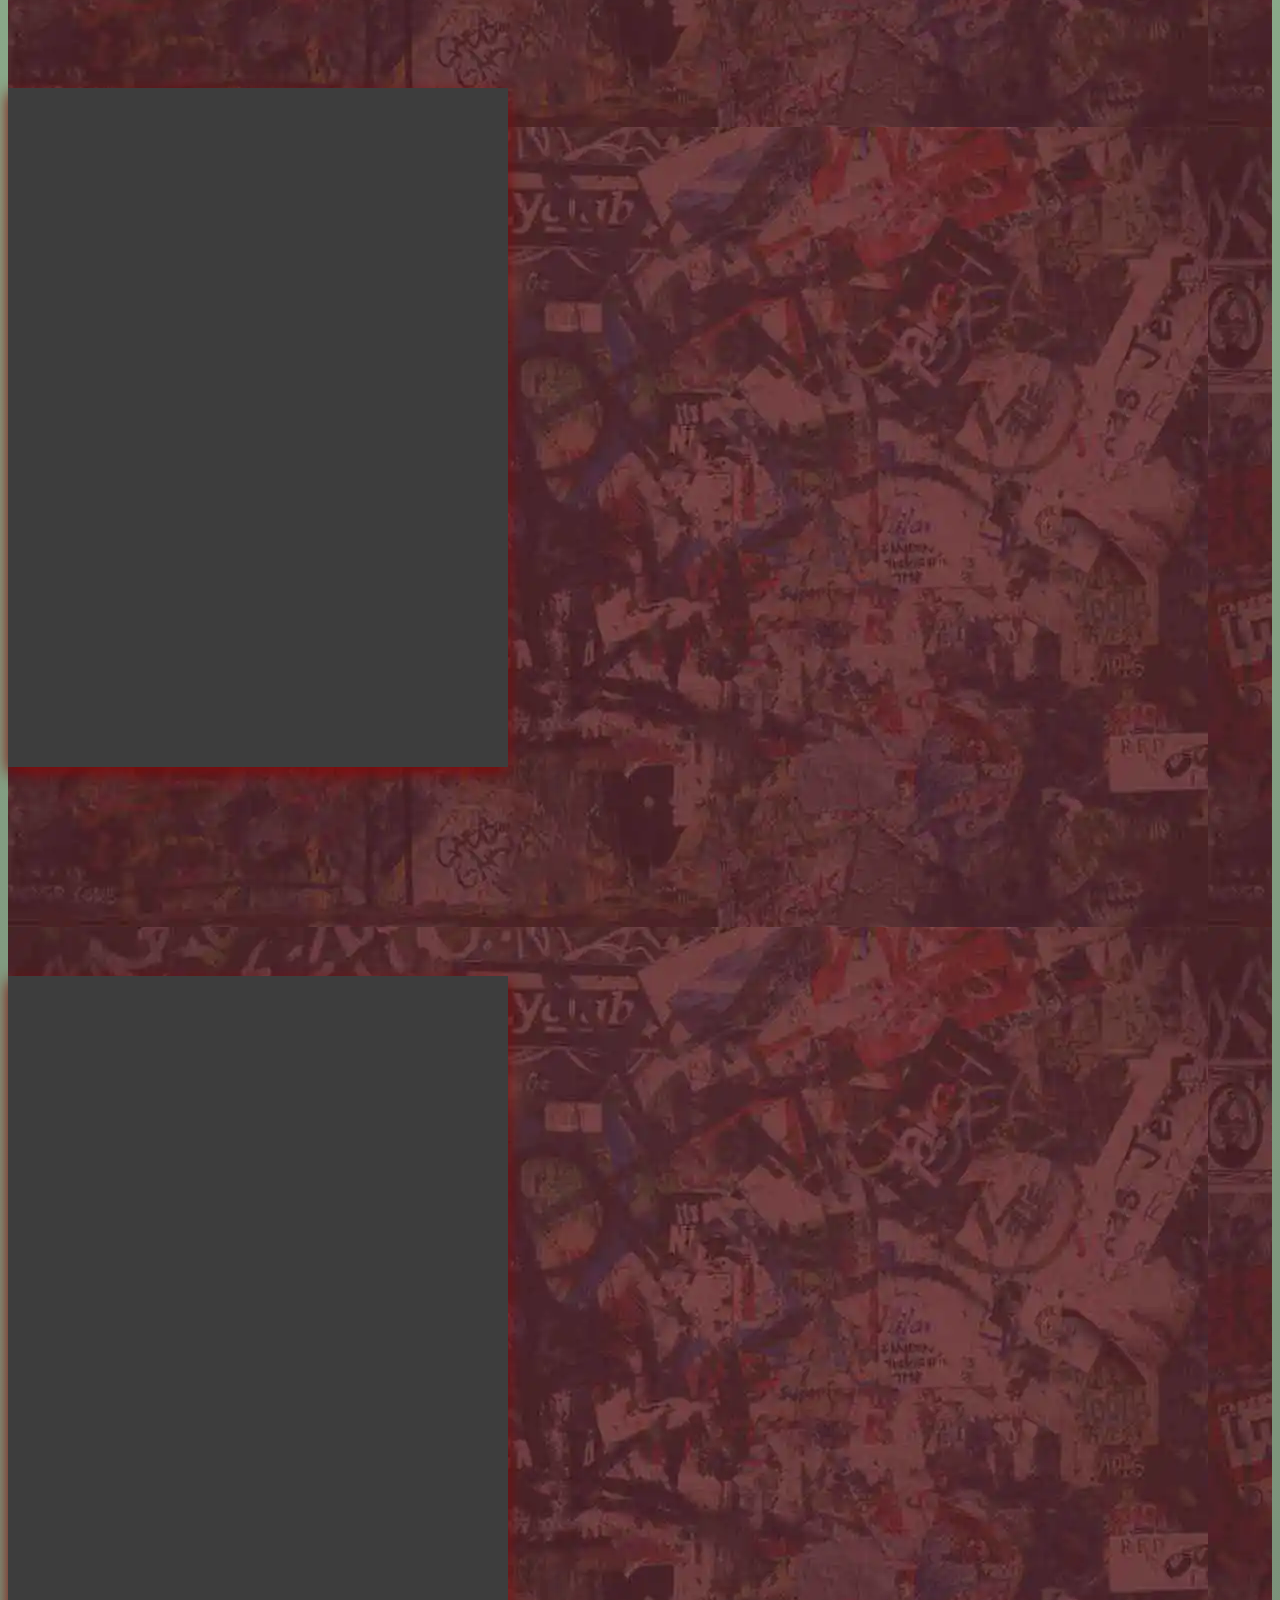
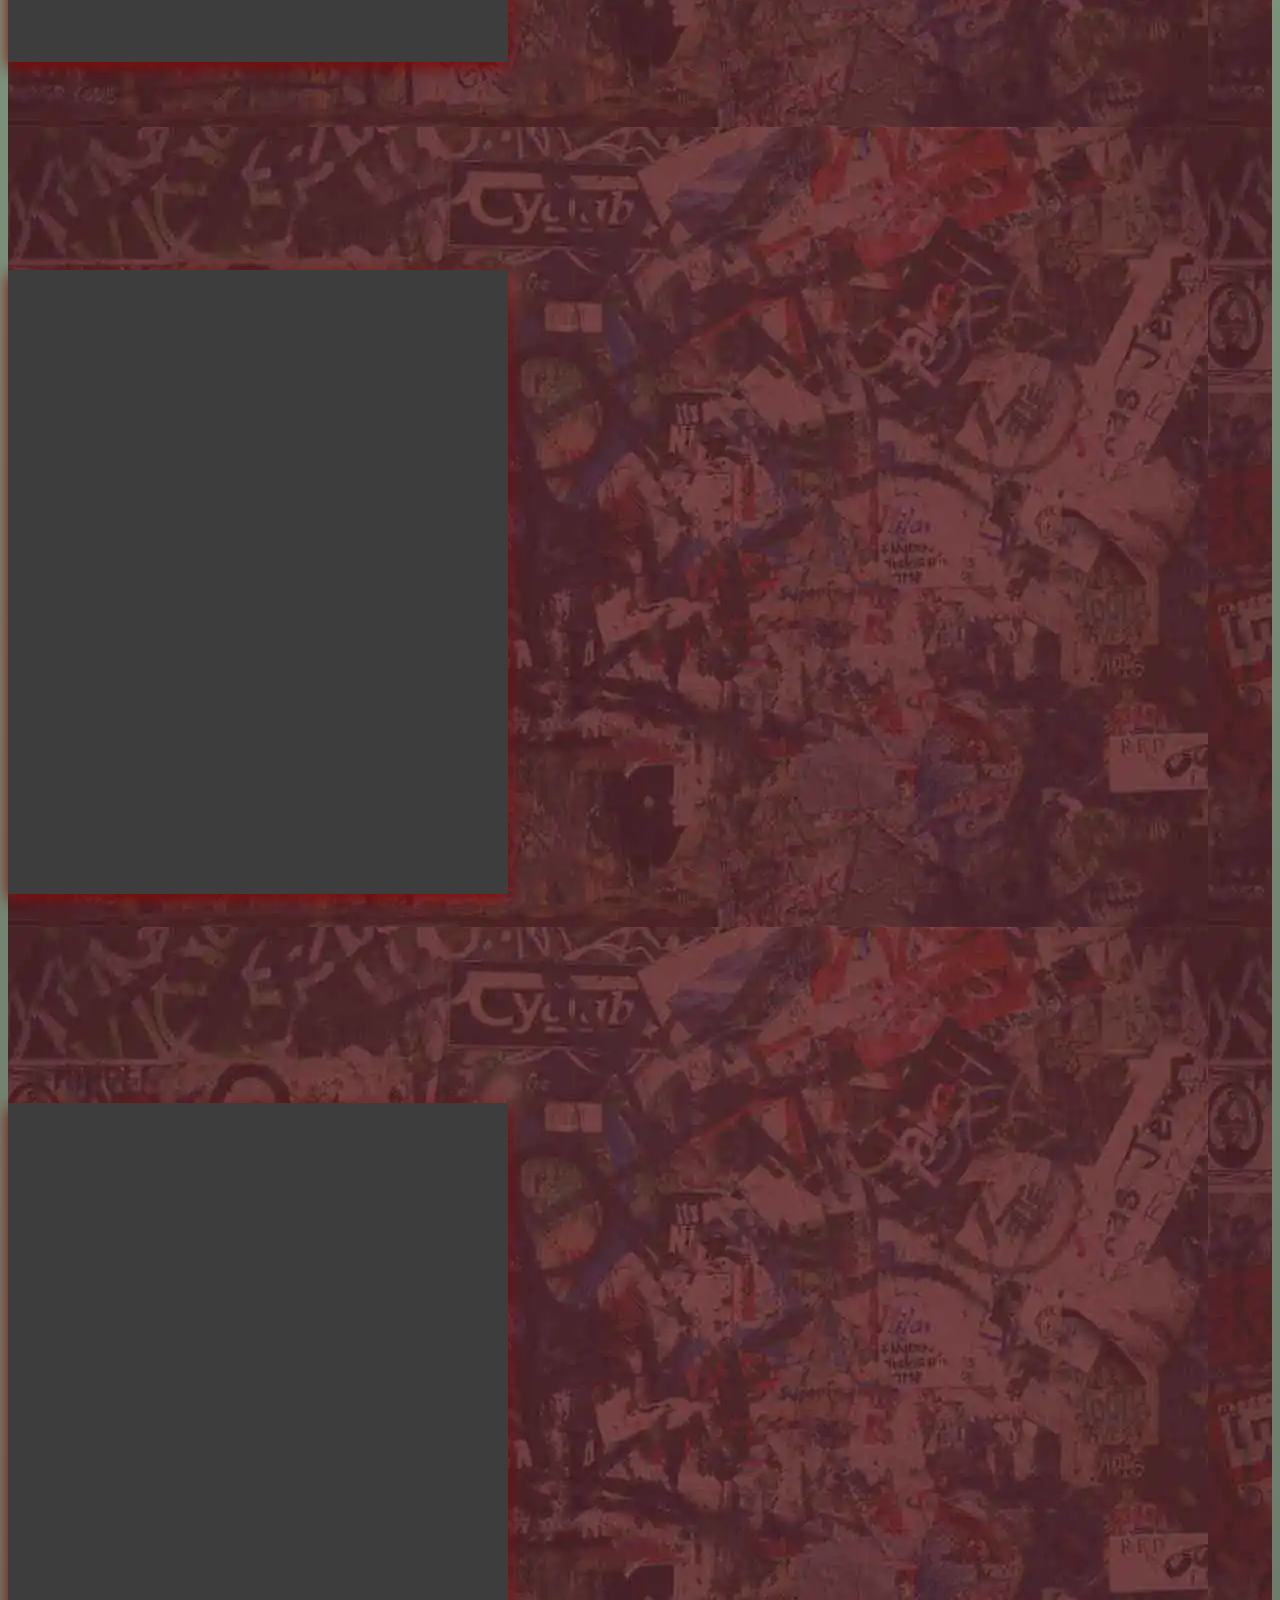
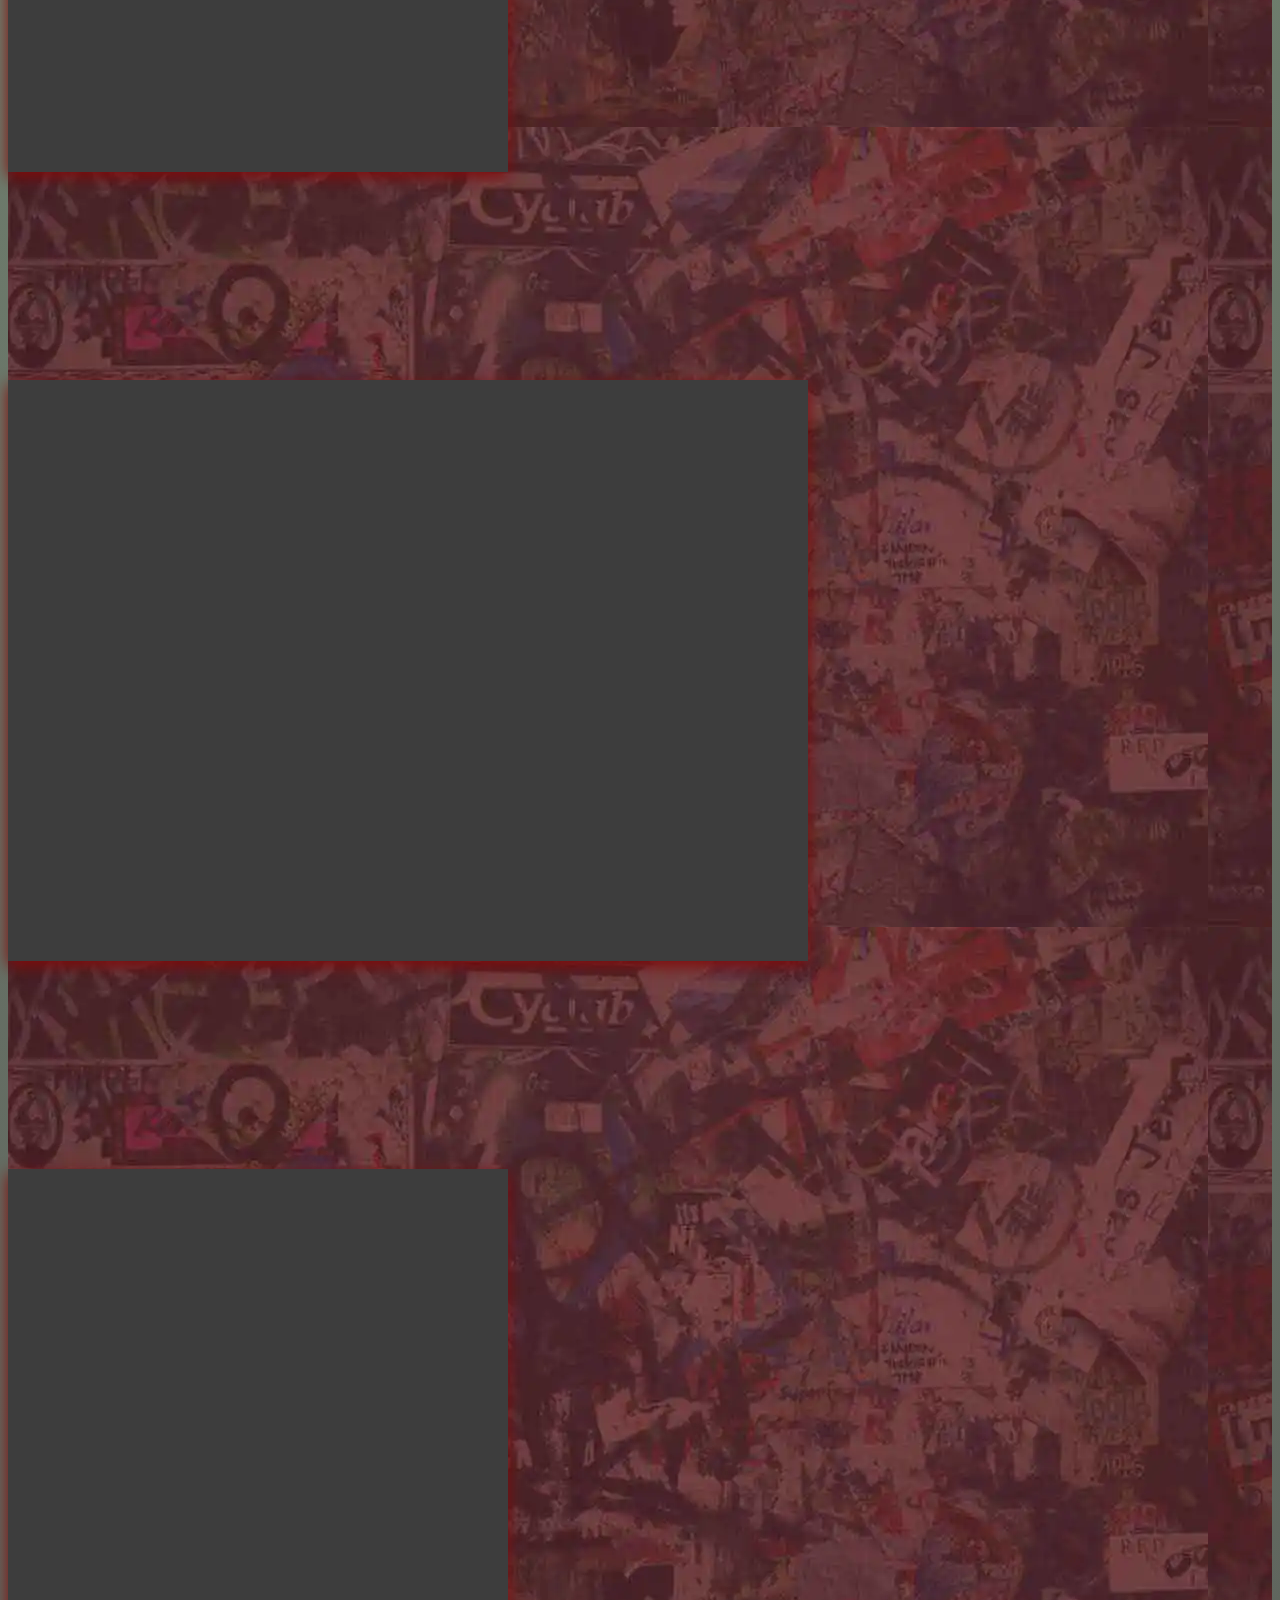
==== commit 60518959: "Add files via upload" ====
--- a/art.html
+++ b/art.html
@@ -9,18 +9,10 @@
     <meta name="description" content="Explore Keith E Lee's legacy as an Atlanta-based artist, guitarist for King Kill 33°, writer, and radio host. Discover his art, music, and controversial political commentary.">
     <meta name="keywords" content="Keith E Lee, Atlanta artist, guitarist, King Kill 33, music history, political commentary, WREK radio, Snatch, Envie, punk art, reality TV">
 
-    <!-- Favicons -->
     <!-- To deal with favicon not showing up in github pages: put ? at end of href. -->
     <link href="img/klee-favicon.png?" rel="icon">
     <link href="img/klee-apple-icon.png?" rel="apple-touch-icon">
-
     <link rel="stylesheet" href="https://cdn.jsdelivr.net/npm/bootstrap@4.6.0/dist/css/bootstrap.min.css" integrity="sha384-B0vP5xmATw1+K9KRQjQERJvTumQW0nPEzvF6L/Z6nronJ3oUOFUFpCjEUQouq2+l" crossorigin="anonymous">
-
-    <!-- Google Fonts -->
-    <link rel="preconnect" href="https://fonts.googleapis.com">
-    <link rel="preconnect" href="https://fonts.gstatic.com" crossorigin>
-    <link href="https://fonts.googleapis.com/css2?family=Inter:ital,opsz,wght@0,14..32,100..900;1,14..32,100..900&family=Rye&family=Special+Gothic&display=swap" rel="stylesheet">
-
     <link rel="stylesheet" type="text/css" href="css/font-awesome.min.css">
     <link rel="stylesheet" type="text/css" href="css/icofont.min.css">
     <link rel="stylesheet" type="text/css" href="css/imagehover.min.css">
@@ -364,9 +356,6 @@
 
     <a href="#" class="back-to-top"><i class="icofont-simple-up"></i></a>
 
-    <!-- Try to rellax  -->
-    <script src="https://cdn.jsdelivr.net/gh/dixonandmoe/rellax@master/rellax.min.js"></script>
-
     <script src="js/jquery-3.6.0.min.js"></script>
     <script src="https://cdn.jsdelivr.net/npm/bootstrap@4.6.0/dist/js/bootstrap.bundle.min.js"
         integrity="sha384-Piv4xVNRyMGpqkS2by6br4gNJ7DXjqk09RmUpJ8jgGtD7zP9yug3goQfGII0yAns"
@@ -377,4 +366,4 @@
 
 </body>
 
-</html>
+</html>--- a/css/style.css
+++ b/css/style.css
@@ -1,3 +1,55 @@
+
+/* Inter 500 */
+@font-face {
+  font-family: 'Inter';
+  font-style: normal;
+  font-weight: 500;
+  font-display: swap;
+  src: url('fonts/inter-500.woff2') format('woff2');
+}
+
+/* Inter 700 */
+@font-face {
+  font-family: 'Inter';
+  font-style: normal;
+  font-weight: 700;
+  font-display: swap;
+  src: url('fonts/inter-700.woff2') format('woff2');
+}
+
+/* Rye */
+@font-face {
+  font-family: 'Rye';
+  font-style: normal;
+  font-weight: 400;
+  font-display: swap;
+  src: url('fonts/rye-regular.woff2') format('woff2');
+}
+
+/* Ubuntu */
+@font-face {
+  font-family: 'Ubuntu';
+  font-style: normal;
+  font-weight: 300;
+  font-display: swap;
+  src: url('fonts/ubuntu-300.woff2') format('woff2');
+}
+
+@font-face {
+  font-family: 'Ubuntu';
+  font-style: normal;
+  font-weight: 500;
+  font-display: swap;
+  src: url('fonts/ubuntu-500.woff2') format('woff2');
+}
+
+@font-face {
+  font-family: 'Ubuntu';
+  font-style: normal;
+  font-weight: 700;
+  font-display: swap;
+  src: url('fonts/ubuntu-700.woff2') format('woff2');
+}
 
 body {
     line-height: 1.52;
@@ -13,14 +65,15 @@
     margin-top: 3em;
 }
 
-h1, h2, h3, h4, h5, h6{
-    font-family: 'Spcial Gothic', sans-serif;
+h1, h2, h3, h4, h5, h6 {
+    font-family: 'Special Gothic', sans-serif;
     letter-spacing: 2px;
 }
+
 a {
-    /* color: #1a4bfb; */
     color: #74f2c7;
 }
+
 a:hover, a:focus{
     color: rgb(245, 107, 107);
 }
@@ -37,9 +90,9 @@
 Banner
 ************************************/
 .banner {
-	background: url('../img/yee_haw.jpg') no-repeat center top;
+	background: url('../img/yee_haw.webp') no-repeat center top;
     background-size: cover;
-	min-height: 580px;
+	  min-height: 580px;
     position: relative;
 }
 
@@ -96,6 +149,7 @@
 
 #header h1 {
   font-weight: 700;
+  font-synthesis: weight;
 }
 #header h1 span {
     font-size: 22px;
@@ -462,13 +516,15 @@
 }
 
 #art {
-    background-image: url("../img/cbgbs.jpg");   
-}
+    background-image: url("../img/cbgbs.webp");   
+}
+
 #art .header-section {
     background-color: #3d3d3d;
     box-shadow: inset 0 0 10px #000;
     border-radius: 5px;
 }
+
 #art {
     color: #fff;
 }
@@ -478,8 +534,9 @@
 Word Table
 ************************************/
 #word { 
-    background-image: url("../img/seventies-bg.jpg");
-}
+    background-image: url("../img/seventies-bg.webp");
+}
+
 #word p {
     background: rgba(99, 108, 98, 0.8);
 }
@@ -601,4 +658,20 @@
     .footer {
     font-size: 12px;
     }
-}
+    .banner {
+      background: url('../img/yee_haw-mobile.webp') no-repeat center top;
+      background-size: cover;
+      min-height: 100vh;
+      position: relative;
+    }
+    .bg-banner {
+      background-color: rgba(12, 11, 11, 0.22);
+      min-height: 100vh;
+    }
+    #art {
+      background-image: url("../img/cbgbs-mobile.webp");   
+   }
+   #word { 
+    background-image: url("../img/seventies-bg-mobile.webp");
+   }
+}
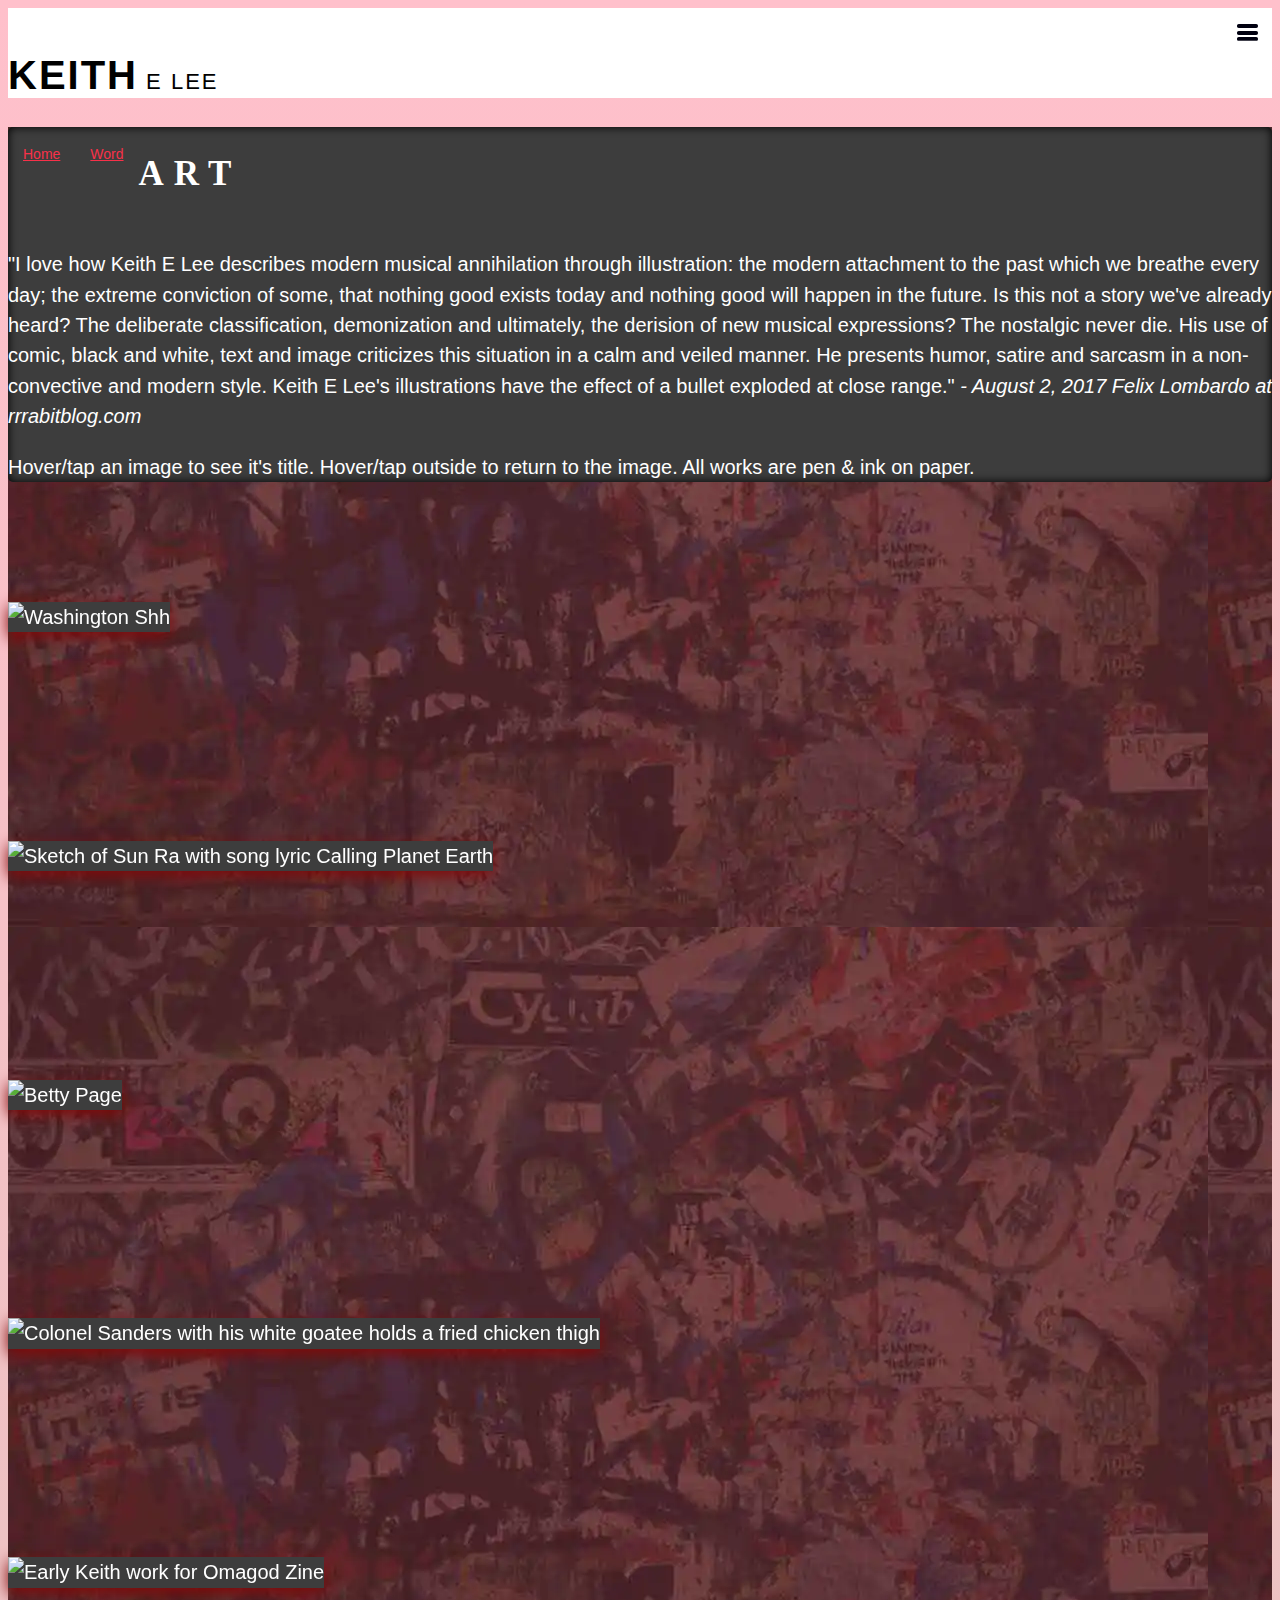
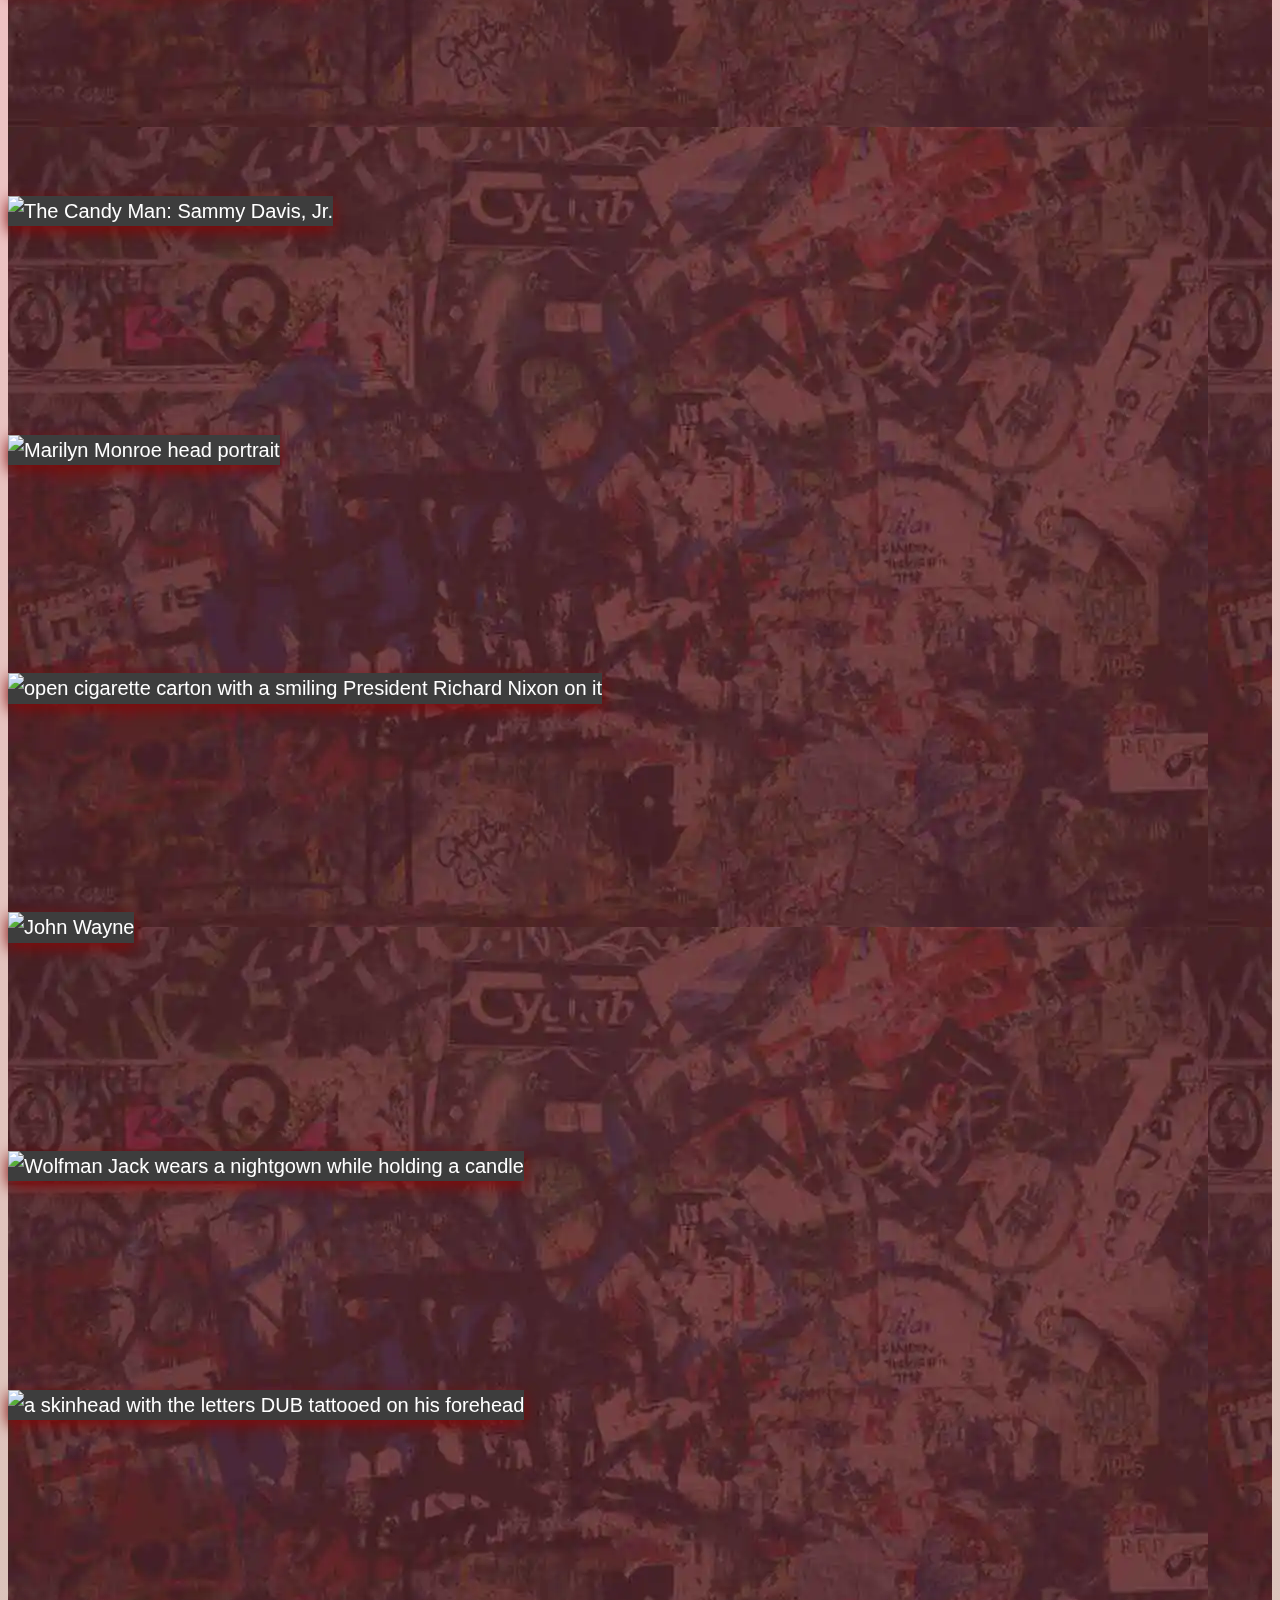
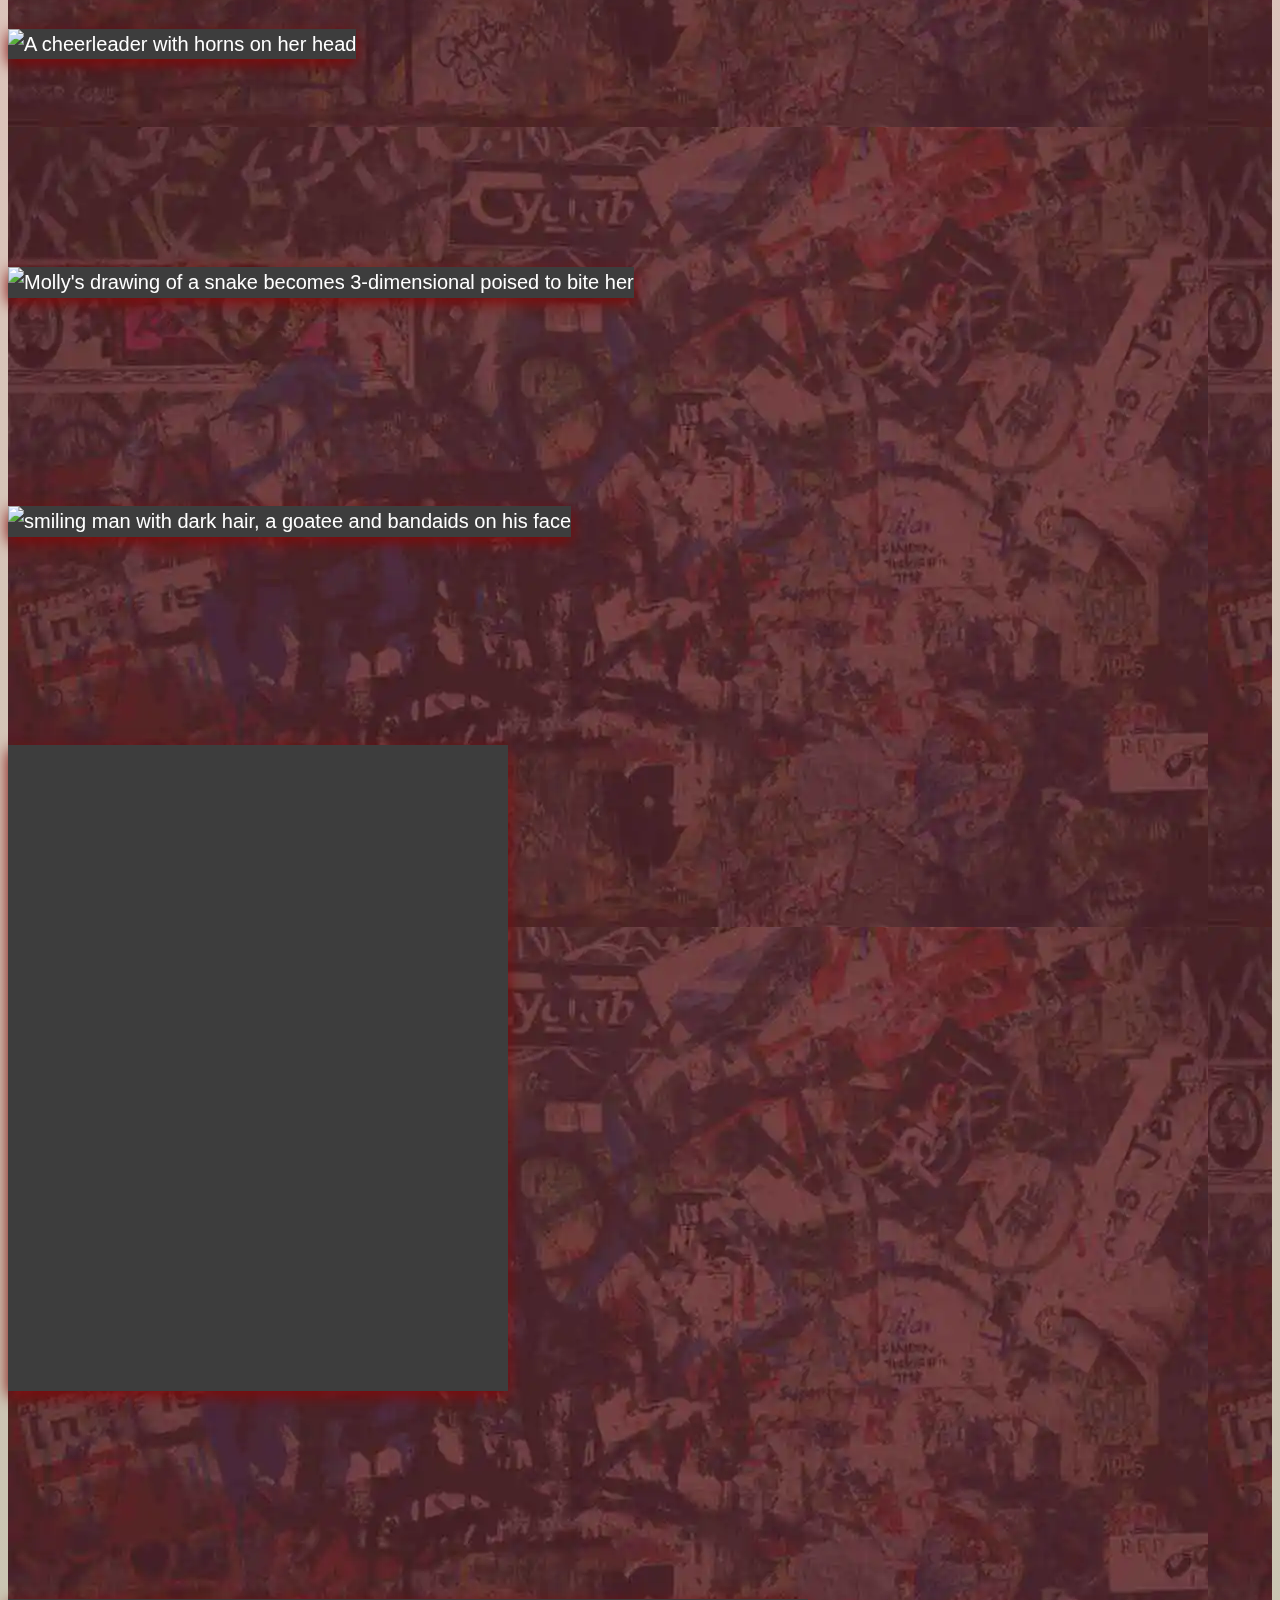
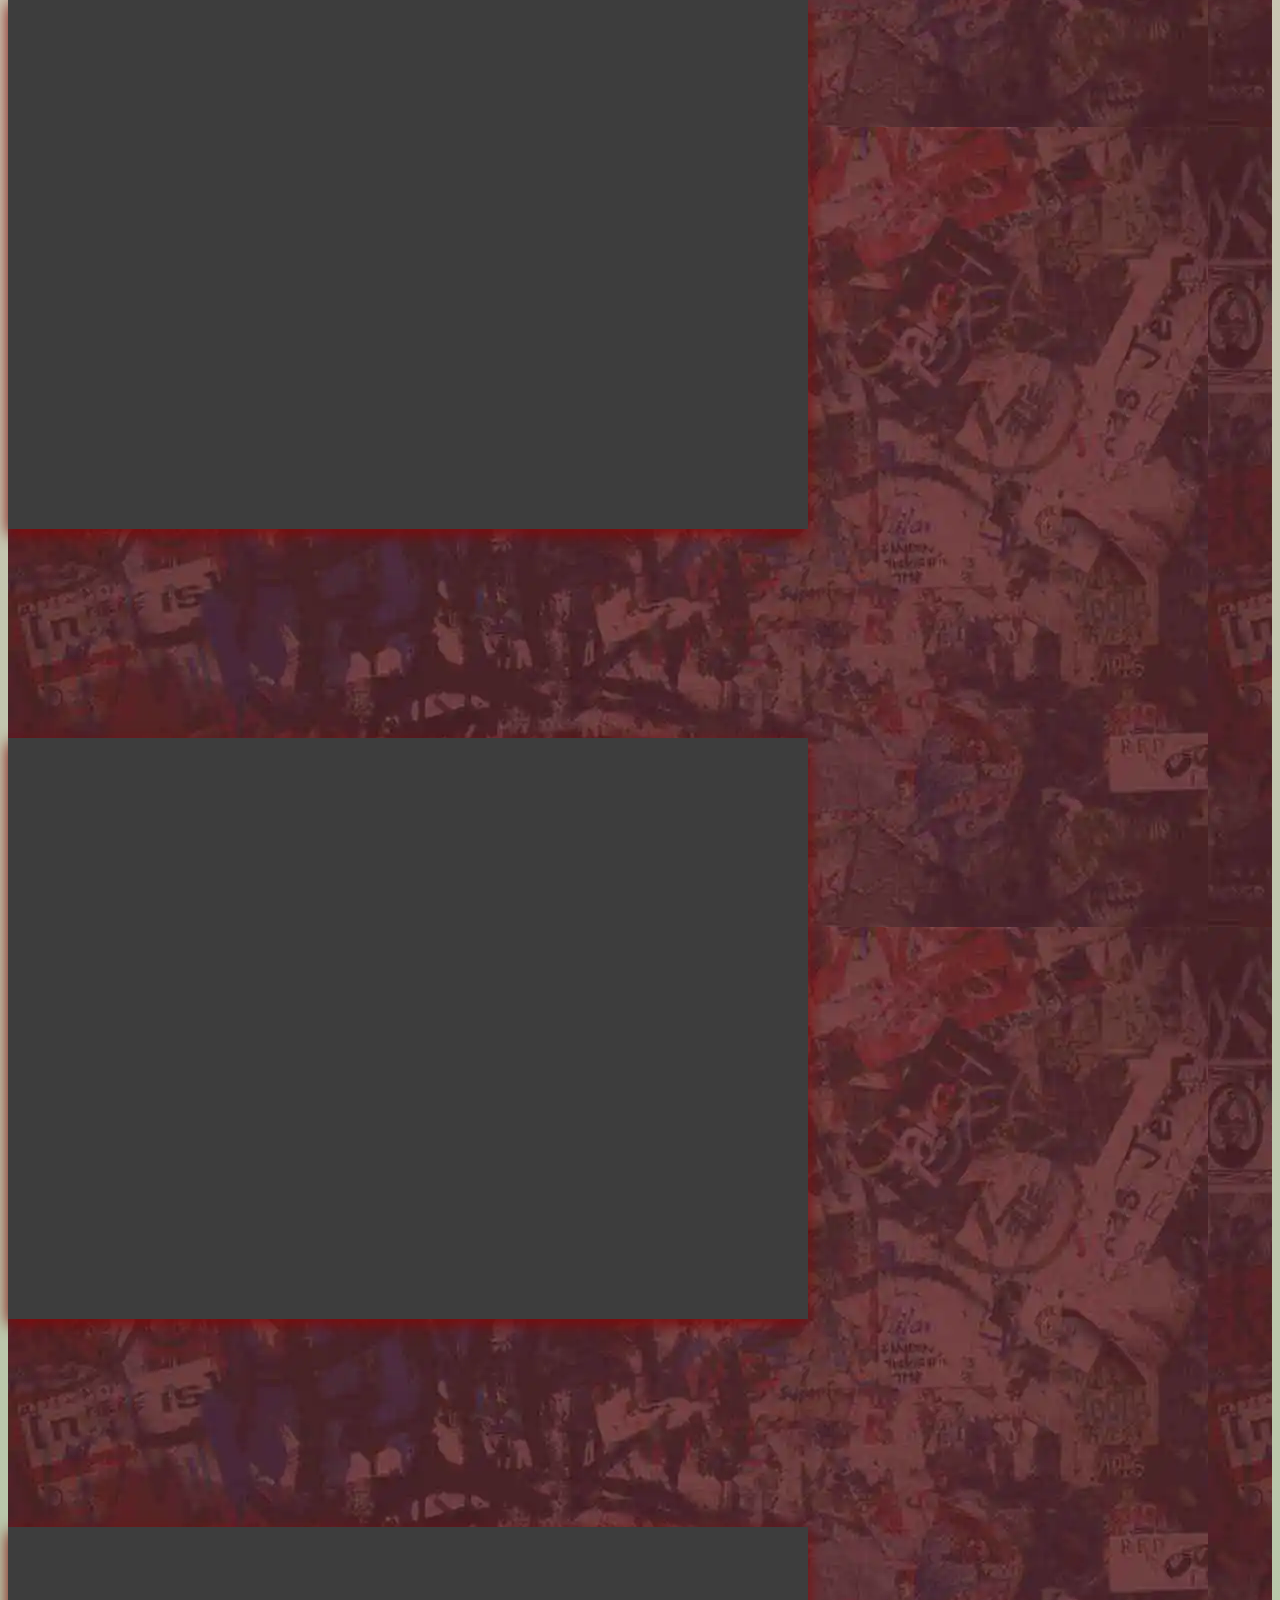
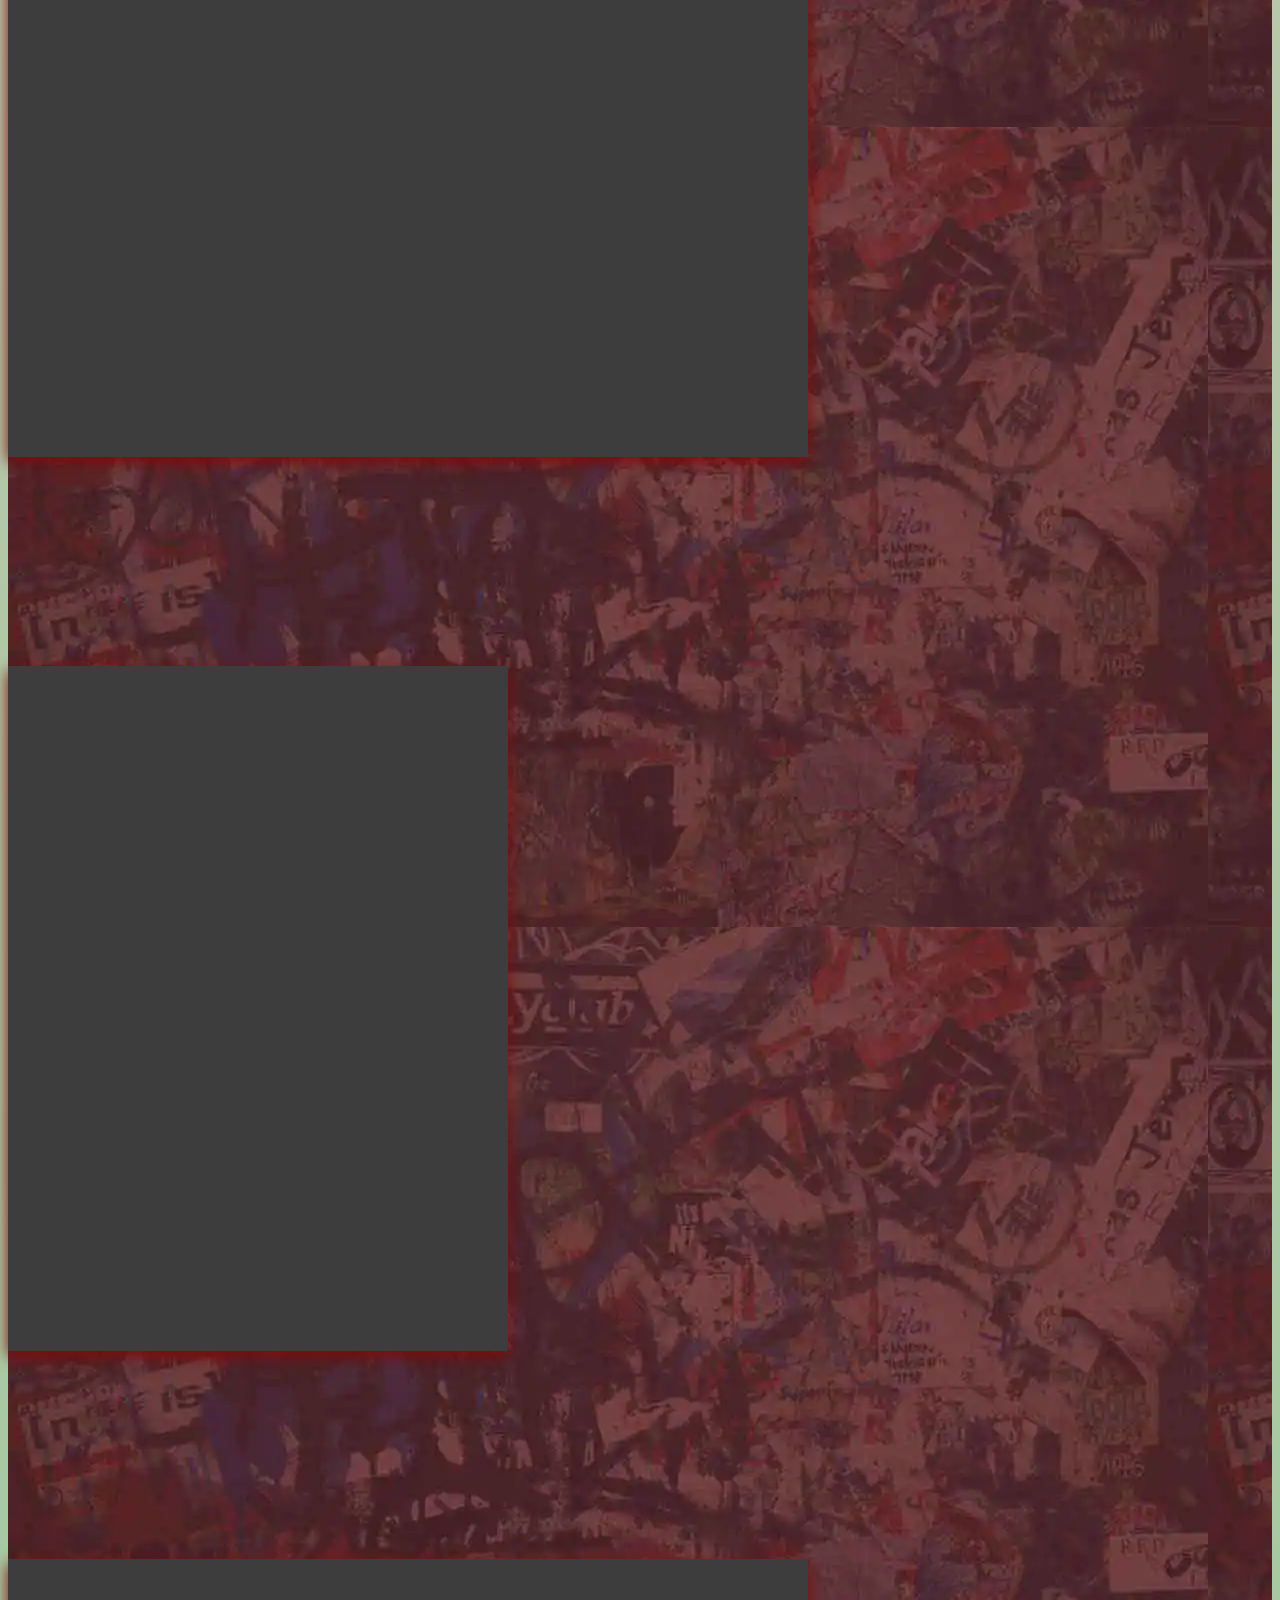
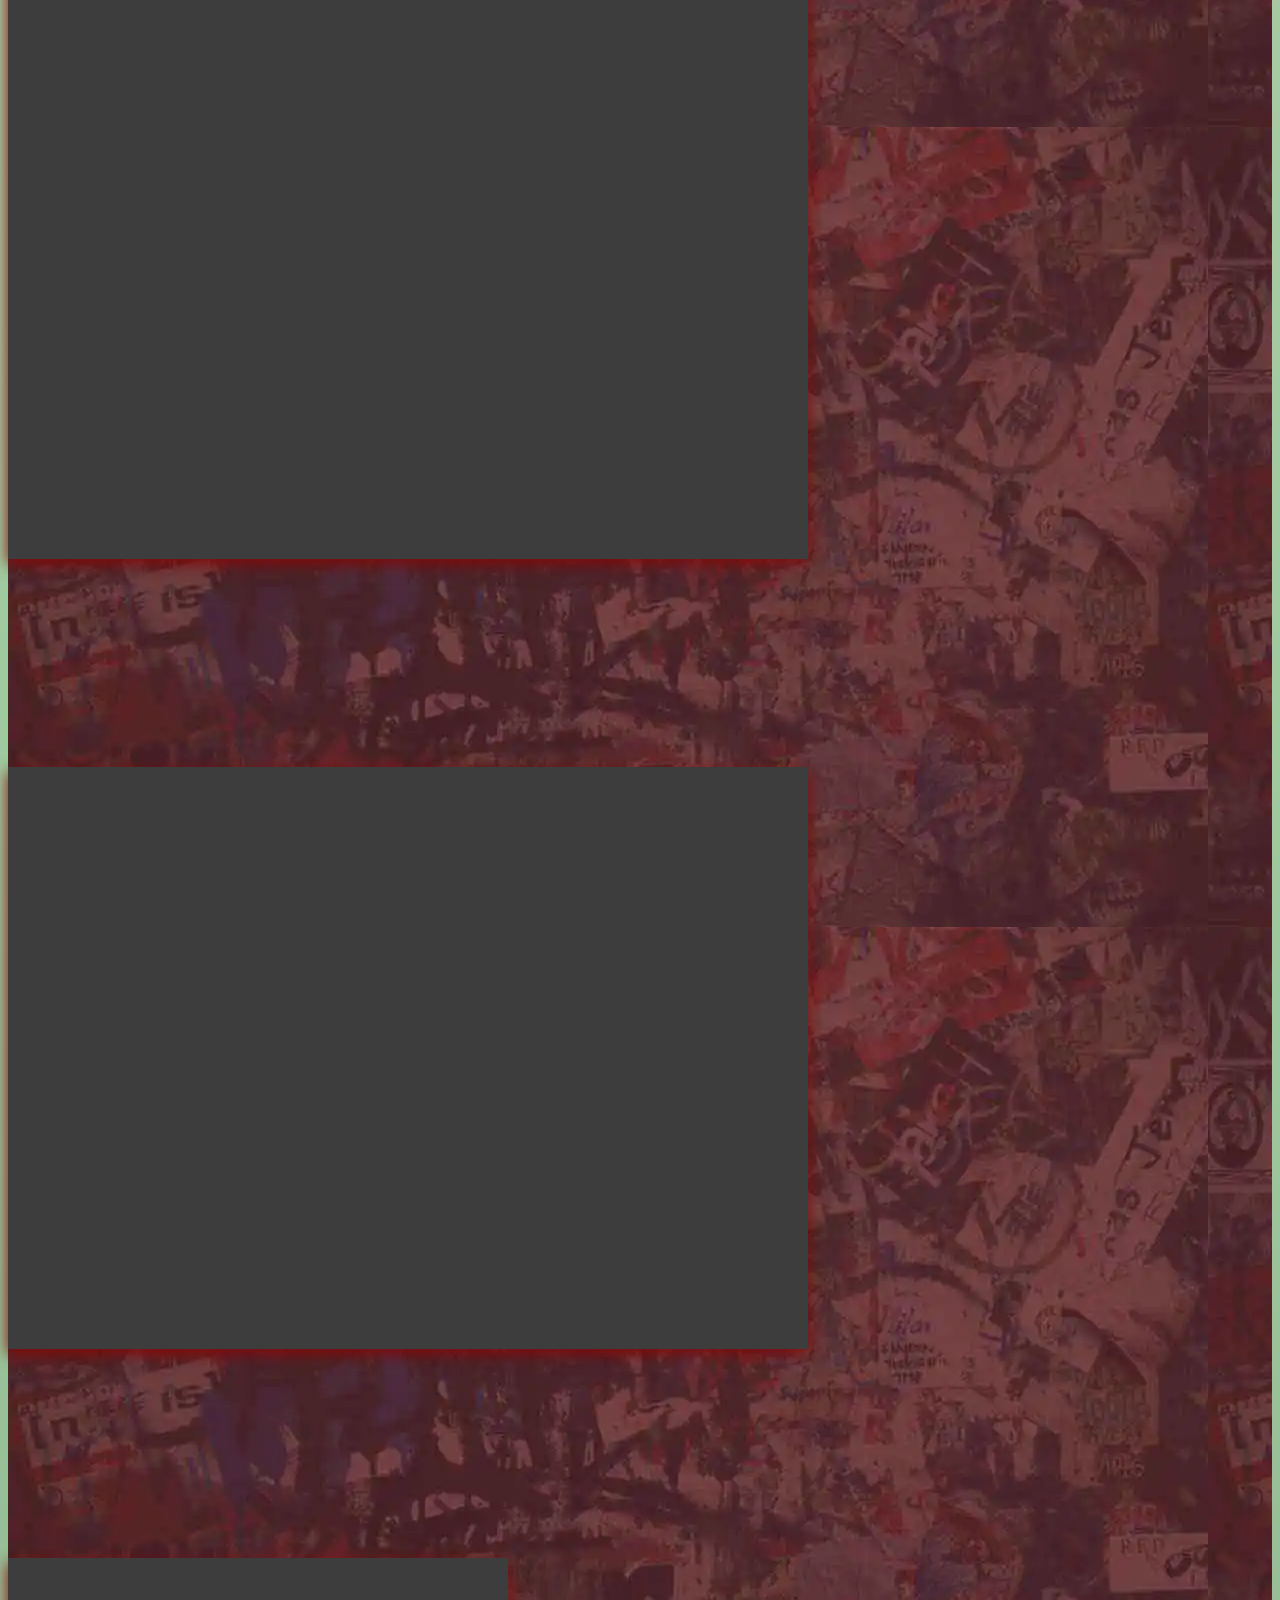
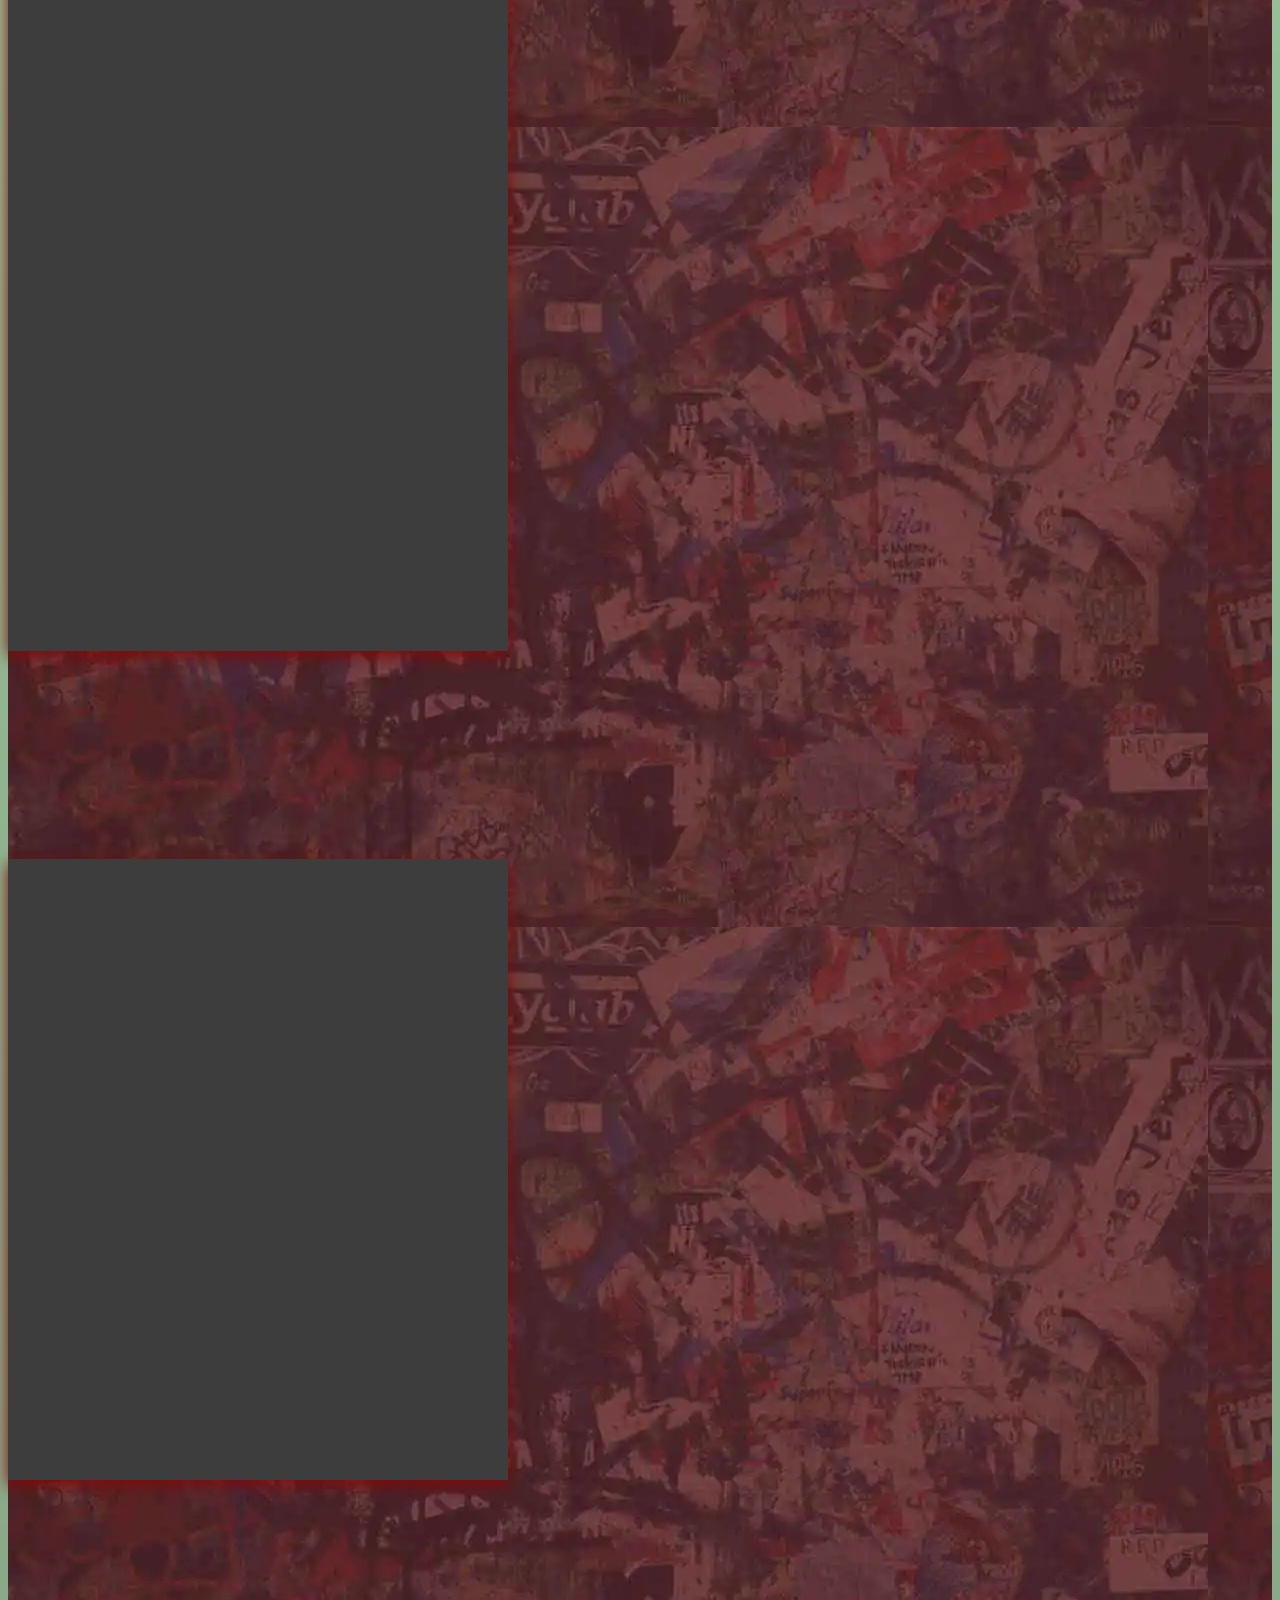
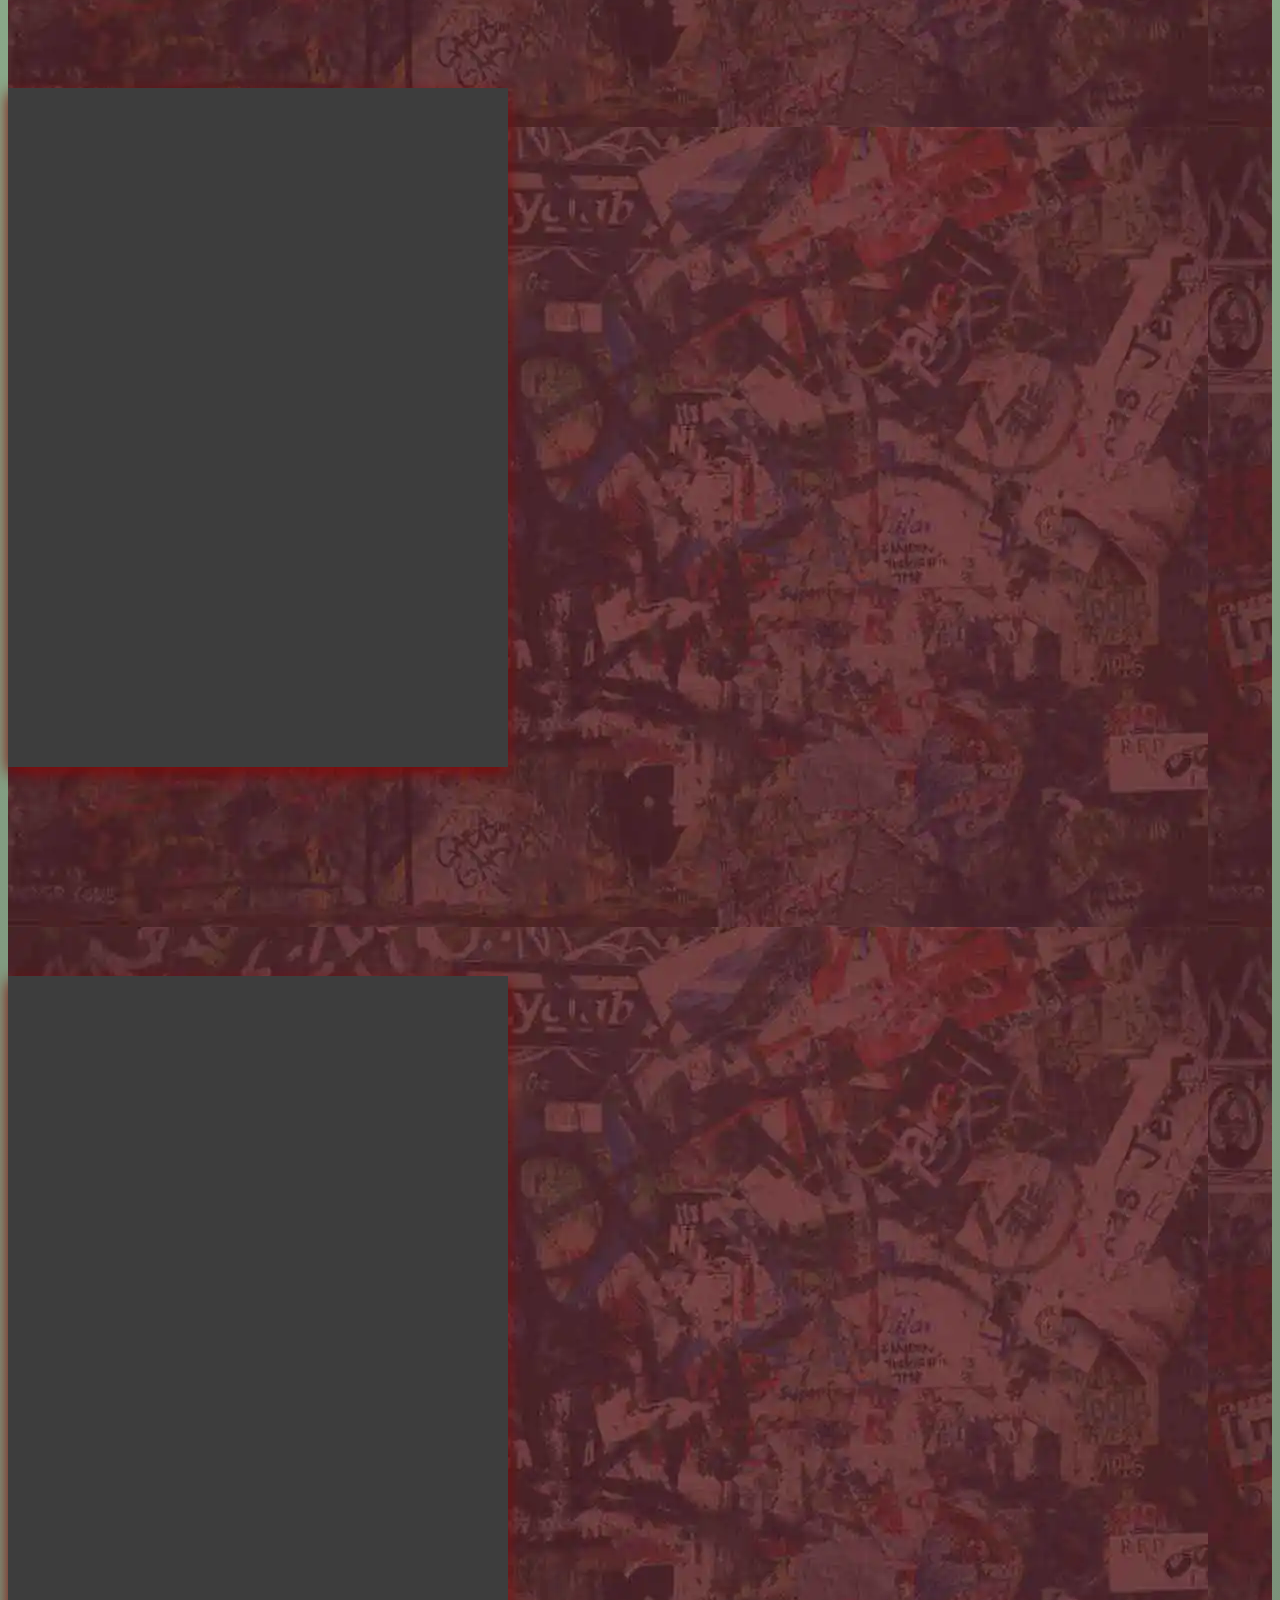
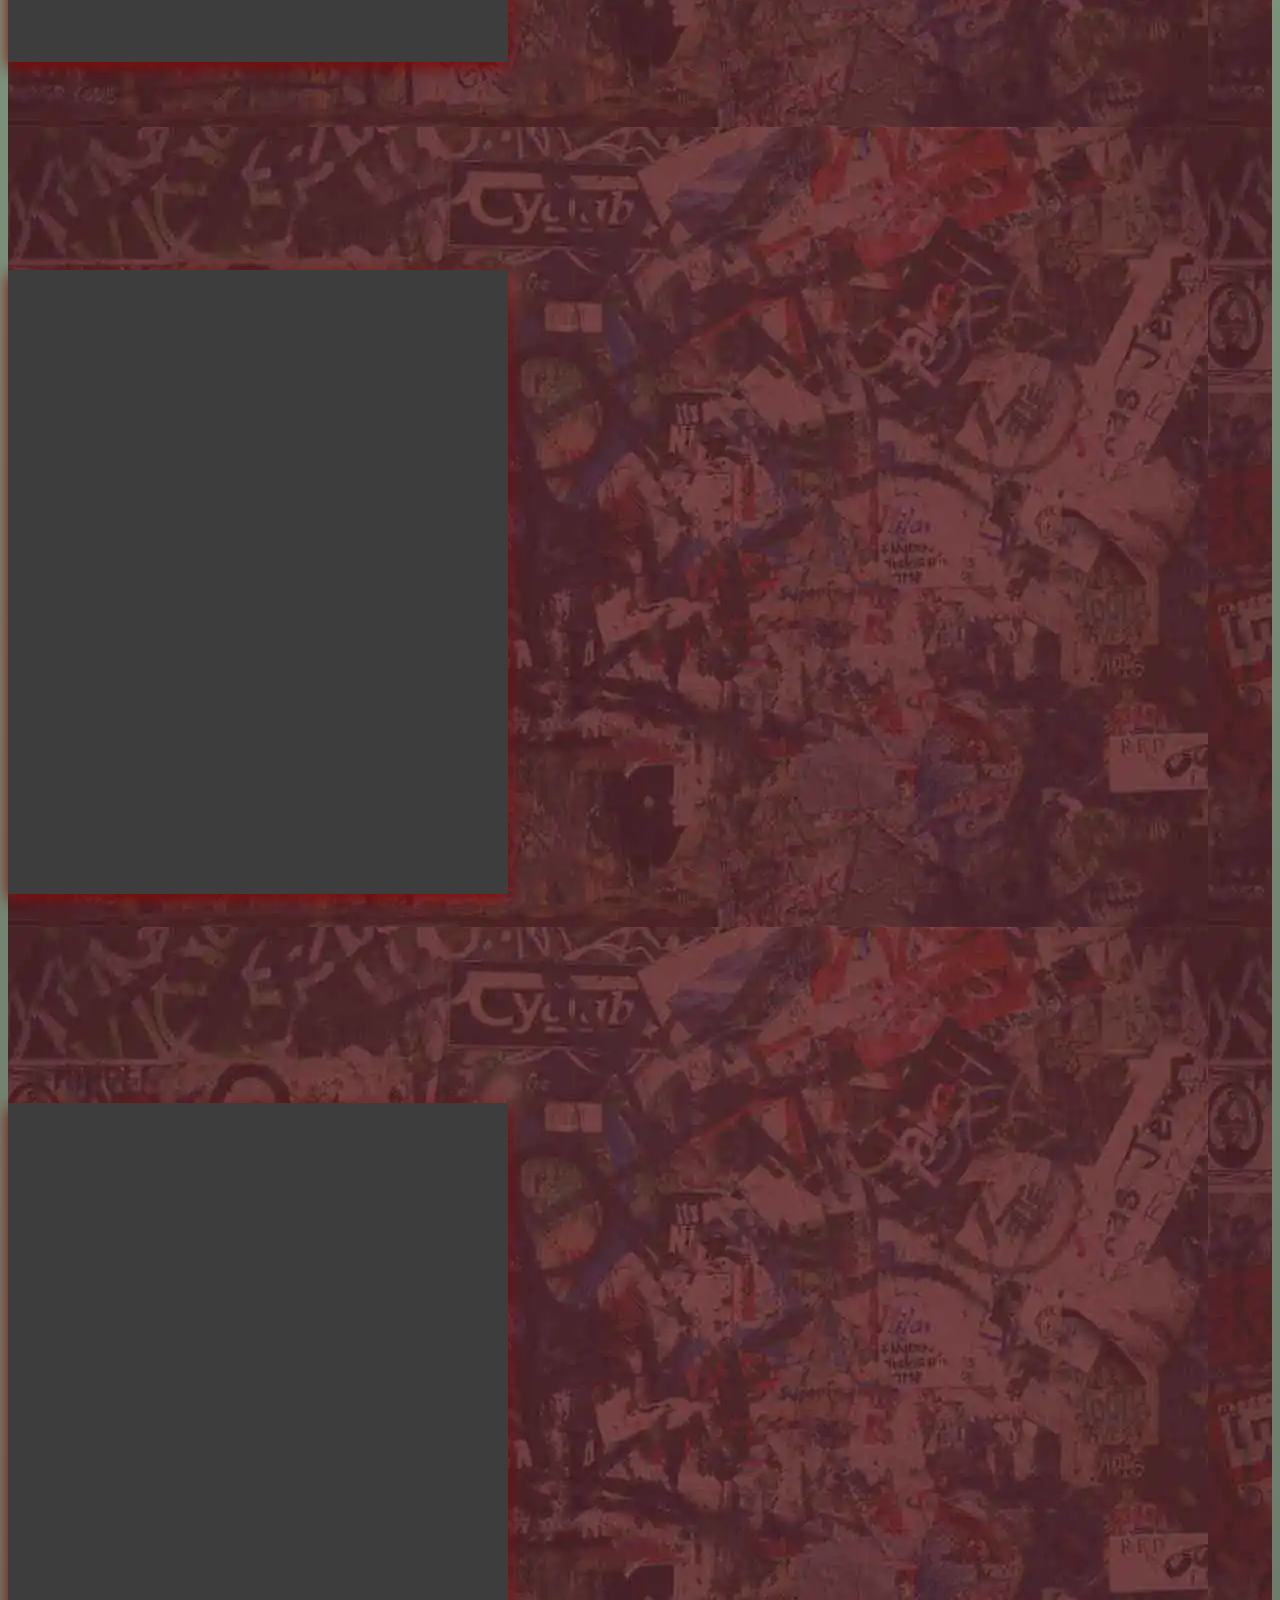
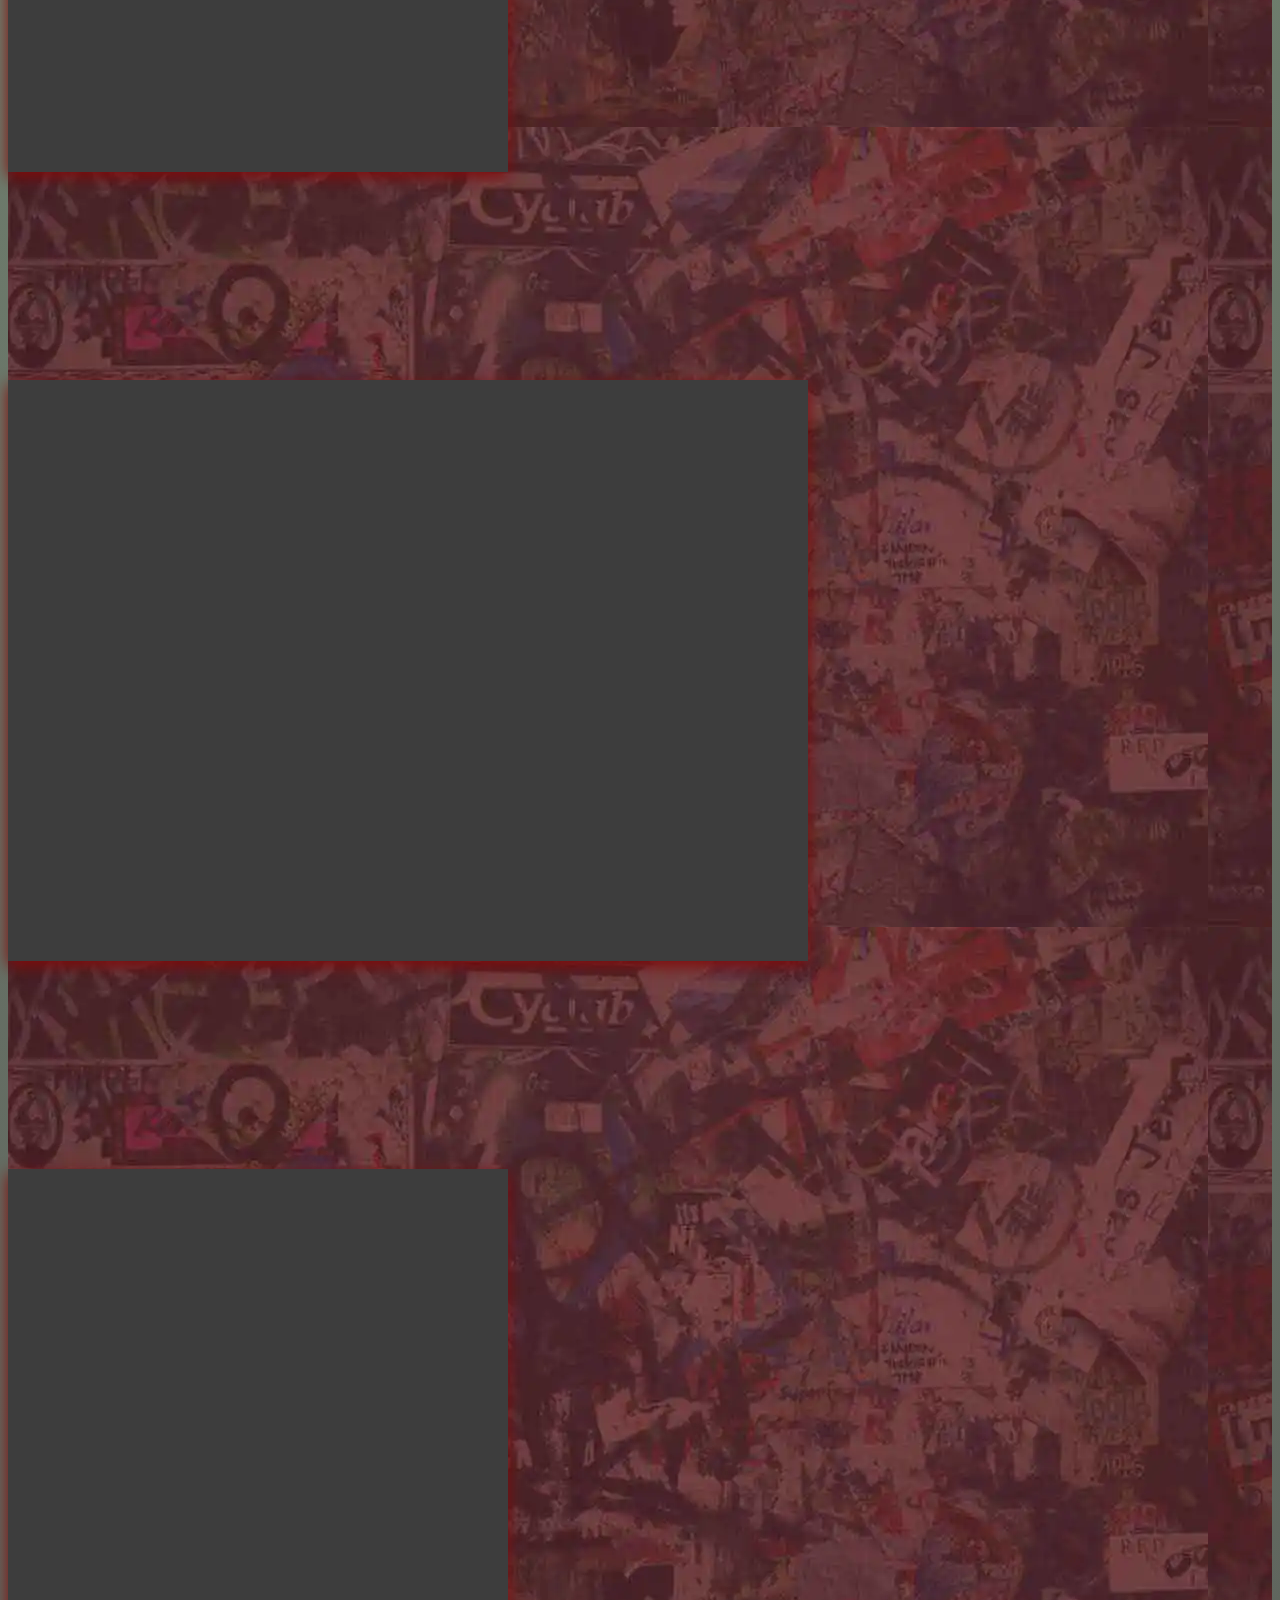
==== commit 0d6745e4: "Add files via upload" ====
--- a/art.html
+++ b/art.html
@@ -12,6 +12,11 @@
     <!-- To deal with favicon not showing up in github pages: put ? at end of href. -->
     <link href="img/klee-favicon.png?" rel="icon">
     <link href="img/klee-apple-icon.png?" rel="apple-touch-icon">
+
+    <link rel="preconnect" href="https://fonts.googleapis.com">
+    <link rel="preconnect" href="https://fonts.gstatic.com" crossorigin>
+    <link href="https://fonts.googleapis.com/css2?family=Inter:ital,opsz,wght@0,14..32,100..900;1,14..32,100..900&family=Rye&family=Ubuntu:ital,wght@0,300;0,400;0,500;0,700;1,300;1,400;1,500;1,700&display=swap" rel="stylesheet">
+
     <link rel="stylesheet" href="https://cdn.jsdelivr.net/npm/bootstrap@4.6.0/dist/css/bootstrap.min.css" integrity="sha384-B0vP5xmATw1+K9KRQjQERJvTumQW0nPEzvF6L/Z6nronJ3oUOFUFpCjEUQouq2+l" crossorigin="anonymous">
     <link rel="stylesheet" type="text/css" href="css/font-awesome.min.css">
     <link rel="stylesheet" type="text/css" href="css/icofont.min.css">
--- a/css/style.css
+++ b/css/style.css
@@ -1,55 +1,3 @@
-
-/* Inter 500 */
-@font-face {
-  font-family: 'Inter';
-  font-style: normal;
-  font-weight: 500;
-  font-display: swap;
-  src: url('fonts/inter-500.woff2') format('woff2');
-}
-
-/* Inter 700 */
-@font-face {
-  font-family: 'Inter';
-  font-style: normal;
-  font-weight: 700;
-  font-display: swap;
-  src: url('fonts/inter-700.woff2') format('woff2');
-}
-
-/* Rye */
-@font-face {
-  font-family: 'Rye';
-  font-style: normal;
-  font-weight: 400;
-  font-display: swap;
-  src: url('fonts/rye-regular.woff2') format('woff2');
-}
-
-/* Ubuntu */
-@font-face {
-  font-family: 'Ubuntu';
-  font-style: normal;
-  font-weight: 300;
-  font-display: swap;
-  src: url('fonts/ubuntu-300.woff2') format('woff2');
-}
-
-@font-face {
-  font-family: 'Ubuntu';
-  font-style: normal;
-  font-weight: 500;
-  font-display: swap;
-  src: url('fonts/ubuntu-500.woff2') format('woff2');
-}
-
-@font-face {
-  font-family: 'Ubuntu';
-  font-style: normal;
-  font-weight: 700;
-  font-display: swap;
-  src: url('fonts/ubuntu-700.woff2') format('woff2');
-}
 
 body {
     line-height: 1.52;
@@ -66,7 +14,7 @@
 }
 
 h1, h2, h3, h4, h5, h6 {
-    font-family: 'Special Gothic', sans-serif;
+    font-family: 'Ubuntu', sans-serif;
     letter-spacing: 2px;
 }
 
